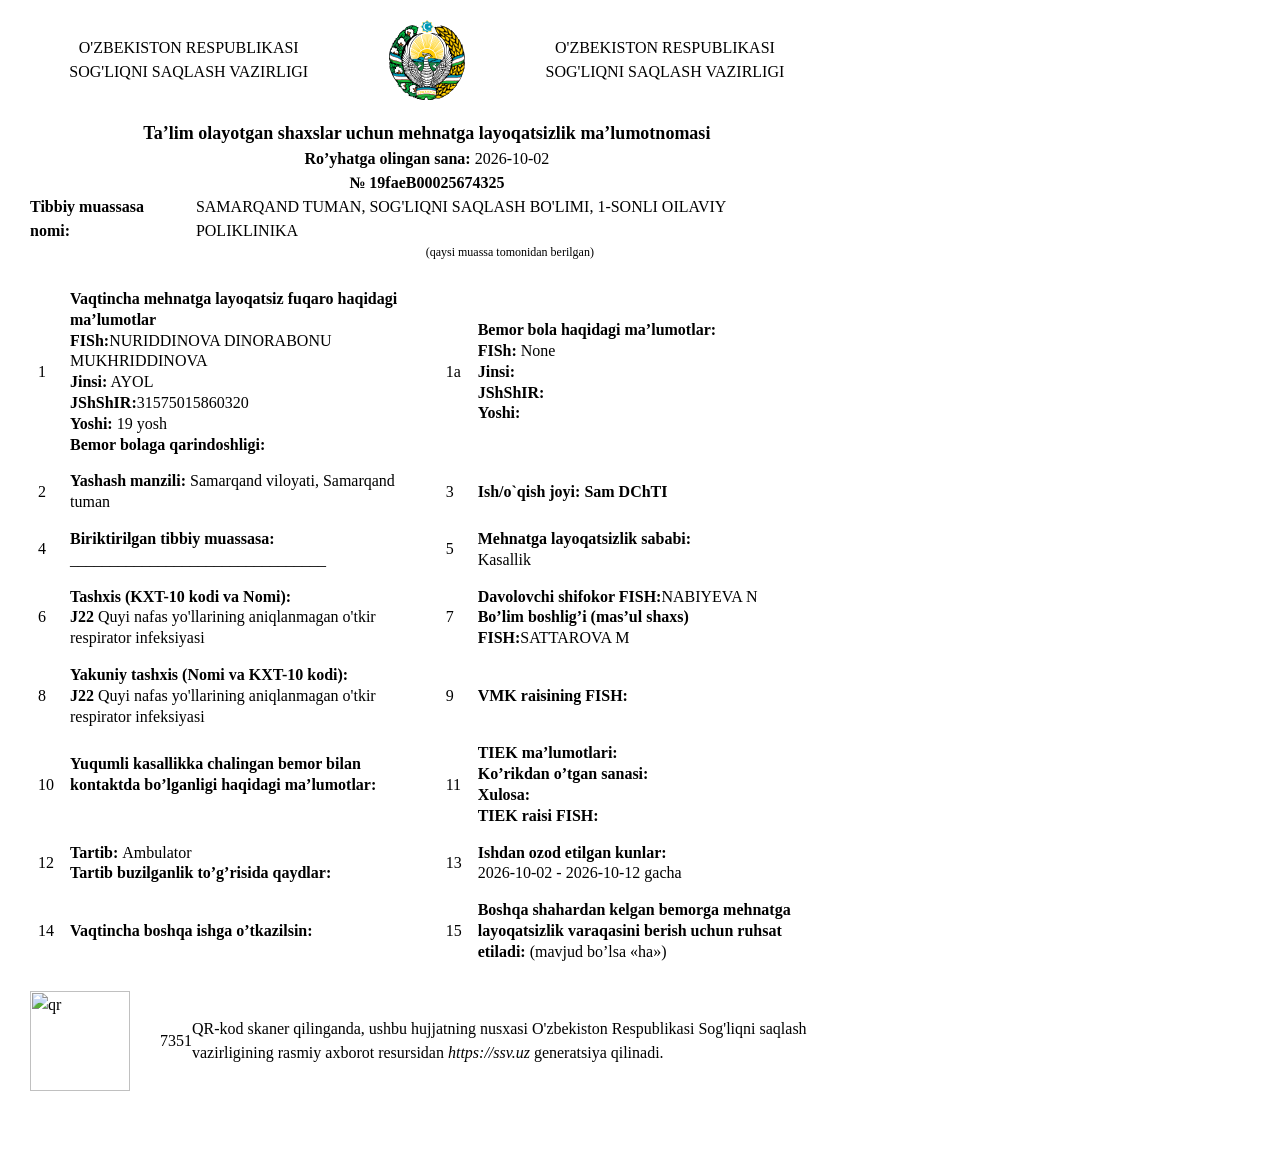
==== 7351.html @ 18641a42 "Add files via upload" ====
<html lang="en">

<head>
    <meta charset="utf-8">
    <meta name="viewport" content="width=device-width, initial-scale=1">

    <link rel="preload" as="image" href="/logo.png">
    <link rel="stylesheet" href="./709e5262e599c200.css" data-precedence="next">
    <title>68d38516ae95999d026dea47</title>
    <title>Create Next App</title>
    <title>Create Next App</title>
    <meta name="description" content="Generated by create next app">
    <link rel="icon" href="/favicon.ico" type="image/x-icon" sizes="16x16">
    <meta name="next-size-adjust">
    <script src="./scripts/polyfills-c67a75d1b6f99dc8.js" nomodule></script>
    <style id="_goober">
        @keyframes go2264125279 {
            from {
                transform: scale(0) rotate(45deg);
                opacity: 0;
            }

            to {
                transform: scale(1) rotate(45deg);
                opacity: 1;
            }
        }

        @keyframes go3020080000 {
            from {
                transform: scale(0);
                opacity: 0;
            }

            to {
                transform: scale(1);
                opacity: 1;
            }
        }

        @keyframes go463499852 {
            from {
                transform: scale(0) rotate(90deg);
                opacity: 0;
            }

            to {
                transform: scale(1) rotate(90deg);
                opacity: 1;
            }
        }

        @keyframes go1268368563 {
            from {
                transform: rotate(0deg);
            }

            to {
                transform: rotate(360deg);
            }
        }

        @keyframes go1310225428 {
            from {
                transform: scale(0) rotate(45deg);
                opacity: 0;
            }

            to {
                transform: scale(1) rotate(45deg);
                opacity: 1;
            }
        }

        @keyframes go651618207 {
            0% {
                height: 0;
                width: 0;
                opacity: 0;
            }

            40% {
                height: 0;
                width: 6px;
                opacity: 1;
            }

            100% {
                opacity: 1;
                height: 10px;
            }
        }

        @keyframes go901347462 {
            from {
                transform: scale(0.6);
                opacity: 0.4;
            }

            to {
                transform: scale(1);
                opacity: 1;
            }
        }

        .go4109123758 {
            z-index: 9999;
        }

        .go4109123758>* {
            pointer-events: auto;
        }

        .go2072408551 {
            display: flex;
            align-items: center;
            background: #fff;
            color: #363636;
            line-height: 1.3;
            will-change: transform;
            box-shadow: 0 3px 10px rgba(0, 0, 0, 0.1), 0 3px 3px rgba(0, 0, 0, 0.05);
            max-width: 350px;
            pointer-events: auto;
            padding: 8px 10px;
            border-radius: 8px;
        }

        .go685806154 {
            position: relative;
            display: flex;
            justify-content: center;
            align-items: center;
            min-width: 20px;
            min-height: 20px;
        }

        .go1858758034 {
            width: 12px;
            height: 12px;
            box-sizing: border-box;
            border: 2px solid;
            border-radius: 100%;
            border-color: #e0e0e0;
            border-right-color: #616161;
            animation: go1268368563 1s linear infinite;
        }

        .go1579819456 {
            position: absolute;
        }

        .go2534082608 {
            width: 20px;
            opacity: 0;
            height: 20px;
            border-radius: 10px;
            background: #ff4b4b;
            position: relative;
            transform: rotate(45deg);
            animation: go2264125279 0.3s cubic-bezier(0.175, 0.885, 0.32, 1.275) forwards;
            animation-delay: 100ms;
        }

        .go2534082608:after,
        .go2534082608:before {
            content: '';
            animation: go3020080000 0.15s ease-out forwards;
            animation-delay: 150ms;
            position: absolute;
            border-radius: 3px;
            opacity: 0;
            background: #fff;
            bottom: 9px;
            left: 4px;
            height: 2px;
            width: 12px;
        }

        .go2534082608:before {
            animation: go463499852 0.15s ease-out forwards;
            animation-delay: 180ms;
            transform: rotate(90deg);
        }

        .go3958317564 {
            display: flex;
            justify-content: center;
            margin: 4px 10px;
            color: inherit;
            flex: 1 1 auto;
            white-space: pre-line;
        }

        @keyframes go3223188581 {
            0% {
                transform: translate3d(0, -200%, 0) scale(.6);
                opacity: .5;
            }

            100% {
                transform: translate3d(0, 0, 0) scale(1);
                opacity: 1;
            }
        }

        @keyframes go502128938 {
            0% {
                transform: translate3d(0, 0, -1px) scale(1);
                opacity: 1;
            }

            100% {
                transform: translate3d(0, -150%, -1px) scale(.6);
                opacity: 0;
            }
        }
    </style>
</head>

<body class="__className_e66fe9">
    <div style="position:fixed;z-index:9999;top:16px;left:16px;right:16px;bottom:16px;pointer-events:none"></div>
    <script src="./scripts/webpack-5db911d6df171f3d.js" async></script>
    <script>(self.__next_f = self.__next_f || []).push([0]); self.__next_f.push([2, null])</script>
    <script>self.__next_f.push([1, "1:HL[\"/_next/static/media/c9a5bc6a7c948fb0-s.p.woff2\",\"font\",{\"crossOrigin\":\"\",\"type\":\"font/woff2\"}]\n2:HL[\"/_next/static/css/709e5262e599c200.css\",\"style\"]\n0:\"$L3\"\n"])</script>
    <script>self.__next_f.push([1, "4:I[7690,[],\"\"]\n6:I[7831,[],\"\"]\n7:I[9686,[\"908\",\"static/chunks/908-9b6334e5feede93b.js\",\"817\",\"static/chunks/app/form/%5Bslug%5D/%5Buuid%5D/page-984154831272da61.js\"],\"\"]\n8:I[5613,[],\"\"]\nb:I[1778,[],\"\"]\nc:I[5925,[\"185\",\"static/chunks/app/layout-3837bdb9ded5b0fb.js\"],\"Toaster\"]\ne:I[8955,[],\"\"]\n9:[\"slug\",\"sick-leave\",\"d\"]\na:[\"uuid\",\"68d38516ae95999d026dea47\",\"d\"]\n"])</script>
    <script>self.__next_f.push([1, "3:[[[\"$\",\"link\",\"0\",{\"rel\":\"stylesheet\",\"href\":\"/_next/static/css/709e5262e599c200.css\",\"precedence\":\"next\",\"crossOrigin\":\"$undefined\"}]],[\"$\",\"$L4\",null,{\"buildId\":\"8PKDjyq0dZRsoKAOoljlO\",\"assetPrefix\":\"\",\"initialCanonicalUrl\":\"/form/sick-leave/68d38516ae95999d026dea47\",\"initialTree\":[\"\",{\"children\":[\"form\",{\"children\":[[\"slug\",\"sick-leave\",\"d\"],{\"children\":[[\"uuid\",\"68d38516ae95999d026dea47\",\"d\"],{\"children\":[\"__PAGE__\",{}]}]}]}]},\"$undefined\",\"$undefined\",true],\"initialSeedData\":[\"\",{\"children\":[\"form\",{\"children\":[[\"slug\",\"sick-leave\",\"d\"],{\"children\":[[\"uuid\",\"68d38516ae95999d026dea47\",\"d\"],{\"children\":[\"__PAGE__\",{},[\"$L5\",[\"$\",\"$L6\",null,{\"propsForComponent\":{\"params\":{\"slug\":\"sick-leave\",\"uuid\":\"68d38516ae95999d026dea47\"},\"searchParams\":{}},\"Component\":\"$7\",\"isStaticGeneration\":false}],null]]},[\"$\",\"$L8\",null,{\"parallelRouterKey\":\"children\",\"segmentPath\":[\"children\",\"form\",\"children\",\"$9\",\"children\",\"$a\",\"children\"],\"loading\":\"$undefined\",\"loadingStyles\":\"$undefined\",\"loadingScripts\":\"$undefined\",\"hasLoading\":false,\"error\":\"$undefined\",\"errorStyles\":\"$undefined\",\"errorScripts\":\"$undefined\",\"template\":[\"$\",\"$Lb\",null,{}],\"templateStyles\":\"$undefined\",\"templateScripts\":\"$undefined\",\"notFound\":\"$undefined\",\"notFoundStyles\":\"$undefined\",\"styles\":null}]]},[\"$\",\"$L8\",null,{\"parallelRouterKey\":\"children\",\"segmentPath\":[\"children\",\"form\",\"children\",\"$9\",\"children\"],\"loading\":\"$undefined\",\"loadingStyles\":\"$undefined\",\"loadingScripts\":\"$undefined\",\"hasLoading\":false,\"error\":\"$undefined\",\"errorStyles\":\"$undefined\",\"errorScripts\":\"$undefined\",\"template\":[\"$\",\"$Lb\",null,{}],\"templateStyles\":\"$undefined\",\"templateScripts\":\"$undefined\",\"notFound\":\"$undefined\",\"notFoundStyles\":\"$undefined\",\"styles\":null}]]},[\"$\",\"$L8\",null,{\"parallelRouterKey\":\"children\",\"segmentPath\":[\"children\",\"form\",\"children\"],\"loading\":\"$undefined\",\"loadingStyles\":\"$undefined\",\"loadingScripts\":\"$undefined\",\"hasLoading\":false,\"error\":\"$undefined\",\"errorStyles\":\"$undefined\",\"errorScripts\":\"$undefined\",\"template\":[\"$\",\"$Lb\",null,{}],\"templateStyles\":\"$undefined\",\"templateScripts\":\"$undefined\",\"notFound\":\"$undefined\",\"notFoundStyles\":\"$undefined\",\"styles\":null}]]},[null,[\"$\",\"html\",null,{\"lang\":\"en\",\"children\":[\"$\",\"body\",null,{\"className\":\"__className_e66fe9\",\"children\":[[\"$\",\"$Lc\",null,{\"position\":\"top-right\"}],[\"$\",\"$L8\",null,{\"parallelRouterKey\":\"children\",\"segmentPath\":[\"children\"],\"loading\":\"$undefined\",\"loadingStyles\":\"$undefined\",\"loadingScripts\":\"$undefined\",\"hasLoading\":false,\"error\":\"$undefined\",\"errorStyles\":\"$undefined\",\"errorScripts\":\"$undefined\",\"template\":[\"$\",\"$Lb\",null,{}],\"templateStyles\":\"$undefined\",\"templateScripts\":\"$undefined\",\"notFound\":[[\"$\",\"title\",null,{\"children\":\"404: This page could not be found.\"}],[\"$\",\"div\",null,{\"style\":{\"fontFamily\":\"system-ui,\\\"Segoe UI\\\",Roboto,Helvetica,Arial,sans-serif,\\\"Apple Color Emoji\\\",\\\"Segoe UI Emoji\\\"\",\"height\":\"100vh\",\"textAlign\":\"center\",\"display\":\"flex\",\"flexDirection\":\"column\",\"alignItems\":\"center\",\"justifyContent\":\"center\"},\"children\":[\"$\",\"div\",null,{\"children\":[[\"$\",\"style\",null,{\"dangerouslySetInnerHTML\":{\"__html\":\"body{color:#000;background:#fff;margin:0}.next-error-h1{border-right:1px solid rgba(0,0,0,.3)}@media (prefers-color-scheme:dark){body{color:#fff;background:#000}.next-error-h1{border-right:1px solid rgba(255,255,255,.3)}}\"}}],[\"$\",\"h1\",null,{\"className\":\"next-error-h1\",\"style\":{\"display\":\"inline-block\",\"margin\":\"0 20px 0 0\",\"padding\":\"0 23px 0 0\",\"fontSize\":24,\"fontWeight\":500,\"verticalAlign\":\"top\",\"lineHeight\":\"49px\"},\"children\":\"404\"}],[\"$\",\"div\",null,{\"style\":{\"display\":\"inline-block\"},\"children\":[\"$\",\"h2\",null,{\"style\":{\"fontSize\":14,\"fontWeight\":400,\"lineHeight\":\"49px\",\"margin\":0},\"children\":\"This page could not be found.\"}]}]]}]}]],\"notFoundStyles\":[],\"styles\":null}]]}]}],null]],\"initialHead\":[false,\"$Ld\"],\"globalErrorComponent\":\"$e\"}]]\n"])</script>
    <script>self.__next_f.push([1, "d:[[\"$\",\"meta\",\"0\",{\"name\":\"viewport\",\"content\":\"width=device-width, initial-scale=1\"}],[\"$\",\"meta\",\"1\",{\"charSet\":\"utf-8\"}],[\"$\",\"title\",\"2\",{\"children\":\"Create Next App\"}],[\"$\",\"meta\",\"3\",{\"name\":\"description\",\"content\":\"Generated by create next app\"}],[\"$\",\"link\",\"4\",{\"rel\":\"icon\",\"href\":\"/favicon.ico\",\"type\":\"image/x-icon\",\"sizes\":\"16x16\"}],[\"$\",\"meta\",\"5\",{\"name\":\"next-size-adjust\"}]]\n5:null\n"])</script>
    <script>self.__next_f.push([1, ""])</script><next-route-announcer style="position: absolute;"></next-route-announcer>
    <div id="pdf">


        <meta charset="UTF-8">
        <title>Vaqtincha mehnatga layoqatsizlik varaqasi</title>

        <style>
            * {
                box-sizing: border-box;
                -moz-box-sizing: border-box;
            }

            .content_pdf {
                margin: 0;
                padding: 0;
                height: 297mm;
                width: 210mm;
            }


            table.mytable {
                width: 100%;
                margin-bottom: 20px;
            }

            table.mytable tbody tr td {
                /*padding: 2mm;*/
                border-collapse: collapse;
                padding: 8px;
                /*border: 1px solid #000;*/
                line-height: 1.3;
            }

            body {
                padding: 20px 10px 30px 30px;
            }


            .header {
                display: flex;
                align-items: center;
                justify-content: space-around;
                margin-bottom: 20px;
                text-align: center;
            }

            .bottom-header {
                display: flex;
                flex-direction: column;
                align-items: center;
                margin-bottom: 20px;
            }

            .flex {
                display: flex;
            }

            .inner-block {
                display: flex;
                flex-direction: column;
                align-items: center;
                margin-left: 10px;
            }

            .inner-block span {
                font-size: 12px;
            }

            .footer {
                display: flex;
                align-items: center;
            }

            .footer .code-container {
                display: flex;
                align-items: center;
                margin-right: 20px;
            }

            .code {
                margin-left: 10px;
                font-size: 30px;
                color: #9c9ea3;
                font-weight: 400;
            }
        </style>


        <div class="content_pdf">
            <div class="header">
                O'ZBEKISTON RESPUBLIKASI <br>
                SOG'LIQNI SAQLASH VAZIRLIGI

                <svg xmlns="http://www.w3.org/2000/svg" width="80" height="80" viewBox="0 0 191.453 201.48">
                    <path fill="#fc0"
                        d="M95.89 35.175c.148 0 .294.005.44.007v35.68c-.146-.003-.292-.006-.44-.006-.146 0-.293.003-.44.006v-35.68c.147-.002.294-.007.44-.007zm2.08.06c.293.018.585.04.876.064l-1.48 35.607a23.116 23.116 0 0 0-.878-.042zm2.506.238c.292.038.584.078.874.123l-2.951 35.399c-.29-.032-.583-.058-.877-.079zm2.487.41c.288.058.576.12.862.186l-4.398 35.063a23.572 23.572 0 0 0-.87-.118zm2.447.586c.285.079.57.16.852.245l-5.812 34.603a23.385 23.385 0 0 0-.867-.16zm2.403.754c.28.098.557.2.834.305l-7.185 34.02c-.283-.072-.57-.139-.857-.2zm5.06 2.22c.265.14.53.284.791.43L103.651 72.22c-.276-.1-.555-.195-.836-.285zm2.178 1.247c.257.158.511.32.765.484l-11.193 31.421a23.112 23.112 0 0 0-.822-.32zm2.09 1.379c.248.175.495.352.739.533l-12.301 30.417a22.505 22.505 0 0 0-.809-.36zm1.994 1.504c.238.192.475.386.71.583l-13.329 29.33a23.844 23.844 0 0 0-.793-.4zm1.894 1.613c.23.206.455.417.68.629l-14.277 28.18a23 23 0 0 0-.776-.436zm1.79 1.72c.217.22.431.441.644.666l-15.137 26.972c-.248-.161-.5-.317-.755-.468zm1.68 1.805c.205.234.408.47.609.708l-15.91 25.714a24.668 24.668 0 0 0-.736-.501zm1.57 1.883c.194.245.385.494.573.744l-16.599 24.426a22.19 22.19 0 0 0-.715-.536zm1.456 1.956c.18.256.36.514.536.775l-17.2 23.106a24.301 24.301 0 0 0-.69-.567zm2.335 3.656c.158.274.314.549.467.827l-18.064 20.691a23.252 23.252 0 0 0-.647-.62zm1.137 2.09c.146.283.289.568.43.855l-18.428 19.342a25.06 25.06 0 0 0-.622-.653zm1.027 2.124c.132.29.26.582.388.875L113.7 79.291a24.27 24.27 0 0 0-.59-.679zm.915 2.145c.12.297.236.597.35.897l-18.918 16.66a25.937 25.937 0 0 0-.565-.706zm.808 2.161c.106.303.207.608.308.914l-19.05 15.343a23.99 23.99 0 0 0-.536-.73zm.701 2.17c.092.308.181.617.267.928L115.603 81.87a25.953 25.953 0 0 0-.505-.752zm.599 2.172c.078.312.154.626.227.94l-19.11 12.778c-.153-.262-.31-.52-.472-.775zm.75 3.46c.059.318.112.636.165.955L116.98 84.301a25.206 25.206 0 0 0-.419-.81zm.345 2.147c.045.32.086.642.126.964l-18.83 9.639a25.11 25.11 0 0 0-.385-.83zm.256 2.131c.032.32.061.642.088.965l-18.63 8.503a24.79 24.79 0 0 0-.35-.845zm.17 2.108c.02.32.038.642.052.964l-18.39 7.409a23.807 23.807 0 0 0-.314-.858zm.089 2.079c.008.321.01.644.011.967l-18.105 6.359a25.958 25.958 0 0 0-.28-.874zm.006 2.05c-.005.324-.012.646-.023.968l-17.788 5.354a25.986 25.986 0 0 0-.242-.888zm-.065 2.022c-.017.32-.034.64-.056.96l-17.446 4.396c-.063-.3-.13-.599-.202-.895zm-.297 3.547a56.42 56.42 0 0 1-.118.952l-16.759 2.786c-.04-.305-.084-.609-.135-.91zm-.258 1.918c-.048.317-.1.632-.155.947l-16.344 1.954a26.15 26.15 0 0 0-.098-.917zm-.325 1.88c-.06.314-.122.627-.188.939l-15.91 1.167a26.328 26.328 0 0 0-.062-.92zm-.384 1.841c-.07.31-.142.62-.218.927l-15.468.425c-.003-.308-.01-.615-.022-.92zm-.442 1.799c-.081.307-.166.612-.253.916l-15.005-.275c.01-.297.017-.595.017-.895v-.025zm-77.752.916c-.087-.304-.171-.61-.253-.916l15.241-.28v.026c0 .3.007.597.017.895zm-.477-1.788a52.309 52.309 0 0 1-.219-.927l15.71.432a23.39 23.39 0 0 0-.023.92zm-.415-1.83a53.274 53.274 0 0 1-.187-.938l16.16 1.187c-.025.305-.047.611-.062.92zm-.357-1.871c-.054-.315-.107-.63-.155-.947l16.597 1.985c-.038.303-.07.61-.098.917zm-.295-1.913a56.088 56.088 0 0 1-.118-.952L72.49 91.44c-.05.302-.094.605-.134.91zm-.359-3.54c-.022-.32-.04-.64-.056-.96l17.705 4.461c-.073.296-.14.595-.203.896zm-.099-2.013a54.284 54.284 0 0 1-.022-.967l18.053 5.433c-.085.294-.166.59-.241.888zm-.027-2.05c.001-.324.004-.647.011-.968l18.373 6.453c-.098.289-.191.58-.28.873zm.048-2.083c.014-.322.033-.644.052-.964l18.653 7.515c-.11.284-.216.57-.316.858zm.134-2.107c.026-.323.056-.644.088-.965l18.893 8.623c-.121.279-.238.56-.35.845zm.218-2.132c.039-.322.08-.643.126-.963l19.089 9.772c-.133.274-.261.551-.385.83zm.306-2.156c.053-.319.107-.637.165-.954l19.237 10.963a25.22 25.22 0 0 0-.42.81zm.688-3.476c.074-.314.149-.628.228-.94L76.088 82.01a27.63 27.63 0 0 0-.472.776zm.559-2.184c.086-.31.175-.62.267-.927l19.35 14.222a24.64 24.64 0 0 0-.505.752zm.66-2.183c.1-.306.203-.611.308-.914L77.31 80.252c-.183.24-.36.484-.535.73zm.767-2.179c.114-.3.23-.6.349-.897l19.134 16.852c-.192.232-.38.468-.565.707zm.877-2.167c.126-.293.256-.585.387-.875l18.916 18.193c-.201.222-.398.45-.591.679zm.985-2.144c.14-.286.284-.572.43-.855l18.62 19.544c-.211.214-.418.432-.622.653zm1.1-2.119c.153-.277.309-.553.467-.826l18.244 20.898c-.219.203-.435.41-.646.62zm2.265-3.706c.177-.261.356-.519.536-.775l17.354 23.314c-.233.185-.463.374-.69.568zm1.42-1.986c.188-.25.378-.5.572-.745l16.74 24.634c-.24.175-.479.353-.714.536zm1.533-1.92c.2-.238.404-.474.609-.708l16.038 25.922c-.249.162-.495.328-.737.5zm1.646-1.847c.212-.225.427-.447.644-.667l15.247 27.171c-.254.151-.506.307-.755.468L68.307 47.591zm1.754-1.757c.224-.212.45-.422.678-.629L85.123 73.56c-.262.14-.52.285-.777.435zm1.863-1.66c.235-.196.472-.39.71-.582l13.412 29.514c-.267.128-.531.261-.793.4zm1.965-1.553c.245-.181.491-.358.739-.533l12.371 30.59c-.272.115-.542.235-.809.36zm2.064-1.428c.253-.164.508-.326.765-.484l11.25 31.585c-.276.102-.55.208-.822.32zm2.152-1.3c.262-.147.526-.29.791-.43l10.058 32.49c-.28.09-.56.185-.836.285zm5.018-2.346c.277-.104.554-.207.833-.306l7.208 34.126c-.287.061-.572.128-.856.2l-7.197-34zm2.384-.814c.282-.086.567-.166.852-.245l5.827 34.688c-.29.048-.58.101-.866.16zm2.437-.645c.287-.065.574-.128.862-.186l4.407 35.13c-.292.035-.582.073-.87.119zm2.475-.473c.29-.045.581-.085.873-.123l2.954 35.443c-.293.022-.586.047-.877.079zm2.504-.297c.291-.024.583-.046.876-.064l1.481 35.63a23.19 23.19 0 0 0-.877.04zm2.971 80.56c12.23 0 22.161-9.59 22.161-21.398 0-11.824-9.931-21.399-22.161-21.399-12.246 0-22.161 9.575-22.161 21.399 0 11.809 9.915 21.399 22.161 21.399" />
                    <path fill="#128c49"
                        d="M60.799 105.608c1.916-.087-1.113-1.675 0 0 2.002 2.901 8.316 8.946 10.319 11.64 1.437 1.9 1.437 4.473 2.224 6.493 1.438 4.37 7.53 4.024 11.757 4.145 10.37.276 20.517 4.024 30.272.449v-.45c3.559-2.123 4.107-6.268 5.664-9.636 2.327-4.8 6.982-7.823 10.199-12.089-6.76-.328-13.536-.673-20.415 0-3.32.346-6.76.45-10.2-.103-8.213-1.572-16.085-2.349-24.18-1.572-5.202.57-10.421.898-15.64 1.123" />
                    <path fill="#165016"
                        d="M70.178 113.46c.495-1.237 2.229-1.362 3.22-.99.37.247.99.867.99 1.61.124-.372-.124-.62-.373-.62-1.361-.37-2.972-.866-3.837.372m.333-6.195c.494-1.238 2.228-1.361 3.22-.989.37.247.99.865.99 1.609.123-.373-.124-.62-.371-.62-1.363-.37-2.974-.865-3.839.373m11.811 7.78c.497-1.238 2.229-1.363 3.22-.99.372.247.99.867.99 1.61.124-.373-.123-.62-.37-.62-1.362-.37-2.972-.867-3.84.37m.168-5.196c.494-1.237 2.228-1.361 3.219-.988.37.247.99.865.99 1.608.124-.372-.123-.62-.372-.62-1.362-.37-2.972-.865-3.837.373m-1.997-2.036c.495-1.238 2.229-1.362 3.22-.989.37.247.99.865.99 1.609.124-.373-.124-.62-.373-.62-1.361-.371-2.972-.865-3.837.372m-1.996 16.307c.494-1.238 2.228-1.362 3.219-.99.37.246.99.866.99 1.61.124-.371-.123-.62-.372-.62-1.362-.371-2.972-.867-3.837.372m-3.993-3.865c.494-1.24 2.228-1.363 3.219-.99.37.246.99.866.99 1.608.124-.371-.123-.618-.372-.618-1.361-.373-2.972-.867-3.837.37m7.153-2.367c.496-1.24 2.228-1.363 3.219-.99.373.247.99.867.99 1.608.124-.37-.123-.618-.37-.618-1.361-.372-2.972-.867-3.839.371m29.281 5.077c.497-1.238 2.229-1.362 3.22-.989.372.247.99.865.99 1.609.124-.373-.123-.62-.37-.62-1.362-.37-2.973-.865-3.84.373m-6.154-11.354c.494-1.238 2.228-1.361 3.219-.988.37.247.99.865.99 1.608.124-.373-.123-.62-.372-.62-1.362-.37-2.972-.865-3.837.373m-1.997-2.37c.495-1.237 2.229-1.36 3.22-.988.37.247.99.865.99 1.609.123-.373-.124-.62-.373-.62-1.361-.37-2.972-.865-3.837.373m2.495-2.202c.496-1.238 2.228-1.364 3.219-.99.373.246.99.866.99 1.61.124-.373-.123-.62-.37-.62-1.362-.371-2.972-.867-3.84.37m13.478 1.293c.494-1.237 2.228-1.363 3.219-.99.37.247.99.867.99 1.61.124-.372-.123-.62-.372-.62-1.361-.37-2.972-.867-3.837.371m1.33-2.202c.495-1.237 2.23-1.361 3.22-.988.37.247.99.865.99 1.608.124-.372-.123-.62-.372-.62-1.362-.37-2.972-.865-3.837.373m-15.365 7.164c.665-1.663 2.994-1.83 4.325-1.33.5.332 1.331 1.163 1.331 2.161.168-.498-.165-.83-.498-.83-1.83-.5-3.993-1.166-5.158.498m2.164 2.329c.665-1.664 2.994-1.83 4.325-1.331.498.333 1.331 1.165 1.331 2.164.166-.5-.167-.833-.5-.833-1.829-.498-3.993-1.164-5.156.5m-31.446 2.662c.666-1.664 2.995-1.831 4.326-1.331.5.333 1.33 1.164 1.33 2.162.168-.498-.165-.831-.497-.831-1.831-.5-3.993-1.166-5.159.498m3-1.785c.666-1.664 2.996-2.204 4.327-1.706.498.333 1.33 1.166 1.33 2.164.166-.5-.167-.833-.5-.833-1.829-.498-3.992-1.163-5.156.5m-2.168-2.166c.666-1.663 2.995-1.83 4.326-1.33.498.332 1.33 1.163 1.33 2.161.166-.498-.167-.83-.5-.83-1.829-.5-3.992-1.166-5.156.498m2.827-2.828c.666-1.663 2.995-1.83 4.326-1.33.5.332 1.331 1.163 1.331 2.161.167-.498-.165-.83-.498-.83-1.831-.5-3.993-1.166-5.159.497m-11.811-7.985c.665-1.664 2.995-1.83 4.326-1.331.498.332 1.33 1.165 1.33 2.163.166-.5-.167-.832-.5-.832-1.829-.499-3.992-1.164-5.156.5m-1.664-2.537c.666-1.664 2.995-1.83 4.326-1.33.498.332 1.33 1.163 1.33 2.161.166-.498-.166-.83-.5-.83-1.828-.5-3.992-1.166-5.156.497m14.696 2.649c.496-1.232 2.225-1.352 3.217-.993.377.257.993.873.993 1.626.12-.376-.12-.633-.377-.633-1.352-.36-2.96-.856-3.833.376v-.376m4.004 4.911c.497-1.232 2.225-1.352 3.218-.992.376.256.992.873.992 1.608.12-.359-.12-.616-.376-.616-1.352-.376-2.96-.872-3.834.377v-.377m-.342 4.655c.496-1.232 2.242-1.352 3.234-.993.36.257.993.873.993 1.626.12-.376-.137-.633-.376-.633-1.37-.36-2.978-.856-3.85.376v-.376m-1.66 2.96c.496-1.232 2.241-1.369 3.216-.992.377.257.993.873.993 1.608.137-.376-.12-.616-.36-.616-1.368-.376-2.977-.872-3.85.377v-.377m32.155-.838c.496-1.232 2.224-1.352 3.217-.993.376.257.992.873.992 1.626.12-.376-.12-.633-.376-.633-1.352-.36-2.96-.856-3.833.376v-.376m-6.76 2.79c.497-1.25 2.225-1.37 3.217-.993.377.24.993.855.993 1.608.12-.376-.12-.616-.376-.616-1.352-.376-2.96-.873-3.834.36v-.36m-2.105-4.107c.497-1.249 2.225-1.369 3.218-.992.376.24.992.855.992 1.608.12-.376-.12-.616-.376-.616-1.352-.376-2.96-.873-3.834.36v-.36m3.269 1.66c.667-1.66 2.995-1.83 4.33-1.335.496.343 1.334 1.164 1.334 2.174.154-.497-.17-.839-.513-.839-1.831-.496-3.987-1.164-5.151.496v-.496m3.166-2.156c.667-1.66 2.994-1.831 4.312-1.335.514.325 1.335 1.164 1.335 2.156.171-.496-.154-.821-.496-.821-1.831-.496-3.988-1.164-5.151.496v-.496" />
                    <path fill="#0099b5" stroke="#000" stroke-width=".695"
                        d="M56.589 99.383c2.875 0 5.544-.548 8.436-1.112.942-.223 1.9-.103 2.841.017 1.027.137 2.037.274 3.03-.017 4.106-1.335 7.546-6.88 11.088-5.545 7.102 2.67 15.64 7.872 23.068 2.67 1.677-1.113 3.217.445 4.552 1.317.838.548 2.07.462 3.337.394 1.06-.068 2.122-.137 2.994.171 2.208.77 4.432.89 6.64.993.342.12.667.342 1.01.445 2.772.342 5.322.547 7.871 1.78.993.547 2.225.547 3.32.547v.445c-.222.222-.445.445-.65.667-1.01 1.66-1.112 3.987-2.79 4.33-2.07.547-4.175.376-6.314.188-1.609-.137-3.251-.291-4.877-.086-4.21.445-8.54.788-12.766.223-3.166-.445-6.297-.428-9.429-.394-3.132.034-6.263.069-9.412-.376-2.995-.445-5.887-.445-8.881-.343-3.32 0-6.76.89-9.977.12-1.352-.342-2.858-.154-4.364.034-1.848.24-3.713.48-5.287-.256-2.003-.993-2.773-6.212-3.44-6.212" />
                    <path fill="#fff"
                        d="M111.115 107.238c2.94 1.06 9.91 3.843 7.25 5.561-3.32 2.174-4.654 1.01 2.328 4.997l-2.328 4.655s-14.306-7.65-7.153-8.642c6.797-.96 4.432-3.402-1.384-6.505zm-30.3-1.377c-2.864 1.026-10.052 3.862-7.37 5.603 3.337 2.174 4.654 1.01-2.327 4.997l2.327 4.655s14.306-7.65 7.153-8.642c-6.735-.95-4.474-3.357 1.226-6.42z" />
                    <path fill-rule="evenodd"
                        d="M124.729 37.836c-1.823-2.606-6.288-9.326-7.852-14.707 0 0-.282-1.13-1.198-2.395a8.108 8.108 0 0 0-.377-.48 7.97 7.97 0 0 0-2.036-1.728s7.849-1.22 13.903-1.22c2.118 0 4.015.15 5.28.553 1.428.456 2.029.616 2.168.616.332 0-2.048-.941-2.048-.941l-3.44-4.227s12.646 3.217 15.196 5.664l-.342-1.557a105.464 105.464 0 0 0 5.06 3.32c2.848 1.99 6.01 4.449 6.919 6.109l-.445-2.772s10.883 9.754 12.2 14.425l.566-1.899s4.774 7.547 6.982 12.544l.667-2.003s6.879 13.536 7.204 15.761l1.233-1.557s.402 1.682.94 4.124l.105.48c.833 3.808 1.933 9.194 2.394 13.022 0 0 2.105 1.335 2.875 13.433 0 0-.445 13.297-.223 15.196l.993-1.112s-1.215 10.421-1.985 13.193l1.334-.667s-3.884 14.426-5.664 17.421c0 0-4.33 15.298-15.298 26.61l2.207.342s-6.537 8.197-10.866 10.644h2.224s-6.287 5.19-10.273 8.214l-.636.48c-.966.718-1.744 1.264-2.182 1.506l1.986 1.01s-6.093 2.43-8.865 4.312c0 0-3.764 2.224-6.76 3.114l1.54 1.335s-5.201 1.317-9.428 2.772c0 0-1.622 1.217-5.413 1.219-1.45 0-3.217-.179-5.334-.671 0 0-6.331 2.892-7.444 3.217 0 0-8.28.945-11.748.945-.464 0-.843-.018-1.104-.056 0 0 .651-5.544-4.02-6.332-4.21.667-3.749 6.211-3.749 6.211v.002c-8.881 0-20.192-3.098-20.192-3.098l-.445-2.995s-2.407 1.728-3.84 1.728c-.655 0-1.108-.359-1.037-1.403.07-1.059-.196-1.42-.594-1.42-.846 0-2.281 1.643-2.281 1.643-1.78-1.985-.668-3.097-.668-3.097-.696.051-1.393.077-2.09.078-7.426 0-9.666-3.193-9.666-3.193l1.112-1.095-4.226-5.117c-.785.076-1.503.107-2.151.107-3.192 0-4.728-.757-4.728-.757l.445-1.78c-1.284 0-2.518-.625-3.452-1.27a11.13 11.13 0 0 1-1.648-1.4l.667-1.54c-2.002-1.78-5.767-7.102-5.767-7.102-5.322-1.557-6.657-3.114-5.767-3.56.89-.444 2.225-.221 0-1.984-2.224-1.78-2.224-3.56-2.224-3.56l1.557-.222C7.236 142.302 3.232 125.223 3.232 125.223c-.656-.745-1.099-2.287-1.395-3.928a20.33 20.33 0 0 1-.08-.468c-.432-2.636-.51-5.358-.51-5.358l1.113-.445c-1.318-1.977-1.985-9.775-.504-9.775l.34.027c1.171 0 .59-1.34.59-1.34-6.16-6.796-.313-27.53.562-30.484-.257-.228-.43-.263.329-1.021 1.112-1.113 3.337-4.21 3.337-4.21-.667-3.114.445-4.004.445-4.004l1.763.667c-1.096-5.322.667-7.546.667-7.546l1.557.89c.445-3.098 3.542-7.753 3.542-7.753l1.558.223c-.445-2.224.89-5.117.89-5.117s1.011.337 1.684.337c.422 0 .711-.131.54-.559-.445-1.095 2.875-3.097 3.097-4.655.223-1.54.223-3.097.223-3.097l1.557 1.335c-.223-3.115 4.655-9.549 4.655-9.549s-.131 2.626.213 2.626c.103 0 .249-.236.454-.846.89-2.67 8.437-7.325 8.437-7.325l1.318 1.558c-.445-2.447 6.211-8.882 6.211-8.882l.445 1.113c.445-1.113 7.102-3.988 7.102-3.988v1.112c1.557-1.334 7.991-1.557 7.991-1.557l.223 1.112 1.985-1.112c.89.668.89 2.653.89 2.653.97-.323 2.635-1.46 3.645-1.46.378 0 .665.161.787.587.445 1.54.89 2.43.89 2.43l4.654.89c-1.317 5.544-2.874 6.657-2.874 6.657l1.112.89c-1.335 3.987-2.892 3.987-2.892 3.987l1.335 2.225c-.445.89-2.003 2.207-2.003 2.207l1.335 1.78v.363c.099-.044 3.057-1.192 3.109-1.21 6.079-2.123 10.912-2.41 13.078-2.41.798 0 1.234.04 1.234.04C54.929 43.475 52.6 75.1 52.6 75.1c-.923 9.908 1.298 17.925 4.313 23.992l.143.285a44.444 44.444 0 0 0 6.067 9.024 41.148 41.148 0 0 0 1.795 1.938c1.759 1.782 2.981 2.682 2.981 2.682 1.13.116 2.293 1.373 3.34 2.984 1.687-.953 2.846-1.606 3.591-2.059.41-.24.684-.428.838-.565l.137-.154.004-.008c-.062-.076-.35-.258-.757-.454-.462-.24-1.078-.548-1.797-1.01-.462-.291-.735-.702-.735-1.147.034-.787.702-1.386 1.557-2.002 1.742-1.188 4.56-2.308 6.277-2.932.352-.01.701-.017 1.053-.023-1.479.51-5.692 2.045-7.596 3.57 1.904-1.525 6.117-3.059 7.596-3.57.38-.005.76-.009 1.139-.009h.055c.247 0 .492.002.74.006l-.263.135-.165.087c.17.008.338.013.51.02-.057.04-.11.084-.16.132l-.435-.108c-1.803.927-3.326 1.806-4.387 2.59-1.113.821-1.677 1.574-1.643 1.985 0 .274.17.565.787.873.597.298 1.563.564 2.928.75.046.009.09.014.135.02.152.024.295.05.432.081.523.113.933.263 1.245.466.394.257.616.65.616 1.078-.034.822-.667 1.592-1.54 2.43-2.243 2.113-6.31 4.412-7.48 5.049.599 1.408.96 2.43.96 2.43.746 2.076 2.21 3.097 3.61 3.591-1.63-.304-3.097-.865-4.1-1.922 1.003 1.057 2.47 1.618 4.1 1.923.869.297 1.78.448 2.699.445.427 0 .689-.032.69-.032.033-.024.063-.048.095-.073 1.113-.823 1.99-1.852 2.683-2.98l.44-.77c.377-.72.688-1.464.944-2.213.09-.26.173-.52.25-.778.39-1.323.62-2.63.754-3.78.031-.271.058-.543.082-.815.158-1.843.074-3.12.074-3.12s-.196-3.278-.08-7.28c.103-3.509.444-7.574 1.366-10.48.536-1.684 1.264-2.977 2.257-3.546 0 0-10.422-1.112-6.212-12.646 0 0-.846 4.234 7.358 4.234.205 0 .416-.002.633-.007 0 0 .824-.143 2.109-.143 1.915 0 4.86.318 7.646 1.905 0 0 .186-.022.47-.022.929 0 2.916.239 3.02 2.281 0 0 4.159 1.574 4.193 6.11 0 0-2.861-1.356-4.751-1.356-.417 0-.786.064-1.067.226 0 0-.171 1.694-3.64 1.694-.334 0-.7-.017-1.1-.051 0 0-1.065.534-1.016 3.55.033 1.848.483 4.63 1.856 8.79.215.656.453 1.342.717 2.069 3.58 9.9 4.274 12.053 5.216 13.633.087.146.176.289.271.433.21.318.442.64.725 1.027.5.696 1.163 1.424 1.83 2.3.159.208.318.423.474.65l.793 1.157s.262.032.69.032c1.466 0 4.874-.39 6.22-3.842.025-.063.05-.128.072-.194 0 0 .076-.215.217-.584.047-.124.1-.264.162-.418.011-.025.02-.051.03-.076a.55.55 0 0 1 .08.248.75.75 0 0 1-.044.315v.001a.766.766 0 0 0 .045-.316.561.561 0 0 0-.08-.248c.014-.04.031-.08.047-.12l-.18-.1a57.93 57.93 0 0 1-3.922-2.399c-1.164-.77-2.31-1.625-3.2-2.446-.873-.839-1.506-1.61-1.523-2.43-.017-.429.205-.822.599-1.079.393-.274.94-.444 1.677-.547 1.437-.188 2.447-.462 3.063-.77.633-.326.804-.599.804-.873.017-.41-.547-1.164-1.66-1.985-1.112-.822-2.72-1.745-4.637-2.738-.118-.06-.232-.118-.34-.175l.061.005-.565-.283c-2.33-.5-4.659.166-7.155-.333l.167-.5c2.477-.164 5.61-.984 7.61 1.121.718.071 1.438.119 2.159.142a36 36 0 0 0 1.04.025l.073.028c5.229-1.293 11.085-1.203 16.467-1.272a4.17 4.17 0 0 0 .804-.329c.666-.498-1.33-1.163-.832-1.663.332-.499 1.83 0 2.163-.333 1.331-2.33-2.164-3.493-4.16-4.159 2.496-.332 4.493 1.83 6.987 1.83l.999-.166c.192.004.382.004.568.004-.187 0-.377 0-.569-.005.356-.633.708-1.294 1.046-1.978 3.006-6.064 5.22-14.07 4.298-23.96 0 0-2.328-31.624-35.27-42.268 0 0 .436-.04 1.235-.04 1.675 0 4.945.173 9.153 1.232a47.463 47.463 0 0 1 10.06 3.812zM83.424 105.89c.438.017.866.002 1.17-.2.04-.04.085-.075.127-.112-.477-.005-.944.061-1.297.312zm1.297-.312c1.219.012 2.493.477 2.035-.553-.313-.47-1.358-.053-2.035.553zm-5.285-12.572c-2.662.998-4.824 2.995-6.988 4.824-.83.665-2.162-.333-2.994.665 3.494.168 6.655 2.662 10.315 1.831.833-.167 1.664-.998 1.331-1.997-2.33.666-4.658.666-6.82 0-.333-.167.998-.5 1.33-1.165l.166-.665c1.663-.333 2.83.167 2.662-1.997 0-.332 1.33-.665.998-1.496zm34.545 4.192c-.785-.001-1.592.04-2.434.134l.665.165c11.64.802 12.26 2.247 10.814 1.498-3.328.998-6.655.998-9.983.333.998.998 2.83.498 3.828 1.496-2.995.666-6.655 2.662-9.317.333.666 2.662-2.662 3.327-4.658 3.827 1.663 0 3.493.499 4.991-.5.665-.332 1.496-.998 2.162-1.33 1.663-.832 3.66.332 5.158-.832 2.827-1.996 5.822-1.83 8.817-2.829v-.665c-3.65-.812-6.64-1.622-10.043-1.63zm-51.578 2.223a.912.912 0 0 0-.435.072c-1.166.666-2.662.999-3.993.999.999 1.996 1.83 4.325 3.826 4.99 1.79.651 4.215.192 6.345.172a3.553 3.553 0 0 0-.188.161c3.993-.165 7.818.333 11.81-.165-3.55.16-8.664-2.339-11.548-.06-1.161-.985-2.736-2.137-1.594-3.768-2.163.666-3.494 1.499-5.158 2.995 0-.998.833-1.83.998-2.662 0-.665-.83-1.163-.332-1.996.135-.269.38-.64.82-.688-.193-.02-.38-.045-.55-.05zm.55.05c.114.012.23.022.346.022a.959.959 0 0 0-.346-.022zm18.647 1.353c1.164 1.331 3.993 2.497 4.824.999.665-1.331-3.16-.499-4.824-.999zm49.319 5.244c-.157.208-.313.41-.469.609-3.295 4.208-6.198 6.345-6.198 6.345-1.384.143-2.822 1.994-4.033 4.116-2.185-1.238-3.443-1.93-3.975-2.337a1.29 1.29 0 0 1-.244-.252l.055-.056c.103-.068.274-.188.514-.308.479-.24 1.163-.581 1.984-1.095.463-.308.736-.701.736-1.146-.034-.788-.701-1.386-1.557-2.002-.89-.6-2.036-1.18-3.183-1.694a46.937 46.937 0 0 0-2.745-1.108c5.254-.413 11.105.12 16.525-.652.9-.044 1.77-.163 2.59-.42zm-50.093.158c-1.09.61-2.029 1.198-2.778 1.747-1.147.873-1.9 1.643-1.916 2.516 0 .633.444 1.13 1.163 1.472.719.359 1.78.633 3.269.838.684.103 1.13.257 1.386.428.257.188.308.325.325.53 0 .308-.257.822-.77 1.37-.496.564-1.198 1.18-2.002 1.78-1.592 1.214-3.508 2.378-4.792 3.13-.44.248-.804.45-1.053.587-.557-1.263-1.268-2.737-2.061-4.049 2.54-1.454 3.909-2.171 4.517-2.698.206-.188.36-.376.377-.667 0-.274-.171-.445-.325-.565-.171-.137-.377-.24-.616-.376-.496-.257-1.147-.582-1.917-1.078-.36-.24-.445-.428-.445-.582-.017-.223.223-.616.72-1.027.495-.41 1.197-.855 1.967-1.266 1.574-.822 3.491-1.558 4.757-2.02zm30.128 1.314c.47.166 1.049.379 1.678.622 1.575.633 3.492 1.488 4.724 2.327.838.547 1.3 1.147 1.266 1.455 0 .154-.085.342-.445.581-1.163.753-2.036 1.079-2.532 1.438-.154.137-.326.308-.326.582.017.29.188.479.394.667.205.188.513.394.907.633.72.436 1.785 1.03 3.276 1.875-.793 1.464-1.466 2.99-1.936 4.13-.78-.44-1.552-.896-2.315-1.367-1.609-.975-3.526-2.276-4.775-3.44-.838-.787-1.352-1.54-1.335-1.95.018-.206.069-.343.325-.531.257-.171.719-.342 1.403-.428 1.472-.205 2.533-.48 3.252-.839.719-.359 1.164-.855 1.164-1.471-.017-.873-.77-1.643-1.917-2.515-.755-.567-1.705-1.155-2.808-1.769zm7.643 5.086a1.99 1.99 0 0 1-.232.173c-.402.263-.775.478-1.107.658-.665.36-1.168.586-1.42.797.252-.21.755-.436 1.42-.797.332-.18.705-.395 1.107-.658.088-.056.165-.114.232-.173zm-43.103 1.3c-.422.286-1.057.654-1.946 1.157-.593.336-1.298.733-2.128 1.206v-.001c.83-.473 1.535-.869 2.128-1.205.889-.503 1.524-.871 1.946-1.157zm-4.547 2.244l-.274.155zm16.664 1.046c.187.05.37.102.55.152-.18-.05-.363-.103-.55-.152zm33.526.443l-2.618 5.254zm-.878.268l-2.034 4.07zm-1.663 6.338c.058.161.094.331.094.51v.002c0-.18-.036-.35-.095-.512z" />
                    <g>
                        <path fill="#fff"
                            d="M69.458 168.877c.17-5.322-7.82-5.493-11.158-4.33-1.66.497-3.32.822-4.825 2.003-2.482 1.985-1.66 5.818.17 8.145-1.83 1.49-1.163 3.491-.82 5.151.495 2.174 4.158 1.01 4.654 1.831 1.66 2.84 5.818 2.328 8.317 1.831 1.163-.17 1.83-1.985 1.66-3.49-.942 1.728-2.739 1.608-4.535 1.488-.788-.034-1.575-.085-2.276.017 1.814-.667 2.156-2.84 3.49-4.004-2.498-.496-4.158-2.995-4.5-5.322 2.327-.325 4.158.496 6.332 1.164.154-1.831-.668-4.159.821-5.494.667-.667 1.831.497 2.67 1.01m-27.29-8.99c-2.334-2.337-6.987-1.33-9.814-.332-2.33.665-4.16 3.492-2.83 5.989.5 1.164 1.832 1.164 3.163 1.164-.999 1.663-1.831 3.993-.333 5.158.665.666 1.996.666 3.16.166 0 2.496 3.66 2.329 5.491 1.996.333 0 .666-.666.498-.998-.332-.333-1.33-.166-1.496-.498-.5-1.166.333-3.162-.167-3.495-1.497-1.331-3.493-2.33-4.491-3.993 1.496-.831 3.16-.666 4.823-.666-.165-1.496-.998-3.16.168-4.158.665-.665 1.663.498 2.494 1.164.168-.666-.165-.999-.665-1.497m-15.647-38.771c.343-3.987-5.15-4.484-7.478-3.32-1.831.839-1.66 3.987-.992 5.99-1.01-.343-2.328-.993-2.995-.172-1.01 1.66-1.01 4.159.821 5.322-1.163 1.677-.821 3.834 1.01 4.826 1.66.839 3.149 1.335 4.98 1.01a55.442 55.442 0 0 0-3.816-2.67c.958-1.095 2.361-.975 3.781-.855.753.068 1.506.12 2.208.017-.342-1.985-.513-4.159 0-6.144 2.156.668 3.662 2.995 3.49 5.151 1.49 0 2.996-.325 4.484-.171-.325 1.677-1.985 2.173-2.652 3.508 4.158.993 5.647-4.175 4.826-7.324-.343-1.164-1.335-1.66-2.499-1.506-.17-1.335 0-2.652-.667-3.662-.839-1.164-3.662-1.489-4.5 0M15.548 71.71c-.498-2.662-4.49-2.83-6.487-2.33-1.997.666-2.164 3.494-1.664 5.658-.833.165-1.831.332-2.164.83-3.16 3.495 2.497 6.157 5.159 7.82-.5-2.163 1.829-3.327 2.827-4.99.833 1.829 2.83 3.16 2.497 5.324 1.663-1.831 4.49-1.997 5.989-.999 1.164.831-1.331 1.997-1.996 3.328.998.165 2.329.498 2.994-.5 1.83-3.493.998-8.817-3.66-8.652.165-1.829 2.162-2.994 1.164-4.49-.999-1.332-2.995-1.499-4.659-.999m22.96-17.968c-1.831-.16 1.996-3.66-2.662-7.32-2.33-1.831-6.988-2.164-8.319.665-1.164 2.33-1.164 3.16-3.825 3.826-2.164.665-.999 3.66-1.166 5.824 0 .165-.666.665-.998.998.5.498 1.33-.167 1.83.165 1.664 1.331 1.83 3.66 3.826 2.497.333-.168 0-1.331.333-1.664.998-1.33 2.83-1.996 2.995-3.827 0 1.498.998 2.496 1.498 3.827.166.666.333 1.496.166 2.162 1.996-.666 3.66.5 4.825 1.996-1.33.833-3.162 1.331-4.493 1.997-.665.333.5 1.664 1.331 2.164 1.166.83 2.164-.999 2.83-1.997.998-1.498 3.327-1.663 3.66-3.495.332.168.665-.332.665-.332 1.997-2.662 1.331-7.153-2.496-7.486m7.238-18.136c-5.407-2.494-3.495-7.485-3.495-7.485-.581-4.91 4.992-3.079 4.992-3.079 1.498-4.41 6.738-.998 6.738-.998s4.659-2.08 6.488 1.496c0 0 2.413 2.413.167 7.488 0 0 3.826 7.071-2.164 7.32 0 0-.747 6.82-5.489 2.413 0 0 1.996-2.496-.75-5.824 0 0 2.996-2.994 2.912-6.073 0 0-4.659.168-5.739 1.082 0 0 .166-3.16-1.996-4.575 0 0-2.83 2.828-1.664 7.57" />
                        <path fill="#cc6b30"
                            d="M69.621 171.45c-.749-.75-1.247-1.748-2.245-2.246-.168 1.746.665 3.826-.333 4.991-.333.415-1.498.333-2.08.082-1.248-.582-2.579-.998-3.91-1.08.582.498.499 1.331.999 1.746 1.163 1.165 2.578 2.163 4.242 2.247-.915.582-1.748 1.331-2.33 2.246-.332.498-.581.914-1.081 1.247 1.663.167 3.576.084 4.325-1.415.5-.83-.332-2.162.084-3.076.665-1.331.83-2.662 1.496-3.911.168-.333.5-.582.833-.831M43.5 163.215a.639.639 0 0 1-.415-.293c-.623-.75-1.082-1.497-1.996-1.871l-.21-.291c.043 1.331-.414 2.827.417 3.993-.79-.042-1.456-.042-2.162.207-.542.207-1.207.333-1.789.458l-.458.126c.998.54.998 1.205 1.996 1.745.417.208 1.208.999 1.622 1.25l.707.04c.251 1.247-.29 2.454-.456 3.66.54-.04 1.122-.04 1.29.582.456-.333 1.04-.499 1.288-.873.291-.415-.207-1.124-.54-1.664-.416-.624-.79-1.205-1.249-1.79-.207-.288-.456-.54-.498-.872-.125-.747-.375-1.829-1.166-1.913.542-.498 1.331-.374 1.915-.707.415-.207.666-.707 1.08-1.04.167-.207.333-.458.5-.666m-15.972-30.57a8.758 8.758 0 0 0-.581-3.451c-.417-1.082-1.915-1.457-2.08-2.706-.084 1.664.041 3.246.332 4.91.084.414.208.872.375 1.33-1.622-.872-3.579-.25-5.366-.54 1.455.333 2.495 1.664 3.784 2.495.293.167.665-.125 1.04-.125.875-.084 1.747.167 2.538-.04.25-.044.582-.333.831-.626.957-.956 1.415-2.413 2.662-3.034-.956 0-2.245-.5-2.91.249-.334.416-.25 1.082-.54 1.58m-11.607-47.25c-1.405-.842 4.577-3.37 4.658-1.664-.83 2.662-2.578 2.911-4.658 1.664m-.373-.165c.166-.833-.292-1.664-.79-2.33-.666-.665-1.332-1.747-1.499-2.745-1.33.498-1.664 2.91-.998 3.744.5.998 2.455.332 3.287 1.33m9.357-22.959c.833 1.164 1.997 1.331 3.162 1.83-.5.832-1.33.832-1.996.5-.833-.333-.666-1.499-1.166-2.33m6.322-.167c.333-1.664-.332-3.16-.998-4.658-1.164 1.165-.83 2.994-1.83 3.992-.5.666-1.996 0-2.994 0 .757 1.85 7.34 3.474 9.65 1.166.665-.665-1.997-1.331-3.828-.5m16.417-33.164s-1.997 2.219-.778 6.544l1.554.223s-.443 3.105 3.993 4.769c0 0 .222-3.438-2.107-3.883 0 0 2.995-1.331 3.66-4.546 0 0-3.993-.666-4.88.775 0 0-.111-2.439-1.442-3.882" />
                        <path fill="#184"
                            d="M67.79 34.608c-2.995 0-4.326.666-3.66 3.993 1.33-1.33 3.327-.998 2.662-3.327.665 0 .333-.999.998-.666m5.74 132.267c.25-1.747-2.161-1.831-3.16-2.83 0 .75.082 1.332.415 2.08.5.999.333 2.163 0 3.328.584-1.165 1.414-2.745 2.745-2.83m-5.074-3.243c-2.636-2.637-6.239-4.326-9.732-4.575.415 3.411 3.16 5.24 6.404 4.908-1.33-1.331-3.076-1.913-4.575-3.078 2.579-.082 4.575 1.914 6.823 2.994.498.251 1.08 0 1.663.168-.25 0-.416-.25-.583-.417M9.893 68.05c.2-.993-.999-1.166-1.497-1.664-.332.831 0 1.83-.167 2.662.665-.167 1.498-.167 1.664-.998m21.463-1.748s-1.082 5.324-5.159 9.068c0 0 1.25 0 1.582 1.08 0 0 2.662-1.745 4.991-1.996 0 0 .831 1.414.915 2.662 0 0 1.996-7.57 5.656-13.143 0 0-1.58 0-1.747 2.995 0 0-2.162.998-3.744 1.913-1.58.914.168-.666-2.494-2.579m-2.33-1.996s1.164-.665 1.913.166c0 0-1.082 6.987-7.902 12.562 0 0-1.831-1.082-2.246-1.082 0 0 5.657-3.078 8.235-11.646m-9.65-7.155s2.58-.914 1.748-6.404c0 0-.833-3.078-2.58 0 0 0-.498 1.746-1.746 2.162-1.249.417.748.084 2.579 4.242m3.744-13.724s2.41.998 3.16 3.16c0 0-.582.665-.417 1.498 0 0-2.994-3.327-3.993-3.494 0 0 2.662 2.661 2.83 4.409 0 0-.333.165-1.166.582 0 0-1.163-1.415-4.158-1.331 0 0-1.415.998-1.331 1.996 0 0-.5-1.996.333-3.493 0 0 1.496-.833 2.827-.083 0 0-1.164.165.167-3.411m26.844-4.425s-2.938 1.272-3.677 1.346l.401.633 3.74-1.093m-5.514-4.531s-.498 3.162-.83 3.827h.748l1.08-3.743m3.911 2.413l-.25-.915-.666-.251s-2.827 1.25-3.826 3.246l.417.414s2.078-2.41 4.325-2.494M45.747 18.47l.166 5.49s-3.577-1.164-4.491 1.247l-.168.749-.914-1.164s1.414-3.827 3.909-5.158l.249.249m14.64-4.408s-3.992 3.826-3.992 5.99l-1.164.665-2.164-.5s1.166-4.824 2.662-5.49c0 0-3.493 2.33-4.325 5.157 0 0-1.83-.498-2.828 1.166l.166-4.826s3.772-1.33 4.825-2.662l.666.666s2.33-1.331 5.822-1.331l1.166-.333m-7.661 166.21c-2.242-.496-3.149 1.986-4.894 2.738 1.163 2.088 3.405 4.33 5.989 4.655-.838.171-2.088 1.25-1.831 1.42 3.149 2.584 7.478 2.413 11.483 2.242v.342c-.668.497-.839 1.25-.753 1.985.24-.154.581-.496.821-.41 2.413.342 3.337-2.328 5.082-3.32 1.164-.667-.256-4.415-.581-6.503-1.335 1.181-1.917 2.755-2.328 4.5-.17.583-.753.993-.924 1.66-.085-1.66.428-3.165 1.164-4.654 0-.086.085-.325-.154-.257-1.592 1.01-3.508.582-5.168.514-.24 0-.496-.342-.753-.428-1.078-.496-1.9-1.574-2.653-1.917-2.087-1.078-4.654-.24-7.324.753.086-.667 1.078-1.403 1.592-1.574.65-.205 1.283-.171 1.916-.137.65.051 1.3.086 1.985-.12-1.163.171-1.916-1.335-2.67-1.489m-11.362-5.322c-.941 0-2.002-.29-2.772.103-1.164.668-1.831 2.002-2.55 3.217l.394.171c1.488 1.113 3.217 1.609 4.98 1.985l-.052.394c-.325.496-.77 1.284-.496 1.335 2.327.616 5.048.445 7.102-1.112 1.163-.89 2.207-1.78 3.37-2.653-.992-.393-2.053-.565-2.994-.838-2.259-.72-3.765-1.215-6.092-.72-.941.172-2.892.326-3.44 1.113 1.934-2.276 3.44-1.506 5.374-1.9l-.052-.222c-.616-.102-2.002.12-1.83-.873h-.942m-27.346-47.59c-1.66-2.053-3.593-3.833-4.757-6.314-.086-.205-.24-.171-.428-.137a.656.656 0 0 1-.36.017v.616c-1.66 0-3.49.496-5.047-.222.12 1.66.564 3.268 2.002 4.26.222.172.12.343.051.446-.274 1.01-.445 2.276.223 3.114 2.104 2.772 5.715 3.217 8.71 4.706.393.171.89.051 1.386.051-.325 0-.103-1.095-.394-1.215-2.43-1.043-5.15-1.933-7.204-3.593.941.547 1.882 1.095 2.892 1.489 1.215.445 2.43.77 3.594.838.273 0 .273-.941-.274-1.112-3.166-1.01-5.99-2.499-8.642-4.381 2.327.719 4.261 2.43 6.76 2.652.718.12 1.386.668 2.156.839 0-.171-.052-.445.222-.445-.103-.496-.445-.89-.599-1.335l-.29-.274m1.557-5.1c-.548-.119-1.044.326-1.387.771-.393.565-.102 1.164-.273 1.78-.052.17-.223.273-.172.496-1.488-.993-2.874-3.388-1.985-4.38.942-1.045 2.995-.052 4.039 1.385l-.222-.051m6.046-10.04c.333 1.664.998 2.995.833 4.659h.665c.333-1.331.498-2.827 0-4.158 0-.168-.998.165-1.498 0m-3.327-.833c1.165 1.33 1.33 3.162 2.163 4.658h.666c.333-1.663.165-3.493-.998-4.658-.168-.333-1.166-.333-1.831 0m-2.744-58.812s4.074 3.825 3.66 7.32c0 0 .498-.998 3.742-1.247 0 0 1.165.998.833 7.653 0 0 2.578-.833 3.493-.666 0 0-1.164 3.993-3.66 5.739 0 0 .749-.998-.499-2.578 0 0 0 1.912-.914 2.745l-.75.084-.749-.75S21.539 67.3 21.79 66.8c.249-.498-1.664-.166-1.664-.166s-1.498 2.33-1.664 3.744l.747-3.246-1.247-.249s-.582-5.156-1.163-6.654l-.833.083s1.082 5.408 1.082 7.737h-.582L15.3 63.392h-.665s.914 1.663.416 2.91l-1.165-.167s-.166-2.245-.915-2.91l-.582.167s.666 2.743.417 4.49l-1.499-.083s-1.082-1.413-1.163-3.41c-.084-1.996.747-3.327.914-4.243l1.082.998s.582-2.744 2.662-5.822c0 0 .666-.833.333-2.33m28.032-12.394l1.498 1.663s3.079-2.245 6.739-1.414c0 0-.084 1.83-.333 2.329 0 0 2.246 1.498 2.995 1.582 0 0-9.152 7.32-11.646 12.477 0 0 .333-3.66-1.25-3.826-1.58-.167-.248 0-.248 0s2.829-2.662 4.99-2.995c0 0-2.91-.332-5.407 1.913l-.414-.332s.83-3.412 8.816-7.072c0 0-3.993-.582-9.733 5.075 0 0-1.08-3.576-2.827-4.493 0 0 3.244-1.83 4.575-4.824l.249-.998s1.33.498 1.996.915" />
                        <path fill="#00af3e"
                            d="M68.906 179.49l.778 10.219m-37.94-88.22v6.323M2.183 87.349s-.61 5.157-.277 7.596m32.055 63.001c-4.325-.112-8.54-.888-12.644-1.886.443 1.996 2.772 3.105 3.77 4.658.333.555-1.108.888-1.996.776-.11 1.776 2.107 2.552 3.55 2.995.333.112.998.555.553.888-.553.555-1.44.665-2.217.555 0 .22-.112.443 0 .553.886 1.331 2.773 2.109 3.993 1.331.554-.333-.665-.665-1.22-.886 1.108-.555.665-2.219.332-2.995-.332-.777-1.441-.888-2.219-1.22 1.887.555 2.33-.999 2.995-2.552-1.884-.443-3.548-1.552-5.324-2.33.445 0 .998-.11 1.331.113 1.776 1.108 3.773 1.884 5.436 1.441.998-.222 2.55-.665 3.66-1.441m23.07 5.767c1.441-1.109 1.331-3.883.555-4.881-1.11-1.109-2.329.222-3.55 1.443-.555.666-1.22-1.886-2.219-1.443-.665.333-.22 2.552-.998 1.886-2.44-2.329-5.544-1.996-8.429-1.996.666 1.886 2.44 3.105 2.33 5.101-.223 0-.556 0-.666.112-.776.999-1.996 1.552-3.217 1.442.112.443.665.665.778.998.886 2.329 2.217 4.215 4.435 5.213-1.44.443-2.106 2.33-3.327 3.328 1.774.22 3.327 1.108 4.991 1.774 1.109.333 2.33.333 3.438.443-.553-1.552.333-3.105 0-4.659-.666-3.66-4.326-4.213-7.32-5.323 1.886-.443 3.55.555 5.213 1.11.998.22 2.772.22 2.107-.998-1.331-2.552-3.105-4.77-5.657-5.99 2.995-.222 4.881 2.44 6.545 4.77.11.11.555.332.776 0 .665-1.332-.333-2.663-.554-3.994.886.776 2.107 1.664 2.107 2.995.776-.223 2.219.11 2.33-1.109m-22.956-46.584c-1.095-2.173-3.885-2.892-5.99-2.447-.445.12-.89.787-1.437.445-.445-.325-.89-.77-1.01-1.437-.445.89-.547 2.224-.102 2.772.77.992 1.66 2.772 2.652 2.67 1.232-.12.222-2.123 1.232-3.44.103 1.317.325 2.772 1.318 3.542 1.01.667 1.335 1.557 2.105 2.447.445-1.01.667-2.105 1.454-2.892.445 1.557-.12 3.115-1.454 4.107 3.337.548 3.337 4.877 2.789 7.427-.222.89-.667 1.882-.565 2.892.77-.12 2.105.667 1.66.89-.941.376-2.053.24-3.2.102-1.146-.136-2.344-.273-3.457.12v.873c2.67.342 5.34.342 7.992 0 .12 0 0-.77-.103-1.095-.342-.565-.89-1.113-1.01-1.557-.77-3.56.12-7.205-1.54-10.644-.667-1.455-.564-3.218-1.334-4.775m-15.643-.555c.443-1.774-.11-2.107-1.774-3.327-.222-.11-.445-.666-.555-.999a4.877 4.877 0 0 1-.666 1.774c-.443-.775-.665-1.663-1.441-2.106-1.776-.776-3.327-1.997-4.326-3.66v3.55c-2.219-1.332-3.55-3.66-5.989-4.66-.333 2.55-.666 5.102.11 7.431.223.888 1.441 1.331 2.22 1.997-1.111-.11-2.33.222-2.996.665-.555.443-.112 1.997.887 2.22 2.44.442 4.88.11 7.32.11-1.441-.11-1.884-2.107-2.44-3.218-.775-1.663-2.551-2.994-2.106-5.101.886 3.77 5.101 5.546 7.54 8.208.223-1.33-.665-2.219-.998-3.44-.11-.665 0-1.44 0-2.106.445 1.886 1.887 3.66 3.55 4.88.555-1.442.11-1.996 1.664-2.218m9.872-37.933c.333-1.553-1.22-1.886-2.219-2.662-.998 1.997-.11 4.326-.888 6.322.998-1.108 1.554-2.44 2.109-3.77.443 2.662-.666 4.991-2.33 6.875.666 0 1.442.113 2.107-.11.333-.222.556-.555.888-.665 1.552-.666 2.217-.776 3.548-1.664-1.108 2.552-2.217 4.103-4.99 4.769.554 1.22 2.661.555 3.882.998-.998 1.33-4.216-.333-3.105 1.553.553.998 2.217.998 3.438 1.441.443.223.11-.443.222-.665 0 0 1.664-11.646 2.662-12.977-.388.517-1.554-.333-1.664.555.22-.998.666-1.886.333-2.884h-.555c-1.331 0-2.995.888-3.438 2.441m12.283-50.965c.704 1.055.75 2.246.75 3.41-.666-.166-1.166.25-1.748.5-.166-1.248-.582-2.497-1.082-3.66.665.165 1.25-.25 1.415-.999.083-.167.5.498.665.75m-3.327.165s-4.742 1.247-7.404 7.155l-.915-1.997s-2.911 3.493-2.33 7.237l-1.747-.168s.333 2.746 2.995 4.826c0 0 .251-4.325 1.25-7.071 0 0-.5 3.244.747 5.407l.665-.083s-.249-5.157 5.242-8.568c0 0-3.578 4.575-3.162 8.651l.998.084s.25-1.83 4.242-3.993c0 0-2.827 2.246-2.578 4.159l.582.5s1.582.165 4.077-3.66c0 0 .249-.999.998-1.166l-1.415-.084s1.082-.333 1.582-5.822c0 0-1.747-.749-3.246.582 0 0 .999-2.827-.581-5.99m30.78-11.645s-2.414.332-3.412 1.747c0 0-.665-1.664-1.247-2.497 0 0-5.491 2.164-6.406 6.739 0 0 1.247-.25 2.662.749 0 0 1.082-1.498 2.995-1.913 0 0-1.58 1.248-1.831 2.495 0 0 1.33.582 1.33 1.247 0 0 4.077-.747 5.576-1.247 0 0-1.915 2.245-4.577 2.995 0 0 .416.832.167 1.247 0 0 3.411-.498 4.824.998 0 0-4.491.251-4.824.833 0 0 .084 2.413-.249 3.493 0 0 3.41.584 6.404-.831l-.747-2.33s1.664-.998 2.827-3.243l-1.163-1.25s1.996-3.16 2.743-5.656c0 0-1.913-.582-3.742-.915-1.83-.332-.25-.083-.25-.083s-.166-1.58-1.08-2.578" />
                    </g>
                    <g>
                        <path fill="#0099b5" fill-rule="evenodd"
                            d="M95.895 1.972l4.336 4.306 6.135.047.029 6.107 4.302 4.352-4.302 4.332-.029 6.128-6.135.028-4.336 4.304-4.339-4.304-6.107-.028-.028-6.128-4.31-4.332 4.31-4.352.028-6.107 6.107-.047z" />
                        <path fill="#fc0" fill-rule="evenodd"
                            d="M95.89-.041l-4.904 4.883-6.974.046-.022 6.94-4.92 4.951 4.918 4.94.023 6.94 6.974.046 4.906 4.883 4.94-4.883 6.963-.046.034-6.94 4.905-4.94-4.905-4.952-.037-6.94-6.96-.045zm0 1.023l4.653 4.584 6.526.034.023 6.537 4.619 4.642-4.619 4.642-.023 6.526-6.526.022-4.653 4.596-4.618-4.596-6.549-.022-.034-6.526-4.596-4.642 4.596-4.642.034-6.537 6.549-.034z" />
                        <path fill="#fff"
                            d="M96.127 7.03c-5.38 0-9.751 4.372-9.751 9.751 0 5.38 4.372 9.736 9.75 9.736a9.693 9.693 0 0 0 7.212-3.214 8.256 8.256 0 0 1-5.142 1.787c-4.595 0-8.325-3.714-8.325-8.309a8.328 8.328 0 0 1 8.325-8.324c1.946 0 3.725.668 5.142 1.787a9.693 9.693 0 0 0-7.211-3.214zm8.12 13.015l-2.365-1.618-2.3 1.707.808-2.748-2.334-1.66 2.864-.08.857-2.734.962 2.699 2.864-.03-2.27 1.749z" />
                    </g>
                    <g>
                        <path fill="#ffd033"
                            d="M105.516 89.053s-.084 1.29-.459 2.038c0 0 2.704.207 4.035 1.373 0 0-.873-2.87-3.493-3.784" />
                        <path fill="#fff200"
                            d="M86.258 86.684c-.249.249-.956.289-.581.665.207.207.581.082.914.082-.042-.25.126-.624-.167-.666m2.038 1.206c-.665.209-1.913 1.498-2.62.5.707 0 1.124-1.04 1.831-.998.165 0 .582.416.79.498m1.663.125c-.291.666-.873 1.539-1.538 1.706-.417.084-1.206 0-1.622-.291.789-.165 1.289-.915 1.954-1.247.25-.126.957-.417 1.206-.168m1.622.126c-.702 1.14-.656 2.492-2.995 2.078.915-.165 1.54-1.247 2.206-1.996.165-.208.498-.04.789-.082m2.038-.291c-.415 1.289-1.247 2.578-2.704 2.745.63-.56.932-1.526 1.664-2.454.209-.291.749.042 1.04-.291m2.08-.084c-.333-.083-.79-.209-.914.042-.582 1.067-1.29 1.955-1.706 2.62 1.205-.042 3.076-.914 2.536-2.538" />
                        <path fill="#fff" fill-rule="evenodd"
                            d="M97.287 98.747c-2.742.5-5.555.539-8.298.37l-.91 4.558.91-.993v1.032l.833-.663.142 1.094.613-1.162.367.993.542-.993.368 1.162.561-1.032.49.863.536-.863.64.8.483-1.1.348 1.032.413-1.094.49.963.368-.963.49.924.414-.993.639.732.122-.856.413.856zm-8.843 6.025c5.816 1.215 8.21-.148 10.182-.285l1.397 5.932-1.104-1.11-.2 1.286-1.046-.8-.063 1.446-.836-1.473-.338 1.331-.736-1.256-.322 1.554-.762-1.306-.496 1.17-.715-1.085-.678 1.1-.677-1.401-.312 1.381-.593-1.4-.486 1.304-.527-1.233-.49 1.252-.583-1.267-.684 1.012-.227-1.112.01-1.404zm.018 57.235c.45.586 1.274 1.069 1.997.582-.056.325.093.567.344.732.46.302 1.158.487 1.57.017.757.677 2.482 1.29 3.077.166.116.69 1.2.988 1.703.608.128-.095.234-.348.377-.525.703.68 1.975.268 2.496-.416.94.808 2.575.897 2.579-.747.249.33.865.346.914-.168-.296 1.613-.46 3.313-1.643 4.514-.675.687-1.355-.167-1.684-.853.146.967-.905 1.19-1.575 1.108-.463-.057-.589-.506-.754-.941-.109.772-.955 1.162-1.548.85-.392-.206-1.141-.428-1.03-1.017.007 1.04-1.045 1.435-1.908 1.22-.587-.144-.51-.78-.922-1.137.074.75-.63.941-1.16.882-.48-.053-.897-.58-.874-.872.062-.825-.154-1.523.038-2.506-1.042-.39-.327 1.979-.666 2.994-1.004-.583-1.211-1.64-1.538-2.563-.219-.614-.299-1.274-.291-2.011m-1.166-5.906c.133.7 1.067.905 1.499.333.194.673.92 1.08 1.578 1.051l.418-.302c.188.796.873 1.12 1.584 1.312.414.11.844-.152.994-.565 1.242 1.498 3.14 1.35 4.41.084.486.595 1.74 1.257 2.473.64.253-.21.18-.798.352-.794.972.019 1.656-.776 1.999-1.51-.056.167.313.122.167.333 1.304.215 2.316-.694 3.493-1.164.011.658-.39 1.173-.525 1.824-.067.323-.31.56-.449.85-.56 1.167-.456 3.055-1.873 3.293-.27.045-.536-.462-.562-.894-.181.83-.708 1.325-1.373 1.77-.63.42-1.447-.072-1.622-.853-.204.59-.325 1.4-1.073 1.27-.86-.15-1.321-.253-2.139.118-.758.344-.792-.683-1.032-1.307.051.379.051.803-.202 1.046-.777.751-1.846.036-2.376-.713-.46.525-1.246.103-1.447-.354-.28-.627-.152-1.365-.217-2.057-.485.504-.097 1.863-1.072 1.696-1.672-.289-1.065-1.928-1.423-3.11-.038.541.036 1.637-.55 1.465-1.387-.407-2.081-2.7-1.558-4.107l.194.229m5.824 1.33v.084c.684-1.203.496-2.656.332-3.993.227.01.453.02.666-.083.078 1.543-.434 3.274.701 4.542.485.54 1.147.734 1.674.165.258-.28.245-.728.203-1.13.65.01.614-.678.582-1.165v.084c.173-.13.498-.184.525-.135.361.673.167 1.643.842 2.076.48.31.994-.155 1.323-.496.561-.582.297-1.489.223-2.278.196.021.44.084.46.255.067.496.236.909.485 1.308.12.192.41.268.622.16.555-.281.635-.858.728-1.464.196-1.291-.012-.409.51-.131.442.234.718.897 1.182.869.667-.04 1.68-1.955 1.419-2.91.117 2.381 1.766 1.533 1.928.898.39-1.546.988-2.957.817-4.558-.517.183-.675.782-1.165.995-.213.093-.478-.154-.654.095-.27.374-.73.382-1.054.56-.247.138-.106.66-.468.816-.393.172-.762-.08-1.15-.22.078.719-.606.987-1.17 1.048-.48.05-1.41-.156-1.41-.548 0 .222.074.525-.038.622-1.122.98-2.544-.112-3.683.04-.533.07-1.204.796-1.928.638-.668-.144-1.247-.781-1.74-.733-1.5.142-2.808-.687-3.757-1.649-.666.76-1.844-.388-2.504-.42-.727-.038-1.736-.26-2.154-.91.089 1.336.108 4.019 1.724 3.823.323-.04-.076-.882-.06-1.411.186.04.43.114.454.257.17 1.015-.299 3.08 1.104 2.797.675-.134.28-1.115.27-1.723.173.182.487-.004.535.104.433.984-.512 2.853.964 3.14.157-1.13.395-2.242.749-3.328l.445.162c-.086 1.042-.247 2.036.004 3.074.133.554.848 1.143 1.38.923m-9.982-15.14c.397.482.844.957 1.576.809.258-.053.485-.2.587-.476-.013.805.734 1.172 1.347 1.464.399.19.825-.104 1.148-.382.578 1.263 2.196 1.407 3.428 1.316.403-.03 1.211.743 1.985.894a1.536 1.536 0 0 0 1.575-.713c.602.95 2.006 1.025 2.977.766.365-.097.723-.445.766-.932.668.527 1.476.822 2.318.622a1.51 1.51 0 0 0 1.175-1.205c1.008.306 2.183.302 2.497-.915.352.724 1.14.338 1.648.059.552-.302.637-.934.847-1.474.041.457.465.582.829.49.705-.174.7-1.003 1.25-1.32.265.705 1.136.066 1.499-.25.055.377-.148.734-.224 1.052-.383 1.58-.588 4.282-1.698 6.216-.278.484-1.134.406-1.49-.198-.092.353-.102.753-.43.975-.45.304-1.123.477-1.4-.142.042.587-.177 1.386-.831 1.372-.323-.008-.78-.112-.915-.542-.17.537-.017 1.115-.517 1.474-.572.413-1.386.204-1.605-.405-.156-.435-.243-.943.042-1.401-.148-.014-.245.222-.416.083.008 1.155-.067 3.174-1.64 2.742-1.193-.329-1.534-1.682-1.106-2.825-.245-.034-.41.241-.665.167-.101.863.043 2.078-.852 2.45-.88.362-2.063.043-2.5-.815-.282-.555-.147-1.245-.141-1.884-.183.059-.419-.148-.453-.065-.272.67.19 1.634-.17 2.031-.779.856-2.043-.511-2.48-1.413-.508-1.044-.067-2.268-.426-3.369-.063-.194-.299.013-.464-.013.137 1.258.663 3.219-.264 3.561-1.466.54-1.786-2.01-2.149-3.394-.21.658.143 1.407-.164 1.95-.308.547-1.02.423-1.38-.144-.437-.688-.559-1.357-.702-2.139-.462.516.168 1.972-.471 1.445-.867-.71-.91-2.044-1.11-3.26-.13-.784-.695-1.444-.831-2.261m-2.08-8.319c-.244 1.719-.185 3.512.712 5.046l.246-.222c.05-1.441-.422-2.96.207-4.326-.435.266-1.012.014-1.166-.498m1.457.956s-1.331 1.499 1.745 6.823c0 0 1.499 1.414 1.415-3.495.002.05.59.194.875.207-.166 1.489-.535 5.024.992 4.546.87-.271.22-2.082.525-3.184.034-.124.464.29.812.22a5.815 5.815 0 0 0 .053 3.227c.21.67 1.126 1.618 1.675.86.7-.969.308-2.282.668-3.4l.526.072c.229 1.477-.235 3.323 1.115 4.25.391.27.916.058 1.258-.295.569-.584.508-1.375.445-2.136h.415c-.219 1.502 1.002 3.206 2.32 2.62 1.48-.655.136-2.916.26-4.45.182.094.502.053.52.106.336.945.18 2.032.617 2.945.293.61 1.285 1.49 1.892.738.224-.282.285-.72.215-1.128-.147-.834.325-2.143.249-3.243.194 0 .487-.056.53.028.4.73.578 1.538.592 2.384.008.55.448 1.579.967 1.158 1.89-1.536.088-4.223.295-6.309l.396.014c.707 1.783.121 3.958 1.43 5.51.133.158.589.074.663-.215.464-1.84.55-3.671.017-5.5l.456-.113c.814 1.373.166 3.05.953 4.423.164.287.706.074.806-.23.592-1.816.15-3.698-.283-5.476 1.63.682.287 3.63 1.51 4.808.78.75 1.369-.7 1.437-1.485.15-1.703-.52-3.317-.785-4.987 1.253-.122.546 1.915 1.386 2.5.333.234.584-.433.622-.76.178-1.53.215-3.44-.76-4.65.113.638-.128 1.313-.832 1.414 0-.029-.338.388-.623-.042.296.445.456 1.051-.128 1.065-.369.008-.817-.016-1.162-.276.173.679-.169 1.247-.838 1.384-.335.069-.662-.074-.993-.135.288.643.166 1.34-.445 1.594-.612.252-1.007-.518-1.551-.763.188 1.063-1.038 1.325-1.827 1.287-.447-.02-1.01-.13-1.251-.621-.253.654-.8 1.165-1.425 1.253-.317.043-.851.036-.986-.42-1.677 2.384-1.97.522-3.244.946-2.837.947-2.512-.137-3.525-.422-.168-.047-1.194.441-1.605.177-.782-.502-.776-.255-1.504-.728-.631-.409-2.272.059-2.934-.972-.774.679-1.75-.059-2.521-.449-.54-.273-1.308-.24-1.472-.965m17.386 1.33l-.16.145a1.079 1.079 0 0 1-.554-.416c-.645-1.027.386-2.801-1.033-3.223.207 1.393.268 2.878-.226 4.103-.276.68-1.633.2-1.873-.546-.268-.842-.397-1.732-.434-2.639l-.294-.253c-.327 1.196.235 2.444-.128 3.537-.194.585-1.433.643-1.817-.07-.618-1.147-.225-2.451-.379-3.706l-.599-.137c-.54 1.044-.095 2.441-.96 3.318-.365.372-1.07.127-1.15-.45-.187-1.368.464-2.638.443-3.988-.004-.283-.304-.295-.485-.416-.342 1.072.163 2.439-.742 3.148-.462.361-.308.95-.846 1.16-.985.384-2.177-.384-1.778-1.462.472-1.276 1.242-2.4 1.312-3.763l-.391-.215c-.434.664-.21 1.506-.652 2.202-.497.778-.575 1.603-.938 2.405-.2.443-.715.797-1.188.563-.422-.207-.628-.506-.523-.941.39-1.61.576-3.34 1.67-4.594-.138-.114-.33-.158-.417-.333-1.29 1.482-.87 3.78-2.33 5.073-.91-1.741.864-3.637 1.007-5.411.003-.053-.236-.297-.423-.41-.511 1.762-.834 3.562-1.698 5.224l-.193-.152c-.09-2.23 2.382-6.071 2.348-6.113.448.536 1.026 1.303 1.705.707-.12.495.232.885.668 1.075.73.317 1.806.665 2.41.008-.045.23.023.525.126.62.618.578 1.401.167 1.704-.538.631 1.005 1.88 1.454 2.898 1.355.482-.045-.046-1.188.54-.905.365.177.741.69 1.218.664.17-.012.331-.276.335-.53.616.838 2.204.735 2.746-.084.488.328 1.026.75 1.658.562.709-.209 1.473-.538 1.669-1.312.683.72 1.89.565 2.52-.058l.37-.048c.137-.124.205-.342.188-.559.01.268.318.281.451.356.413.235.916-.168 1.116-.61l-.07-.328-.105.021c.69.183 1.263-.336 1.415-.998.58.097-.466-2.445 1.926 2.527.215.445.728.757.738 1.259.004.161-.242.313-.457.24l-.106-.138a43.24 43.24 0 0 0-1.83-1.996c.756 1.112 2.239 2.903 1.227 3.523-1.236.757-1.39-2.238-2.5-3.244l-.474-.03c.384 1.023.537 2.027 1.134 3.014.418.69.043 1.87-.715 1.285-.905-.7-.865-2.08-1.62-3.021-.061-.08-.297 0-.379-.196.45 1.007.154 2.243.784 3.192.323.487-.223 1.149-.757.763-.77-.556-.466-1.738-1.358-2.124-.346 1.354 1.067 3.572-.36 3.704-1.13.102-1.235-2.086-1.85-3.265l-.322-.1c-.154 1.22.937 3.675-.962 3.654m-12.038-13.58c-.247.427.558.834 1.074.946.372.082.845.105 1.07-.281.15.622.836.861 1.401.907a.697.697 0 0 0 .743-.574c.322.397.612.865 1.121 1.005.396.109.894-.152 1.063-.549.347.785 1.368.684 2.058.656.37-.013 1.01-.416.786-.905.552.517 1.57.759 1.98-.084l.42.361c.297.162.599.04.959.17.41.148 1.242.2 1.258-.489.65.492 1.474-.011 1.996-.485l-.058-.471c.52.121 1.135.462 1.587.059l-.06-.35c.34.793.735 1.572 1.194 2.287.12.184-.045.207.225.481.51.515.362 1.875-.679 1.786l-.201.123a.732.732 0 0 1-.54-.352c-.167.782-.998 1.339-1.731.873-.044.278-.264.477-.54.532-.467.094-.778-.254-1.004-.589-.232-.346-.273-.728-.345-1.143l-.032-.35c-.137-.197-.186-.294-.294-.47l-.228.111c-.09 1.05.44 2.308-.394 3.124-.401.392-1.293.45-1.56-.18-.078-.18.026-.295-.21-.617-.147-.197-.186-.538-.216-.832.053.213-.213.235-.258.344-.359.89-.5 2.184-2.057 1.595-.162-.06.051-.64-.243-.941-.141.268-.088.606-.416.688-1.448.36-1.516-1.268-1.642-2.306l-.331-.006c-.068.793-.147 1.682-.867 2.164l-.368.12c-.418-.206-.776-.524-.827-.993-.373.53-1.308.998-1.61.506-.413-.674-.058-1.657.125-2.503-.89.466-.794 1.898-1.465 2.685l-.305.01c-.196-.055-.226-.325-.579-.2-.011-.378-.36-.26-.503-.443-.367-.467-.115-1.083.113-1.519.115-.22.25-.523.349-.783-.571.63-1.383 2.099-1.919 1.253-.878-1.384 1.16-2.985 1.96-4.371m.703-5.2c.2.368.641.387.993.275l.006-.15c-.018.23.218.118.311.17.196.105.523.06.696.17.588.378 1.124.082 1.487-.382.59.574 1.548.73 2.365.587l.048-.296c.563.391 1.32.289 1.706-.208.338.539 1.005.417 1.494.24.266-.097.396-.56.502-.5.776.445 1.542.542 2.36.37.342-.072.462-.51.51-.859.385.63 1.186.1 1.54-.29.364.64.674 1.315.994 1.956.245.49.63.941.707 1.502.055.39.363.713.33 1.07-.037.455-.613.687-1.022.582-.348-.087-.599-.374-.844-.66.059.39.207.8-.06 1.15-.271.36-.716.533-1.14.412-.403-.114-.413-.542-.755-.772.095.665-.778 1.156-1.327 1.114-.238-.017-.42-.316-.544-.572.078.382-.169.625-.538.718-.66.168-1.24-.16-1.487-.663-.083-.17.135-.495-.036-.704l-.31.023c.029.854.122 2.198-1.12 2.023-.74-.105-.796-.76-.869-1.396l-.226.04c-.006.512-.352 1.354-.918 1.033-.537-.306-.848-.976-.776-1.616l-.382.05c-.137.5-.449 1.24-1.02 1.001-.646-.272-.486-1.127-.43-1.717l-.296-.032c-.163.604-.483 1.112-.743 1.654-.993-.607-2.018.194-1.584-3.132.057-.446-.038-1.523.378-2.192m.642-4.7c.245.097.39.33.596.226.148-.076.328-.186.376-.392.442.569 1.201.52 1.814.308l.17-.35c.637.592 1.688.835 2.227-.041.05.3.313.44.566.449.378.008.674-.175.932-.45.072.157.107.358.286.402.619.148 1.283-.156 1.496-.776.15.523.692.424 1.085.34a.991.991 0 0 0 .736-.714c.193.26.38.578.661.665.383.118.79-.245.757-.705.411 1.274 1.28 2.506 1.185 3.772-.037.493-1.196.26-1.427-.405.11.713-.42 1.28-1.063 1.413-.651.135-1.195-.384-1.691-.787a.66.66 0 0 1-.534.709c-.45.08-.929-.158-1.168-.586-.03.344-.051.704-.447.774-.6.11-1.435.023-1.496-.732-.176.485-.626.764-1.085.485-.324-.198-.357-.582-.492-.901-.48.897-1.91 1.13-2.608.542-.296-.251-.08-.888-.106-1.373-.25.363-.174 1.053-.692 1.095-.368.03-.457-.38-.603-.679-.26-.527.188-1.532.459-2.283l.066-.006m10.9-19.111s2.87.915 4.576-1.582c0 0 1.206-2.33.664-3.742 0 0-.915-.916-1.704-1.04-.79-.126-.125-.042-.125-.042s.78 2.533-.25 3.244c-1.081.75-2.496 1.124-3.41-.333 0 0-1.04.915-1.331.458 0 0-1.58 1.122-2.246.208 0 0-2.329 1.456-3.576 1.373 0 0-4.077 5.158-2.331 5.823 0 0 1.042 1.206 2.08-.707 0 0-.084.666.416.791.5.124 1.373.124 1.664-.625 0 0 .542 1.872 1.705 0 0 0 1.082 1.207 1.664.79.582-.416-.665-3.743 2.204-4.616m5.907-5.698s-.25-1.164-.832-1.373c-.582-.208-1.206-.5-1.748-.333-.54.165 2.58 1.706 2.58 1.706m-19.34-2.62s2.536 2.038 5.282 1.789c2.745-.251 4.865-2.08 10.773-.251 0 0 .954 2.869-.126 3.285-1.082.417-2.329.333-2.247-.789.084-1.124 1.498-1.456 1.873-1.165.374.29.042-.708-.666-.791-.707-.082-1.33-.082-1.33-.082s.041 1.58-.915 2.62c0 0 .498-2.038.041-2.62l.54-.126s-1.289-.414-1.954-.082l.125.415.582.207s.291 1.831-1.664 2.995c0 0 1.04-2.702.208-3.284 0 0-.124-.167-1.58 0-1.457.166-7.404 1.871-8.943-2.122m15.805.624s-1.706-1.496-7.195-1.83c0 0-7.904 1.455-10.19-2.58 0 0-1.456 3.37.957 7.156 0 0-.5-2.662.456-3.953 0 0 3.702 2.829 6.49 1.663 2.785-1.163 7.944-.914 9.898 0m6.868 63.84c.137.718.12 1.334 0 2.036-.051.342-.496.667-.753.428-.924-1.01.086-2.379.12-3.542.137.427.547.667.633 1.078m-.548 3.508c-.17.787.582 1.198.993 1.745l.051.41c-.29.583-.872.96-1.506.703-.41-.154-.735-.788-.616-1.164.206-.616.616-1.198 1.078-1.694m5.326 11.638c.624-.54 1.373-1.705 1.955-1.163.624.581-.915 1.703-1.83 1.58 0 0 0 .041-.332-.333m-.624-1.208c.748-.54 1.539-1.37 2.495-1.247v.293c-.582.705-1.29 1.538-2.33 1.37 0 0-.208.085-.29-.29m-.582-.915c.042-.749.707-1.207 1.29-1.622a1.677 1.677 0 0 1 1.414-.167l-.417.582c-.79.626-1.123 1.375-2.163 1.415m-1.206-1.622c.873-.915 2.371-2.246 3.079-1.497.789.915-1.499 1.331-2.497 1.955-.333.207-.29-.125-.5-.333m-.955-1.082c.373-1.33 2.204-2.287 3.286-1.996.624.209-.5.956-1.082 1.247-.54.293-1.124.5-1.705.875h-.375m-1.415-1.624c-.161-1.253 2.29-1.996 3.786-1.664.25.044.167.584-.165.75-1.166.541-3.453 2.205-3.62.914m-1.039-1.413c.79-1.414 2.828-2.496 4.159-1.954.5.207-.624 1.163-1.29 1.496-.665.333-1.456.5-2.163.707-.208.084-.54.166-.624-.123m7.944 8.927c.665.445 2.109.998 1.553 1.664-.555.777-1.886-.443-1.553-1.664m-.776 2.884c.998-.775 2.552-.888 3.66-.11.666.443 1.554.776 1.442 1.774-1.664-.222-3.105-1.441-4.88-.998 0-.223 0-.443-.222-.666m-2.44-1.108c.777.11 3.113.426 1.997.665-1.553.333-1.553.554-2.329.22 0 0-.445-.691.333-.885m-7.874-6.87c-.12-.787.223-2.447.993-1.9.564.565.222 2.225-.89 2.328l-.103-.428m9.374 6.026s-1.89-.33-3.506.865c0 0-.536.568.23.532.766-.034 1.397-1.356 3.101-.867.384.11.175-.53.175-.53m-2.983-1.748s-1.601 1.057-1.957 3.035c0 0 0 .781.534.23.533-.552.086-1.945 1.66-2.76.356-.184-.237-.505-.237-.505m-1.2-.083s-1.601 1.059-1.955 3.034c0 0 0 .782.533.23.534-.551.085-1.945 1.66-2.757.355-.184-.238-.507-.238-.507m-.947-1.356s-2.171 1.435-2.654 4.118c0 0 0 1.061.724.312.724-.747.116-2.639 2.251-3.744.483-.249-.321-.686-.321-.686m-1.069-1.803s-2.58 2.107-3.154 6.045c0 0 0 1.557.861.458.86-1.1.14-3.875 2.676-5.495.574-.367-.383-1.008-.383-1.008m-1.07-1.703s-2.995 2.55-3.662 7.307c0 0 0 1.9.992.564 1.01-1.334.171-4.688 3.115-6.656.667-.445-.445-1.215-.445-1.215m-.633-4.159l7.427 9.43s1.437 2.772-2.328-1.455c-3.764-4.21-5.322-7.307-5.322-7.307s-.222-.787.223-.668m4.072-13.04c.445.77 1.438 1.438.548 2.105-.222.223-1.095.565-1.318.223-.444-.445-.24-1.01.206-1.557.102-.12.376-.48.376-.702l.188-.068m11.757-22.515c.11.36.152.567.152.567.07.555-.042.874-.042 1.317 1.22-.11 2.552.223 3.773-.553.775-.555.886-1.996.553-2.219-1.219-.888-2.55.998-4.103.998m-10.426 17.303s8.762-5.546 8.984-15.416c0 0 1.22 9.65-8.873 16.304m-.542 1.595c.787 1.147 2.703 1.951 1.043 2.91-.427.239-1.437-.189-1.83-.754-.445-.701-.65-1.762.342-2.275l.445.12m2.11-1.645c.799 1.255 2.72 2.152 1.046 3.215-.42.266-1.428-.21-1.825-.839-.438-.78-.647-1.94.344-2.51m2.243-1.494c.942 1.152 2.955 1.814 1.419 3.069-.384.314-1.441-.04-1.911-.616-.529-.723-.873-1.85.042-2.533m2.367-1.686c.941 1.152 2.955 1.814 1.418 3.068-.384.314-1.44-.04-1.91-.616-.529-.722-.873-1.85.041-2.532m1.81-1.862c1.193.892 3.305 1.048 2.119 2.638-.299.397-1.411.308-2.006-.137-.685-.575-1.291-1.586-.569-2.47m1.839-2.141c1.224.848 3.34.926 2.211 2.557-.281.407-1.395.361-2.008-.063-.705-.55-1.348-1.538-.658-2.447m1.736-2.091c1.331.665 3.438.443 2.552 2.219-.222.443-1.33.553-1.996.22-.778-.443-1.554-1.33-.999-2.329m.554-2.662c1.33 0 2.329.112 3.66.112 0 .776.222 1.664-.443 2.107-.666.443-1.441.555-2.22.333-.997-.443-1.44-.888-1.218-2.107m.443-3.772c1.441.222 3.438-.886 3.993-.11 1.886 2.551-2.33 3.437-4.326 2.551-.443-.222.556-1.22.333-1.996m.776-4.438c.998-1.664 2.953-4.957 4.105-3.548.998 1.219-1.776 4.103-4.105 3.548M111.16 146.63c.548.667.548 1.66.103 2.105-.668.667-1.763-.103-1.66-1.215.667.102.701-.822 1.369-.822l.188-.068m2.382-1.384c1.109.11.499 1.829.166 2.384-.22.665-1.664-.333-1.441-1.11.11-.444.775-.666 1.108-1.109m2.219-2.219c.776.555.888 1.776.555 2.441-.665 1.109-1.886-.222-1.996-.887 0-.444.998-.556 1.219-1.221m2.329-2.33c.992.25 1.443 2.11.445 2.775-1.11.775-1.664-.778-1.997-1.776.666-.22 1.109-1.109 1.552-.998m1.789-1.816c.665.776 2.453 1.247 1.095 2.704-.698.747-2.219-.443-2.107-1.554.11-.22.554-.553.776-.998m2.33-2.995c.887.666 1.773 1.886 1.108 2.774-.553.666-2.217.666-2.44-.445-.222-.998 1.109-1.44 1.331-2.329m1.887-1.664c0 1.023 1.44.556 1.884 1.221.112.333.112.666-.11.998-.999 1.221-3.105.333-2.773-.998 0-.222.666-.776.666-1.33l.333.11m1.44-2.995c.889-.11 1.887.222 2.44.665.556.445.556 1.776-.22 2.22-1.11.665-3.107.554-3.107-.666 0-.333.665-1.109.888-1.886m1.33-3.881c1.332.11 3.438-.112 3.106 1.774-.11.443-.666 1.108-.998 1.33-.887.223-2.995.556-2.883-.555.11-.665.553-1.33.553-2.106m.888-4.103c1.554.665 4.326-1.664 3.993.332-.222 2.107-1.33 3.328-4.658 2.44-.607-.162.665-1.441.776-2.33m.332-4.215c1.664-.11 3.773-1.996 4.216-1.219 1.33 2.107-1.664 4.214-4.326 3.548.443-.553.443-1.44.443-2.106m-.333-3.328c1.11-1.664 3.217-3.55 4.326-2.329 1.33 1.441-1.552 4.436-3.88 3.883-.223-.113-.666-.666-.446-1.221M110.716 149.3c.103.873.89 1.985 0 2.55-.993.667-1.215-1.454-.993-2.327 0-.103.12-.069.274-.052.223.035.514.069.719-.17m2.827-.687c.22.778.943 1.234.499 2.122-.221.333-.886.222-1.331 0-.554-.223-1.109-1.109-.666-1.554.223-.22.778-.443 1.22-.553m2.885-2.108c.443.777.443 1.553.22 2.329-.11.445-.885.332-1.33.112-.443-.223-1.109-.998-.554-1.331.443-.223 1.122-.445 1.455-.998m2.649-1.886c.665 0 1.44 1.44.555 2.106-.998.888-2.552.112-2.662-1.219.886 0 1.551-.887 2.107-.887m2.551-2.885c.776 1.22 1.885 2.662.22 3.44-1.33.665-2.106-.666-2.439-1.887.999.11 1.554-.887 2.22-1.553m2.216-2.882c.445.553 1.444.775 1.664 1.33.223.666.445 1.664-.22 2.218-.556.332-1.331.555-1.664.222-.666-.555-1.997-1.553-1.443-2.107.445-.332.998-.888 1.33-1.443m-12.275 12.907s.206 1.66.668 1.643c0 0-1.592 1.78-2.225.325l-.222-1.095s1.54-.12 1.78-.873m2.667-.557s.194 1.656.67 1.639c0 0-1.6 1.789-2.237.338l-.226-1.107s1.544-.112 1.793-.87m1.968-1.206s.534 1.58.996 1.464c0 0-1.192 2.082-2.116.795l-.45-1.034s1.484-.432 1.57-1.225m1.983-1.816s1.08 1.925 1.648 1.78c0 0-1.022 2.548-2.534.983l-.84-1.262s1.812-.533 1.726-1.5m2.552-1.775s1.08 1.925 1.646 1.78c0 0-1.02 2.548-2.534.981l-.839-1.26s1.81-.533 1.727-1.5m2.692-1.482s1.082 1.922 1.649 1.78c0 0-1.023 2.548-2.535.981l-.84-1.263s1.812-.53 1.726-1.498m2.164-1.804s1.578 1.825 2.266 1.738c0 0-.97 2.232-3.04.7l-1.198-1.206s2.194-.348 1.972-1.232m1.799-2.383s1.694 2.002 2.135 1.702c0 0-.247 2.742-1.886 1.666l-1.004-.976s.863-2.065.755-2.392m2.217-2.949s2.007 1.985 2.65 1.569c0 0-.344 3.643-2.753 2.29l-1.478-1.25s2.027-1.42 1.58-2.609m2.482-2.759s2.61 1.295 3.217.846c0 0 .426 3.046-2.481 2.337l-1.873-.78s1.884-1.501 1.137-2.403m1.83-3.525s2.612 1.06 3.218.692c0 0 .426 2.493-2.481 1.911l-1.873-.637s1.884-1.228 1.137-1.966m.956-2.981s2.877.916 3.73.186c0 0 .934 2.712-2.427 2.594l-2.215-.37s1.886-1.722.912-2.41m1.499-3.619s2.994.375 3.702-.5c0 0 1.414 2.497-1.913 2.995l-2.248.042s1.54-2.038.459-2.537m-2.718-9.162s2.383.188 2.847-.396c.464-.582 1.076 2.18-1.086 3.052-2.162.873-2.863-.375-2.863-.375s2.059-1.53 1.102-2.281m-6.156 20.67s.738 1.327 1.35 1.118c.612-.21-1.474 3.072-2.405 2.171-2.202-2.126-.62-2.43-.62-2.43s1.07.447 1.675-.86m1.608-3.272s1.563.744 2.044.141c.48-.603.447 3.848-1.045 3.632-3.522-.514-2.136-1.854-2.136-1.854s1.348-.297 1.137-1.919m1.913-3.867s1.563.743 2.044.14c.481-.604.447 3.847-1.046 3.63-3.521-.513-2.133-1.852-2.133-1.852s1.346-.296 1.135-1.918m1.582-4.729s1.561.745 2.042.14c.481-.602.426 3.298-1.044 3.633-4.88 1.108-2.135-1.852-2.135-1.852s1.346-.299 1.137-1.92m.75-4.214s2.382.19 2.846-.394c.464-.584 1.076 2.18-1.086 3.052-2.162.873-2.863-.375-2.863-.375s2.057-1.53 1.102-2.283m4.185-.251s3.12-.333 3.579-1.206c.456-.873 1.912 2.578-.666 4.242-2.58 1.664-3.785.21-3.785.21s2.287-2.497.872-3.246m-24.033 34.4s3.707 7.407 4.12 7.495c0 0 .86.865 1.14 1.639 0 0-1.412-.207-2.452-2.162l-3.327-6.697s.507.32.519-.275m1.249-.692s3.708 7.407 4.118 7.495c0 0 .314.679.597 1.45 0 0-.391 1.238-2.44-2.059 0 0-1.86-3.711-2.661-5.998 0 0 .373-.295.386-.888m1.344-.818s3.75 7.531 4.16 7.619c0 0 .316.679.597 1.453 0 0-.391 1.235-2.44-2.06 0 0-1.902-3.837-2.7-6.126 0 0 .37-.293.383-.886m1.498-.846s4.474 7.324 4.986 7.411c0 0 .392.68.741 1.453 0 0-.484 1.236-3.03-2.06 0 0-2.181-3.629-3.176-5.916 0 0 .462-.295.48-.888m1.842-.725s4.392 7.117 4.904 7.203c0 0 .391.68.741 1.453 0 0-.485 1.235-3.033-2.06 0 0-2.097-3.42-3.09-5.708 0 0 .463-.294.478-.888m1.724-1.21s4.904 7.042 5.478 7.13c0 0 .44.68.833 1.456 0 0-.546 1.238-3.405-2.063 0 0-2.326-3.343-3.444-5.636 0 0 .52-.295.538-.888m1.955-1.15s5.075 7.252 5.676 7.34c0 0 .458.69.87 1.475 0 0-.57 1.253-3.56-2.09 0 0-2.38-3.504-3.547-5.826 0 0 .542-.298.561-.9m1.58-.942s4.868 6.67 5.469 6.757c0 0 .458.69.869 1.474 0 0-.569 1.255-3.56-2.09 0 0-2.171-2.92-3.339-5.242 0 0 .544-.296.561-.9m1.53-.319s5.178 5.667 5.82 5.74c0 0 .486.586.925 1.254 0 0-.607 1.063-3.79-1.776 0 0-2.308-2.482-3.551-4.453 0 0 .578-.253.597-.765m3.052-1.466s5.15 5.182 5.785 5.25c0 0 .487.536.92 1.145 0 0-.602.973-3.766-1.622 0 0-2.763-2.982-3.999-4.784 0 0 1.02 1.006 1.06.011m-1.347.468s4.503 5.586 5.817 5.74c0 0 .488.586.928 1.253 0 0-.609 1.063-3.79-1.775 0 0-2.308-2.482-3.552-4.454 0 0 .578-.252.597-.764m2.269-1.821s6.128 5.014 5.79 4.977c0 0 .484.508.92 1.086 0 0-.603.924-3.77-1.538 0 0-2.298-2.152-3.534-3.862 0 0 .666-2.325.594-.663m.825-1.478s6.297 4.98 7.075 5.047c0 0 .593.515 1.126 1.1 0 0-.736.936-4.607-1.56 0 0-2.809-2.182-4.32-3.914 0 0 .703-.222.726-.673m.998-1.412s6.746 4.671 7.58 4.732c0 0 .634.483 1.205 1.033 0 0-.79.878-4.936-1.465 0 0-3.008-2.045-4.627-3.671 0 0 .753-.21.778-.63m1.22-1.431s6.747 4.671 7.58 4.732c0 0 .637.483 1.207 1.033 0 0-.79.878-4.936-1.462 0 0-3.008-2.046-4.626-3.674 0 0 .753-.207.776-.63m1.17-1.21s6.838 4.19 7.685 4.245c0 0 .644.434 1.222.926 0 0-.8.788-5.004-1.312 0 0-3.052-1.834-4.693-3.293 0 0 .764-.188.79-.566m.956-1.164s7.32 3.729 8.223 3.778c0 0 .692.384 1.31.823 0 0-.857.702-5.356-1.167 0 0-3.265-1.633-5.02-2.932 0 0 .816-.166.843-.502m1.013-1.83s8.17 3.476 9.129 3.43c0 0 .775.368 1.48.805 0 0-.815.905-5.785-.741 0 0-3.64-1.518-5.651-2.816 0 0 .84-.286.827-.677m1.164-1.664s8.172 3.476 9.13 3.43c0 0 .776.367 1.481.804 0 0-.815.905-5.786-.741 0 0-3.64-1.517-5.65-2.816 0 0 .838-.285.825-.677m.78-1.5s8.926 3.002 9.917 2.842c0 0 .852.327 1.64.74 0 0-.737 1.116-6.108-.183 0 0-3.974-1.3-6.226-2.542 0 0 .839-.416.776-.857m.791-1.415s10.56 1.74 11.677 1.45c0 0 1.011.203 1.96.503 0 0-.713 1.198-7.009.65 0 0-4.696-.741-7.417-1.654 0 0 .91-.523.79-.949m1.04-1.789s10.712 1.194 11.788.734c0 0 1.032.162 2.012.447 0 0-.578 1.54-6.91 1.431 0 0-4.76-.488-7.57-1.37 0 0 .847-.729.68-1.242m.332-1.997s10.771.375 11.812-.165c0 0 1.04.084 2.038.291 0 0-.458 1.58-6.78 1.955 0 0-4.783-.124-7.654-.79 0 0 .791-.79.584-1.29m.705-1.83s11.44-.749 13.228-1.747c1.788-.998.708.126.708.126s-.998 2.412-5.99 2.494l-8.318.042s.456-.333.372-.915m14.85-4.076s-2.122-.666-7.196.623c0 0-7.444 1.25-7.903 1.415 0 0 .25.417-.165.791 0 0 13.475.042 15.264-2.83m1.455-5.032s-1.122-.333-14.599 4.284c0 0-.29 1.249-1.122 1.54-.833.29 11.45-2.006 13.059-3.244 2.164-1.664 2.787-2.622 2.787-2.622m-14.931 1.33s.79.876.165 1.874c0 0 12.605-3.037 14.766-6.115 0 0-4.784-.582-14.931 4.242m1.441-3.577l9.43-5.211s2.271-1.554 5.433-.723c0 0-.72 3.717-5.879 4.881-5.156 1.166-8.206 1.886-9.262 2.607 0 0 .723-1.386.278-1.554m-6.322.833s3.883-1.276 4.27-2.274c.388-.998 1.522 2.713-1.829 4.159-2.829 1.22-2.884 1.553-2.884 1.553s1.276-2.827.443-3.438m5.436-2.717s8.526-6.725 10.648-7.93c2.44-1.387 3.327-2.442 5.434-2.052 0 0-.333 1.829-4.16 4.601l-10.258 6.102-1.721.165s.555-.83.057-.886m.72-3.882s11.591-12.7 15.472-12.202c0 0 .555 2.83-3.382 5.047 0 0-11.48 8.153-12.145 8.873 0 0 .333-1.608.056-1.718m-16.25 6.044l3.826-3.66s2.329-.943 1.22 1.165c-1.108 2.107-3.77 2.717-4.49 2.995-.723.276-.556-.5-.556-.5m6.045-3.217s2.94-1.441 2.94-2.55c0 0 2.59.626-.056 3.993-1.83 2.33-3.217 1.053-3.217 1.053s1.166-2.274.333-2.496m4.658-2.052s3.383-1.996 3.55-2.882c0 0 2.607 1.163-.5 5.6 0 0-2.33 1.996-3.715 1.775 0 0 2.44-4.325.665-4.493m-6.1.223s2.385-2.83 2.995-4.436c0 0 2.607-1.499 1.109 2.605-1.497 4.105-3.716 1.72-4.103 1.83m4.99-4.16s2.663-2.272 3.438-3.603c.776-1.33 2.22 1.164.056 4.104-2.162 2.94-3.328 2.661-3.328 2.661s.666-2.829-.165-3.162m5.295-.22s7.404-7.239 10.15-10.648c0 0 3.16-3.411 5.738-4.742 0 0 1.331 2.995-5.324 8.651-6.655 5.657-8.9 8.235-8.9 8.235s-.75-1.747-1.664-1.496m-.084-3.246s4.326-5.99 5.99-8.318c1.664-2.33 3.911-8.152 8.902-9.399 0 0-.665 6.238-5.075 9.899 0 0-8.153 7.57-8.735 9.067 0 0-.165-1.33-1.082-1.249m-6.044 1.692l3.715-7.598s1.25.333.998 3.328c0 0-2.036 5.366-4.713 4.27m5.546-5.02s8.652-13.974 9.482-18.133c0 0 .666-2.329 2.497-3.91 0 0 .998 6.572-2.08 10.814 0 0-7.737 9.982-9.65 13.226m3.993-33.523s.666-3.577 1.58-4.824c.917-1.25 1.25-.333 3.328 5.738 2.08 6.073-2.246 18.385-5.073 22.129-2.83 3.744-4.077 6.406-4.077 6.406l-.665-.5s3.609-7.503 4.325-14.974c.999-10.399.582-13.975.582-13.975m-4.907 12.644s.987 12.855-7.237 23.709c-8.07 10.647-9.568 10.564-9.568 10.564s-3.993 3.576-3.909 7.986c0 0-.83 6.57-7.986 6.904 0 0 2.246 3.494.833 6.573-1.415 3.076 8.568-6.157 7.986-13.31 0 0 .912-4.761 5.49-8.153 4.825-3.577 8.152-10.315 8.152-10.315s8.319-13.476 6.322-24.207M113.71 35.717s34.134 14.724 26.593 59.755c0 0 20.436-44.67-26.148-60.42 0 0-1.596-.512-2.51-.512M83.096 149.814c-.137.718-.12 1.334 0 2.036.035.342.497.667.753.428.907-1.01-.085-2.379-.12-3.542-.136.427-.547.667-.633 1.078m.548 3.508c.154.787-.582 1.198-1.01 1.745l-.034.41c.291.583.873.96 1.489.703.428-.154.753-.788.633-1.164-.205-.616-.633-1.198-1.078-1.694m-5.33 11.638c-.623-.54-1.372-1.705-1.956-1.163-.622.581.916 1.703 1.83 1.58 0 0 0 .041.334-.333m.623-1.208c-.747-.54-1.538-1.37-2.494-1.247v.293c.581.705 1.289 1.538 2.329 1.37 0 0 .207.085.29-.29m.583-.915c-.042-.749-.708-1.207-1.29-1.622a1.677 1.677 0 0 0-1.414-.167l.416.582c.79.626 1.124 1.375 2.164 1.415m1.205-1.622c-.872-.915-2.37-2.246-3.078-1.497-.789.915 1.498 1.331 2.497 1.955.332.207.29-.125.498-.333m.956-1.082c-.374-1.33-2.204-2.287-3.285-1.996-.624.209.5.956 1.081 1.247.54.293 1.124.5 1.706.875h.373m1.414-1.624c.162-1.253-2.287-1.996-3.783-1.664-.25.044-.168.584.165.75 1.166.541 3.453 2.205 3.618.914m1.04-1.413c-.79-1.414-2.827-2.496-4.158-1.954-.5.207.624 1.163 1.29 1.496.665.333 1.456.5 2.161.707.21.084.542.166.626-.123m-7.946 8.927c-.666.445-2.107.998-1.552 1.664.553.777 1.884-.443 1.552-1.664m.777 2.884c-.998-.775-2.551-.888-3.66-.11-.665.443-1.553.776-1.443 1.774 1.664-.222 3.107-1.441 4.88-.998 0-.223 0-.443.223-.666m2.44-1.108c-.776.11-3.115.426-1.997.665 1.554.333 1.554.554 2.33.22 0 0 .443-.691-.333-.885m7.877-6.87c.103-.787-.222-2.447-.992-1.9-.565.565-.223 2.225.873 2.328l.12-.428m-9.378 6.026s1.89-.33 3.504.865c0 0 .536.568-.23.532-.766-.034-1.398-1.356-3.1-.867-.385.11-.174-.53-.174-.53m2.983-1.748s1.599 1.057 1.955 3.035c0 0 0 .781-.533.23-.534-.552-.087-1.945-1.66-2.76-.355-.184.238-.505.238-.505m1.198-.083s1.6 1.059 1.956 3.034c0 0 0 .782-.532.23-.534-.551-.087-1.945-1.66-2.757-.355-.184.236-.507.236-.507m.947-1.356s2.173 1.435 2.654 4.118c0 0 0 1.061-.722.312-.725-.747-.116-2.639-2.254-3.744-.483-.249.322-.686.322-.686m1.07-1.803s2.58 2.107 3.153 6.045c0 0 0 1.557-.86.458-.861-1.1-.139-3.875-2.675-5.495-.574-.367.382-1.008.382-1.008m1.074-1.703s2.995 2.55 3.663 7.307c0 0 0 1.9-1.01.564-.993-1.334-.154-4.688-3.097-6.656-.668-.445.444-1.215.444-1.215m.634-4.159l-7.427 9.43s-1.455 2.772 2.327-1.455c3.765-4.21 5.322-7.307 5.322-7.307s.223-.787-.222-.668m-4.073-13.04c-.445.77-1.438 1.438-.565 2.105.223.223 1.113.565 1.335.223.445-.445.24-1.01-.205-1.557-.103-.12-.394-.48-.394-.702l-.171-.068m-11.76-22.515c-.112.36-.152.567-.152.567-.07.555.04.874.04 1.317-1.22-.11-2.55.223-3.77-.553-.777-.555-.889-1.996-.556-2.219 1.22-.888 2.552.998 4.105.998m10.433 17.305s-8.762-5.544-8.984-15.418c0 0-1.232 9.651 8.864 16.308l.12-.89m.428 2.481c-.787 1.147-2.721 1.951-1.044 2.91.428.239 1.437-.189 1.831-.754.428-.701.65-1.762-.342-2.276l-.445.12m-2.116-1.644c-.8 1.255-2.72 2.152-1.044 3.215.418.266 1.426-.21 1.825-.839.437-.78.646-1.94-.344-2.51m-2.246-1.494c-.94 1.152-2.954 1.814-1.418 3.069.384.314 1.441-.04 1.913-.616.526-.723.87-1.85-.044-2.533m-2.367-1.686c-.941 1.152-2.955 1.813-1.419 3.068.386.314 1.442-.04 1.913-.616.527-.722.87-1.85-.044-2.532m-1.81-1.862c-1.19.892-3.304 1.048-2.116 2.638.298.397 1.409.308 2.004-.137.686-.575 1.291-1.586.569-2.47m-1.84-2.141c-1.222.848-3.34.926-2.21 2.557.283.407 1.395.361 2.007-.063.706-.55 1.349-1.538.658-2.447m-1.734-2.091c-1.33.665-3.44.443-2.551 2.219.222.443 1.33.553 1.996.22.776-.443 1.553-1.33.998-2.329m-.555-2.662c-1.33 0-2.33.112-3.66.112 0 .776-.22 1.664.445 2.107a2.61 2.61 0 0 0 2.217.333c.998-.443 1.443-.888 1.22-2.107m-.442-3.772c-1.444.222-3.44-.886-3.993-.11-1.887 2.551 2.329 3.437 4.325 2.551.443-.222-.555-1.22-.332-1.996m-.778-4.438c-.998-1.664-2.951-4.957-4.103-3.548-.999 1.219 1.774 4.103 4.103 3.548M80.99 146.63c-.564.667-.564 1.66-.12 2.105.668.667 1.78-.103 1.678-1.215-.668.102-.702-.822-1.37-.822l-.188-.068m-2.386-1.384c-1.11.11-.5 1.829-.167 2.384.222.665 1.664-.333 1.443-1.11-.112-.444-.778-.666-1.11-1.109m-2.217-2.219c-.778.555-.888 1.776-.556 2.441.666 1.109 1.887-.222 1.997-.888 0-.443-.998-.555-1.22-1.22m-2.33-2.33c-.993.25-1.441 2.11-.443 2.775 1.108.775 1.664-.778 1.996-1.776-.665-.22-1.108-1.109-1.553-.998m-1.787-1.816c-.666.776-2.455 1.247-1.096 2.704.696.747 2.218-.444 2.107-1.554-.11-.22-.555-.553-.776-.998m-2.329-2.995c-.888.666-1.776 1.886-1.11 2.774.555.666 2.219.666 2.441-.445.22-.998-1.11-1.44-1.33-2.329m-1.887-1.664c0 1.023-1.441.556-1.886 1.221-.11.333-.11.666.112.998.998 1.221 3.105.333 2.772-.998 0-.222-.665-.776-.665-1.33l-.333.11m-1.441-2.995c-.888-.11-1.886.222-2.442.665-.553.445-.553 1.776.223 2.22 1.108.665 3.105.554 3.105-.666 0-.333-.666-1.109-.886-1.887m-1.331-3.88c-1.331.11-3.44-.112-3.107 1.774.112.443.665 1.108.998 1.33.888.223 2.995.556 2.885-.555-.11-.665-.556-1.33-.556-2.106m-.886-4.103c-1.553.665-4.325-1.664-3.993.332.221 2.107 1.331 3.328 4.659 2.44.606-.162-.666-1.441-.778-2.33m-.333-4.215c-1.663-.11-3.77-1.996-4.213-1.219-1.331 2.107 1.664 4.214 4.326 3.548-.445-.553-.445-1.44-.445-2.106m.332-3.328c-1.108-1.664-3.215-3.55-4.325-2.329-1.331 1.441 1.553 4.436 3.882 3.883.223-.113.666-.666.443-1.221M81.436 149.3c-.12.873-.89 1.985 0 2.55.993.667 1.215-1.454.993-2.327 0-.103-.137-.069-.291-.052-.222.035-.53.069-.702-.17m-2.83-.687c-.223.778-.944 1.234-.5 2.122.222.333.887.222 1.33 0 .555-.223 1.11-1.109.666-1.554-.22-.22-.776-.443-1.22-.553m-2.884-2.109c-.443.778-.443 1.554-.222 2.33.112.445.888.332 1.33.112.446-.223 1.111-.998.556-1.331-.443-.223-1.124-.445-1.456-.998m-2.647-1.887c-.666 0-1.443 1.442-.555 2.107.998.888 2.551.112 2.662-1.219-.888 0-1.554-.888-2.107-.888m-2.552-2.884c-.776 1.22-1.886 2.662-.222 3.44 1.33.665 2.108-.666 2.441-1.887-.998.11-1.553-.887-2.219-1.553m-2.219-2.882c-.443.553-1.44.775-1.663 1.33-.221.666-.443 1.664.222 2.218.555.332 1.331.555 1.664.222.665-.555 1.996-1.553 1.441-2.107-.443-.332-.998-.888-1.33-1.443m12.27 12.905s-.193 1.656-.669 1.639c0 0 1.598 1.79 2.235.338l.226-1.108s-1.542-.11-1.791-.87m-2.662-.554s-.194 1.656-.67 1.639c0 0 1.598 1.789 2.235.338l.226-1.107s-1.542-.112-1.791-.87m-1.97-1.206s-.532 1.58-.995 1.464c0 0 1.19 2.082 2.117.795l.45-1.034s-1.485-.432-1.572-1.225m-1.981-1.816s-1.082 1.925-1.649 1.78c0 0 1.023 2.548 2.535.983l.84-1.262s-1.812-.533-1.726-1.5m-2.552-1.775s-1.082 1.925-1.649 1.78c0 0 1.023 2.548 2.535.981l.84-1.26s-1.812-.533-1.726-1.5m-2.694-1.482s-1.08 1.922-1.647 1.78c0 0 1.021 2.548 2.535.98l.838-1.262s-1.81-.53-1.726-1.498m-2.164-1.804s-1.576 1.825-2.267 1.738c0 0 .97 2.232 3.043.7l1.196-1.206s-2.193-.348-1.972-1.232m-1.797-2.383s-1.696 2.002-2.135 1.702c0 0 .245 2.742 1.886 1.666l1.004-.976s-.865-2.065-.755-2.392m-2.217-2.949s-2.008 1.985-2.652 1.569c0 0 .344 3.643 2.755 2.29l1.477-1.25s-2.029-1.42-1.58-2.609m-2.481-2.759s-2.613 1.295-3.217.846c0 0-.428 3.046 2.479 2.337l1.875-.78s-1.884-1.501-1.137-2.403m-1.831-3.525s-2.61 1.06-3.217.692c0 0-.426 2.493 2.479 1.911l1.875-.637s-1.885-1.228-1.137-1.966m-.959-2.981s-2.875.916-3.73.186c0 0-.934 2.711 2.43 2.594l2.215-.37s-1.886-1.722-.915-2.41m-1.496-3.619s-2.995.375-3.702-.5c0 0-1.415 2.497 1.913 2.995l2.245.042s-1.538-2.038-.456-2.537m2.715-9.162s-2.382.188-2.846-.396c-.464-.582-1.076 2.18 1.085 3.052 2.162.873 2.864-.375 2.864-.375s-2.06-1.53-1.103-2.281m6.157 20.67s-.738 1.327-1.348 1.118c-.614-.21 1.473 3.072 2.405 2.171 2.202-2.126.62-2.43.62-2.43s-1.07.447-1.677-.86m-1.609-3.272s-1.56.744-2.042.141c-.48-.603-.447 3.848 1.044 3.632 3.523-.514 2.135-1.854 2.135-1.854s-1.346-.297-1.137-1.919m-1.912-3.867s-1.562.743-2.043.14c-.48-.604-.446 3.847 1.044 3.63 3.522-.513 2.136-1.852 2.136-1.852s-1.349-.296-1.137-1.918m-1.58-4.729s-1.563.745-2.043.14c-.48-.602-.426 3.298 1.044 3.632 4.881 1.109 2.135-1.851 2.135-1.851s-1.348-.299-1.137-1.92m-.75-4.214s-2.383.19-2.845-.394c-.464-.584-1.076 2.179 1.086 3.052 2.16.873 2.863-.375 2.863-.375s-2.06-1.53-1.105-2.283m-4.183-.248s-3.114-.342-3.576-1.215c-.462-.872-1.917 2.584.667 4.244 2.567 1.66 3.782.206 3.782.206s-2.293-2.482-.873-3.235m24.032 34.397s-3.708 7.407-4.118 7.495c0 0-.862.865-1.143 1.639 0 0 1.415-.207 2.455-2.162l3.327-6.697s-.508.32-.52-.275m-1.248-.692s-3.708 7.407-4.12 7.495c0 0-.314.679-.596 1.45 0 0 .39 1.238 2.44-2.059 0 0 1.861-3.711 2.66-5.999 0 0-.373-.294-.384-.887m-1.346-.818s-3.748 7.531-4.16 7.619c0 0-.314.679-.596 1.452 0 0 .39 1.236 2.438-2.059 0 0 1.903-3.837 2.704-6.126 0 0-.373-.293-.386-.886m-1.497-.846s-4.476 7.324-4.987 7.411c0 0-.39.68-.742 1.453 0 0 .487 1.236 3.033-2.06 0 0 2.179-3.629 3.173-5.916 0 0-.462-.295-.477-.888m-1.842-.725s-4.392 7.117-4.906 7.203c0 0-.39.68-.74 1.453 0 0 .485 1.235 3.031-2.06 0 0 2.098-3.42 3.092-5.708 0 0-.462-.294-.477-.888m-1.725-1.21s-4.905 7.042-5.48 7.13c0 0-.439.68-.832 1.456 0 0 .545 1.238 3.407-2.063 0 0 2.325-3.343 3.441-5.636 0 0-.519-.295-.536-.888m-1.954-1.15s-5.075 7.252-5.676 7.34c0 0-.46.69-.871 1.475 0 0 .57 1.253 3.561-2.09 0 0 2.379-3.504 3.546-5.826 0 0-.543-.298-.56-.9m-1.582-.942s-4.866 6.67-5.467 6.757c0 0-.46.69-.87 1.474 0 0 .57 1.255 3.56-2.09 0 0 2.172-2.92 3.34-5.242 0 0-.544-.296-.563-.9m-1.531-.319s-5.178 5.667-5.816 5.74c0 0-.49.586-.926 1.254 0 0 .606 1.063 3.79-1.776 0 0 2.307-2.482 3.549-4.453 0 0-.578-.253-.597-.765m-3.052-1.466s-5.149 5.182-5.786 5.25c0 0-.485.536-.92 1.145 0 0 .603.973 3.769-1.622 0 0 2.76-2.982 3.996-4.784 0 0-1.019 1.006-1.059.011m1.346.468s-4.5 5.586-5.816 5.74c0 0-.489.586-.926 1.253 0 0 .607 1.063 3.788-1.775 0 0 2.31-2.482 3.551-4.454 0 0-.578-.252-.597-.764m-2.266-1.821s-6.13 5.014-5.79 4.977c0 0-.487.508-.922 1.086 0 0 .605.924 3.77-1.538 0 0 2.3-2.152 3.535-3.862 0 0-.665-2.325-.593-.663m-.827-1.478s-6.298 4.98-7.075 5.046c0 0-.594.516-1.126 1.101 0 0 .738.936 4.61-1.56 0 0 2.806-2.182 4.317-3.914 0 0-.703-.222-.726-.673m-.998-1.413s-6.745 4.672-7.577 4.733c0 0-.637.483-1.208 1.033 0 0 .791.878 4.936-1.465 0 0 3.008-2.045 4.626-3.671 0 0-.753-.21-.777-.63m-1.221-1.431s-6.746 4.671-7.579 4.732c0 0-.635.483-1.206 1.033 0 0 .79.878 4.936-1.462 0 0 3.008-2.046 4.627-3.674 0 0-.753-.207-.778-.63m-1.17-1.21s-6.839 4.19-7.683 4.245c0 0-.646.434-1.225.926 0 0 .803.787 5.007-1.312 0 0 3.05-1.834 4.69-3.293 0 0-.762-.188-.788-.566m-.957-1.164s-7.32 3.729-8.223 3.778c0 0-.69.384-1.31.823 0 0 .857.702 5.358-1.167 0 0 3.262-1.633 5.02-2.932 0 0-.818-.166-.845-.502m-1.011-1.83s-8.173 3.476-9.13 3.43c0 0-.777.368-1.482.805 0 0 .816.905 5.786-.741 0 0 3.641-1.518 5.65-2.816 0 0-.838-.286-.824-.677m-1.166-1.664s-8.172 3.476-9.129 3.43c0 0-.775.367-1.48.804 0 0 .815.905 5.785-.741 0 0 3.64-1.517 5.651-2.816 0 0-.84-.285-.827-.677m-.78-1.5s-8.927 3.002-9.917 2.842c0 0-.852.327-1.64.74 0 0 .737 1.116 6.11-.183 0 0 3.974-1.3 6.225-2.542 0 0-.838-.416-.778-.857m-.789-1.415s-10.562 1.74-11.676 1.45c0 0-1.012.203-1.962.503 0 0 .713 1.198 7.01.65 0 0 4.697-.741 7.416-1.654 0 0-.91-.523-.788-.949m-1.04-1.79s-10.712 1.195-11.79.735c0 0-1.03.162-2.01.447 0 0 .576 1.54 6.908 1.431 0 0 4.759-.488 7.571-1.37 0 0-.848-.729-.679-1.242m-.332-1.997s-10.774.375-11.814-.165c0 0-1.038.084-2.036.29 0 0 .456 1.581 6.778 1.956 0 0 4.784-.124 7.653-.79 0 0-.789-.79-.581-1.29m-.708-1.83s-11.439-.749-13.226-1.747c-1.79-.998-.707.125-.707.125s.998 2.413 5.99 2.495l8.318.042s-.458-.333-.375-.915m-14.853-4.082s2.122-.667 7.204.633c0 0 7.444 1.25 7.906 1.403 0 0-.257.428.154.805 0 0-13.468.034-15.264-2.841m-1.455-5.031s1.13-.325 14.597 4.295c0 0 .29 1.25 1.13 1.54.838.291-11.449-2.019-13.057-3.251-2.174-1.66-2.79-2.618-2.79-2.618l.12.034m14.82 1.3s-.805.873-.172 1.866c0 0-12.612-3.03-14.768-6.11 0 0 4.775-.581 14.94 4.245m-1.451-3.585l-9.427-5.211s-2.274-1.554-5.435-.723c0 0 .721 3.717 5.878 4.881 5.158 1.166 8.208 1.886 9.261 2.607 0 0-.72-1.386-.277-1.554m6.322.833s-3.88-1.276-4.27-2.274c-.389-.998-1.52 2.713 1.83 4.158 2.828 1.221 2.885 1.554 2.885 1.554s-1.276-2.827-.445-3.438m-5.434-2.717s-8.526-6.725-10.648-7.93c-2.44-1.387-3.328-2.442-5.434-2.052 0 0 .332 1.829 4.158 4.601l10.26 6.102 1.719.165s-.555-.83-.055-.886m-.721-3.883s-11.59-12.699-15.474-12.2c0 0-.553 2.829 3.383 5.046 0 0 11.48 8.153 12.146 8.873 0 0-.333-1.608-.055-1.719m16.25 6.045l-3.828-3.66s-2.33-.943-1.22 1.165c1.11 2.107 3.772 2.717 4.492 2.995.72.276.555-.5.555-.5m-6.046-3.217s-2.938-1.441-2.938-2.55c0 0-2.591.626.055 3.993 1.83 2.33 3.216 1.053 3.216 1.053s-1.164-2.274-.333-2.496m-4.658-2.052s-3.383-1.996-3.548-2.882c0 0-2.607 1.163.498 5.6 0 0 2.329 1.996 3.715 1.775 0 0-2.44-4.325-.665-4.493m6.101.223s-2.384-2.83-2.995-4.436c0 0-2.606-1.499-1.11 2.605 1.498 4.105 3.717 1.72 4.105 1.83m-4.991-4.16s-2.662-2.272-3.44-3.603c-.775-1.33-2.217 1.164-.055 4.104 2.164 2.94 3.328 2.661 3.328 2.661s-.666-2.829.167-3.162m-5.297-.22S42.946 98.799 40.2 95.39c0 0-3.162-3.411-5.74-4.742 0 0-1.331 2.995 5.323 8.651 6.655 5.657 8.9 8.235 8.9 8.235s.75-1.747 1.665-1.496m.083-3.246s-4.325-5.99-5.99-8.318c-1.663-2.33-3.908-8.152-8.9-9.399 0 0 .666 6.238 5.075 9.899 0 0 8.152 7.57 8.733 9.067 0 0 .168-1.33 1.082-1.249m6.045 1.692l-3.716-7.598s-1.247.333-.998 3.328c0 0 2.039 5.366 4.714 4.27m-5.545-5.02s-8.651-13.975-9.484-18.133c0 0-.665-2.33-2.494-3.91 0 0-.999 6.572 2.078 10.814 0 0 7.737 9.982 9.65 13.226m-3.994-33.523s-.665-3.577-1.58-4.824c-.914-1.25-1.247-.333-3.327 5.738-2.08 6.073 2.245 18.385 5.075 22.129 2.827 3.744 4.076 6.406 4.076 6.406l.666-.5s-3.609-7.503-4.326-14.974c-.998-10.399-.584-13.975-.584-13.975m4.904 12.638s-.975 12.869 7.239 23.718c8.077 10.644 9.566 10.559 9.566 10.559s4.004 3.576 3.918 7.991c0 0 .822 6.572 7.975 6.897 0 0-2.242 3.49-.822 6.57 1.404 3.081-8.573-6.143-7.991-13.296 0 0-.907-4.774-5.493-8.162-4.826-3.577-8.146-10.32-8.146-10.32s-8.316-13.467-6.331-24.196l.085.24m26.846-44.86S44.304 50.44 51.847 95.472c0 0-20.436-44.67 26.148-60.42 0 0 1.593-.512 2.51-.512" />
                    </g>
                    <g>
                        <path fill="#1eb53a"
                            d="M94.451 193.624s4.988 2.118 4.533 6.442c0 0 14.645-1.411 17.42-2.624 0 0-8.21.758-10.871.975 0 0 8.986-1.534 9.986-1.753 0 0-7.212.76-10.317.2l8.876-.759-8.874.093 6.324-.652s-12.75-2.246-17.077-1.922m-1.26-.074s-4.991 2.106-4.548 6.432c0 0-14.641-1.441-17.413-2.662 0 0 8.206.776 10.868.998 0 0-8.984-1.553-9.982-1.774 0 0 7.21.776 10.315.22l-8.872-.775 8.872.11-6.322-.665s12.756-2.217 17.082-1.884m.54-7.35s-19.617.674-24.047 3.509l.215 1.4s3.548-1.22 4.991-1.11c0 0-4.119.708-4.894 1.706l.123 1.206s3.05-1.58 4.936-1.58l-4.852 1.912.126.459s4.228-1.483 5.892-1.483c0 0-5.214 1.663-5.769 2.106l.223 1.664s9.828-3.092 23.056-3.327c12.851.4 22.862 3.327 22.862 3.327l.223-1.664c-.556-.443-5.769-2.106-5.769-2.106 1.664 0 5.892 1.483 5.892 1.483l.126-.459-4.853-1.913c1.885 0 4.936 1.58 4.936 1.58l.124-1.205c-.776-.998-4.894-1.705-4.894-1.705 1.443-.11 4.991 1.108 4.991 1.108l.378-1.7c-9.252-3.084-24.016-3.207-24.016-3.207zm77.61-27.828c-5.747 1.732-21.46 1.557-21.46 1.557-4.755-.582-21.176-.61-21.176-.61 2.36-1.042 3.058-2.132 3.058-2.132 2.308.732 4.884-.082 4.884-.082-1.895.28-4.09-.56-4.09-.56l.793-.533c1.33.038 5.68-.724 5.68-.724-1.335.074-5.111.186-5.111.186.675-.314 1.369-1.293 1.369-1.293 3.816-1.443 23.005-1.18 23.005-1.18 8.512 1.022 17.437-.605 17.437-.605-.863 2.97-4.717 1.971-6.964 2.905 1.555-.067 3.099.312 4.67-.308.1.335-.023.776-.244.768-.785.312-1.673.285-2.457.485-1.004.192-1.903.61-2.901.582 1.441.042 2.995.085 4.438.017-1.13.743-2.56.259-3.687.892l2.995.087c-.008.22.097.447-.24.548m-150.577-3.2c5.695 1.9 16.747 1.553 16.747 1.553 4.771-.443 21.186 0 21.186 0-2.33-1.108-2.995-2.219-2.995-2.219-2.33.666-4.88-.22-4.88-.22 1.885.333 4.104-.445 4.104-.445l-.777-.553c-1.331 0-5.657-.888-5.657-.888 1.33.11 5.103.332 5.103.332-.665-.332-1.33-1.33-1.33-1.33-3.773-1.554-18.302-1.221-18.302-1.221-8.54.777-17.414-1.109-17.414-1.109.777 2.995 4.658 2.107 6.877 3.105-1.554-.11-3.105.223-4.659-.443-.11.333 0 .776.223.776.776.333 1.664.333 2.44.555.998.223 1.886.666 2.884.666-1.443 0-2.995 0-4.438-.11 1.11.775 2.552.332 3.66.998H20.54c0 .22-.11.443.223.553m153.45-42.647l-10.26 2.718c-1.829.458-3.867 2.15-5.49 2.94 0-.25.221-1.22.347-1.345 1.289-1.082 2.87-1.582 4.118-2.704-.5.124-1.04.25-1.456.416-.831.333-1.871 1.122-2.746 1.415.21-.458.21-1.456.5-1.707 1.206-1.122 2.579-1.871 4.2-2.37-1.954.166-2.952.915-4.325 1.58.042-.914-.33-2.034.194-2.494 2.774-2.441 15.306-4.881 15.306-4.881 13.422-3.77 14.53-7.986 14.53-7.986.055.72.11 1.441-.277 2.107-.831 1.33-1.942 2.33-3.328 3.05-1.22.61-3.105.943-3.55 2.274 2.497-.553 4.493-2.162 6.655-3.438-.332 1.941-2.44 3.16-4.048 3.938-.553.278-1.219.333-1.774.553 1.942.223 3.716-.72 5.324-1.719-.11 1.166-.998 1.831-2.051 2.22-1.831.665-5.047.554-5.824 2.328 1.22-.555 2.496-.832 3.882-1.165.943-.165 1.942-.333 2.828-.666l.277-.332c-2.827 3.494-8.484 3.717-11.866 4.936m-158.554-2.828l10.26 2.717c1.83.457 3.867 2.149 5.49 2.94 0-.251-.221-1.22-.347-1.346-1.289-1.082-2.869-1.58-4.116-2.702.498.123 1.04.249 1.454.414.833.333 1.873 1.124 2.746 1.415-.207-.458-.207-1.456-.498-1.706-1.208-1.121-2.58-1.87-4.202-2.37 1.954.167 2.953.916 4.325 1.581-.041-.916.33-2.034-.194-2.496-2.772-2.44-15.306-4.881-15.306-4.881-13.42-3.77-14.53-7.986-14.53-7.986-.055.723-.11 1.443.277 2.109.833 1.33 1.942 2.329 3.328 3.05 1.22.61 3.105.943 3.55 2.274-2.497-.556-4.493-2.164-6.655-3.44.333 1.941 2.44 3.162 4.048 3.938.555.277 1.22.333 1.774.555-1.941.223-3.715-.72-5.324-1.719.112 1.164.998 1.83 2.052 2.217 1.83.666 5.048.555 5.824 2.33-1.221-.554-2.497-.831-3.883-1.164-.943-.168-1.941-.333-2.827-.666l-.278-.332c2.827 3.492 8.484 3.715 11.868 4.936" />
                        <path fill="#0099b5"
                            d="M91.091 169.832c-12.924.03-21.637 3.198-21.637 3.198l-.22 1.719c1.774-1.61 3.602-1.054 3.602-1.054-1.44-.165-3.603 1.609-3.603 1.609l-.167 1.941c.943-1.22 3.495-1.276 3.495-1.276-4.383.998-3.655 3.522-3.655 3.522 3.773-4.16 24.825-4.39 24.825-4.39s21.115.258 24.886 4.418c0 0 .722-2.552-3.66-3.55 0 0 2.55.055 3.494 1.276l-.167-1.941s-2.162-1.774-3.604-1.609c0 0 1.83-.555 3.604 1.054l-.22-1.72s-9.97-3.604-24.333-3.16a79.404 79.404 0 0 0-2.64-.037zm51.77-23.338s-.639-.934 3.957-1.55c-.831-.025-1.746-.05-2.579-.074.177-.327.52-.65.769-.645 1.584-.12 3.013-.578 4.595-.616-1.245-.12-2.586.175-3.818-.359.257-.241.601-.648.767-.645 1.504-.205 2.844-.5 4.264-.707-1.158-.201-2.418.179-3.569-.27.26-.325.596-.743.944-.971 2.798-1.833 19.919-1.048 19.919-1.048 11.157-.177 17.002-3.754 17.002-3.754-.65 2.313-3.579 2.893-5.444 4.088 1.327.122 2.514-.593 3.77-.89-.311 2.155-2.749 3-4.506 3.282 1.077.198 2.075.227 3.166-.076.122 1.502-2.042 1.523-3.05 1.828 0 0-7.951 1.6-18.19 1.72-10.241.12-16.734.225-17.997.687m-97.947-2.995s.666-.914-3.909-1.664h2.578c-.165-.332-.498-.665-.749-.665-1.58-.167-2.994-.666-4.574-.75 1.247-.083 2.578.25 3.827-.248-.25-.25-.584-.666-.75-.666-1.497-.249-2.828-.582-4.241-.833 1.164-.165 2.41.251 3.576-.165-.249-.333-.574-.76-.914-.998-2.746-1.913-15.225-.998-15.225-.998-11.146-.5-16.886-4.243-16.886-4.243.582 2.33 3.495 2.995 5.324 4.243-1.331.083-2.495-.666-3.744-.999.251 2.162 2.662 3.079 4.41 3.411-1.082.166-2.08.166-3.16-.167-.168 1.498 1.996 1.58 2.994 1.913 0 0 7.902 1.83 18.134 2.247 10.231.415 12.062.082 13.31.582M159.6 104.608c-.512.492-.126-1.455.29-2.12.124-.21.417-.333.583-.542.914-.998 1.87-1.787 2.787-2.702-.956.373-1.54.498-2.287 1.122-.042-1.455 1.87-2.662 3.576-3.535-1.247.208-2.205 1.166-3.453 1.415.25-.5-.207-1.331.417-1.58 0 0 5.793-4.36 15.306-6.655 0 0 8.651-1.996 10.98-7.986-.176.453.25 1.206-.041 1.62-1.04 1.498-1.997 2.788-3.16 4.119-.293.374-.666.623-.959.956.417.084.75-.124 1.04-.333.21-.123.333-.372.542-.456 1.04-.458 1.746-1.247 2.453-2.08.542 1.122-.747 1.663-1.538 2.245-1.166.833-1.997 1.871-3.244 2.537 1.955-.29 4.103-1.788 5.683-2.951.168.954.278 1.87.278 2.827 0 0-8.319 5.602-14.918 6.322 0 0-8.43 2.08-14.335 7.777m-128.162-3.16c.51.492.124-1.455-.29-2.12-.126-.21-.417-.333-.584-.542-.915-.998-1.871-1.787-2.786-2.704.956.375 1.538.5 2.287 1.124.042-1.457-1.872-2.662-3.576-3.535 1.247.207 2.204 1.164 3.45 1.413-.248-.498.21-1.331-.415-1.58 0 0-5.794-4.358-15.307-6.655 0 0-8.651-1.996-10.98-7.986.177.455-.25 1.206.042 1.622 1.04 1.496 1.996 2.787 3.162 4.118.29.373.665.624.956.957-.416.082-.75-.126-1.04-.333-.207-.125-.333-.374-.54-.458-1.04-.458-1.747-1.247-2.455-2.078-.54 1.121.75 1.663 1.538 2.245 1.166.831 1.997 1.871 3.246 2.537-1.954-.291-4.105-1.788-5.685-2.953-.167.956-.278 1.87-.278 2.83 0 0 8.319 5.599 14.919 6.321 0 0 8.429 2.078 14.336 7.777" />
                        <path fill="#fff"
                            d="M93.73 175.1s-21.051.23-24.824 4.39l.778 10.219c4.486-2.883 24.047-3.508 24.047-3.508v-.006c.04 0 14.637.09 24.018 3.217l.856-9.942c-3.76-4.155-24.833-4.363-24.874-4.364zm49.468-28.707s-3.718 4.803-7.574 7.687c3.814-1.443 23.003-1.18 23.003-1.18 8.515 1.023 17.438-.605 17.438-.605 1.706-1.394 5.588-9.049 5.588-9.049l-2.268.738s-7.954 1.601-18.193 1.723c-10.239.12-16.734.224-17.994.686m-98.616-3.006s3.576 4.91 7.349 7.904c-3.773-1.553-18.301-1.22-18.301-1.22-8.541.775-17.415-1.11-17.415-1.11-1.664-1.442-5.324-9.206-5.324-9.206l2.247.805s7.903 1.829 18.134 2.245c10.231.417 12.062.084 13.31.582m114.713-38.735v6.322c2.774-2.442 15.306-4.881 15.306-4.881 13.422-3.77 14.53-7.986 14.53-7.986.333-2.44-.277-7.598-.277-7.598s-8.319 5.602-14.919 6.322c0 0-8.428 2.08-14.334 7.777M31.743 101.49v6.322c-2.772-2.44-15.306-4.881-15.306-4.881-13.42-3.77-14.53-7.986-14.53-7.986-.333-2.44.277-7.596.277-7.596s8.319 5.6 14.919 6.322c0 0 8.429 2.078 14.336 7.777" />
                        <path fill="#fc0"
                            d="M71.162 183.834q-.107-.565-.044-1.08.07-.518.306-.931.243-.415.647-.71.405-.294.98-.416.576-.122 1.063-.016.487.105.855.39.375.284.62.735.254.449.36 1.014.107.564.037 1.082-.063.516-.306.93-.236.414-.647.71-.411.296-.987.418-.576.122-1.056.015-.48-.107-.855-.391-.368-.286-.62-.735-.247-.45-.353-1.015zm3.653-.797q-.069-.364-.2-.715-.133-.351-.335-.61-.204-.266-.483-.392-.274-.135-.639-.058-.358.076-.569.314-.205.229-.296.557-.092.321-.087.699.013.376.082.74.071.38.2.747.133.358.336.624.202.259.476.394.281.134.64.058.364-.078.568-.314.209-.245.3-.574.091-.328.086-.706-.007-.385-.076-.75zm2.128-1.69q.01.036-.001.072-.005.034-.04.07-.029.025-.088.053-.053.026-.134.054-.089.03-.152.044-.066.006-.105.004-.04-.01-.067-.025-.023-.024-.034-.06l-.555-1.555q-.016-.026-.004-.062.012-.036.053-.074.041-.038.114-.07.073-.033.182-.07.109-.038.179-.054.077-.018.131-.013.053-.002.082.02.029.022.033.06zm1.144 3.506q-.12.024-.182-.013-.057-.046-.08-.119-.018-.082 0-.176.016-.101.041-.189.087-.287.216-.65l.282-.757q.153-.396.312-.8.166-.405.31-.77l.26-.686q.12-.314.18-.53.027-.08.005-.137-.022-.066-.148-.087l-.844.117q-.206.029-.376.236-.092.128-.187.24l-.18.232q-.17.023-.193-.157-.036-.293.089-.624.148-.38.41-.416l2.563-.356q.084-.02.204.017.12.037.134.15.018.028-.075.324-.094.288-.256.731-.163.435-.371.969-.201.533-.4 1.034-.19.493-.356.906l-.235.613q-.027.073-.014.117.012.044.128.044l1.178-.164q.284-.04.448-.345.17-.314.249-.325.192-.027.215.161.039.316-.076.615-.142.363-.412.4zm5.89-.781q-.478.04-1.071-.024-.833-.09-.854-.37-.003-.045.151-.187.155-.142.14-.346l-.247-3.287q-.01-.136-.23-.186-.213-.066-.224-.21-.008-.105.114-.2.13-.094.325-.171.202-.086.441-.151.247-.067.466-.108.226-.05.404-.08.177-.03.248-.036.3-.025.618.01.318.026.593.147.275.121.457.342.189.22.215.575.014.181-.044.361-.052.172-.155.325-.097.152-.238.278-.142.119-.302.193l.007.09q.207.075.401.18.202.097.356.244.155.146.256.343.108.196.127.453.034.454-.085.783-.112.321-.361.54-.25.211-.629.334-.379.116-.878.158zm-.402-2.879q-.004-.053.117-.154.122-.11.327-.24.219-.148.304-.353.092-.213.073-.462-.01-.136-.056-.27-.047-.14-.126-.247-.073-.108-.192-.167-.113-.066-.263-.054-.228.02-.39.162-.162.136-.145.362l.251 3.348q.01.121.072.2.063.07.153.116.096.037.205.05.109.015.208.006.2-.017.337-.104.137-.096.22-.24.082-.143.111-.328.029-.193.013-.404-.027-.363-.195-.585-.16-.222-.419-.322-.303-.119-.452-.182-.149-.071-.153-.132zm6.128 2.232q-.017.092-.115.136-.099.036-.156.039l-3.081.173q-.18.01-.19-.187-.005-.121.213-.21.218-.088.206-.315l-.192-3.853q-.011-.212-.236-.275-.226-.063-.233-.2-.01-.196.17-.206l2.923-.164q.179-.01.27.098.091.102.18.286.055.104.089.208.034.104.038.188-.02.024-.032.07-.006.038-.025.077-.013.039-.04.055-.028.017-.08-.018-.067-.042-.155-.09-.082-.056-.163-.105-.082-.048-.148-.09-.067-.042-.097-.063-.096-.055-.326-.073-.223-.018-.552 0-.257.015-.353.096-.097.074-.09.21l.028.568.014.273.005.098v.023q.004.076.035.12.03.036.075.056.05.012.101.017l.093-.005.107-.006.135-.023q.071-.011.136-.015.07-.012.114-.014.193-.01.318.058.132.061.142.25.01.19-.116.265-.118.075-.34.087-.1.006-.23-.002-.129-.008-.236-.002-.1.006-.198.057-.09.05-.084.194l.083 1.658q.01.174.061.217.053.042.225.04.086.003.25-.006l.33-.018.307-.017q.142-.016.185-.018.06.034.17-.055.11-.09.225-.21.123-.129.218-.233.102-.112.138-.114.079-.005.13.038.06.035.064.118.003.053-.034.177-.037.116-.088.248-.051.124-.103.24-.052.11-.085.15zm.873.109q-.18.005-.184-.2-.003-.129.217-.21.22-.083.215-.295l-.095-3.857q-.005-.212-.229-.282-.223-.07-.227-.206-.005-.197.174-.202l1.668-.045q.179-.005.184.192.003.128-.217.21-.22.082-.215.302l.094 3.857q.006.212.23.282.223.07.226.199.005.204-.174.209zm3.45-.095q-.15.004-.26-.084-.11-.088-.555-.713l-.312-.438q-.193-.283-.386-.581-.194-.298-.343-.544-.142-.247-.144-.338-.001-.045.088-.184.097-.147.236-.34l.304-.418q.167-.225.305-.418.146-.201.235-.348.09-.146.089-.192-.011-.143-.206-.214-.202-.07-.206-.207-.004-.197.182-.202l1.367-.037q.178-.005.183.192-.076.1-.235.317-.16.217-.341.412-.335.373-.564.675-.229.302-.408.58.379.566.624.938.253.372.424.633.178.253.305.447l.274.386q.074.105.35.226.217.1.22.206.002.106-.061.161-.063.055-.17.058zm1.816-.123q-.179 0-.179-.205 0-.129.222-.204.222-.076.222-.289v-3.858q0-.212-.222-.288-.222-.076-.222-.212 0-.197.18-.197h1.682q.179 0 .179.197 0 .129-.23.212-.222.076-.222.288v3.858q0 .213.222.289.23.083.23.204 0 .205-.18.205zm4.185.236q-.078-.012-.214-.072-.138-.053-.281-.114-.143-.061-.275-.105-.13-.051-.19-.038-.104.022-.187.093-.075.072-.153.06-.106-.017-.169-.188-.054-.177-.081-.396-.027-.22-.027-.426 0-.207.014-.297.007-.052.042-.093.042-.04.087-.055.047-.023.09-.016.043-.001.054.024.185.382.497.63.312.25.612.328.307.08.547-.028.247-.106.294-.436.033-.233-.022-.41-.047-.176-.163-.332-.108-.156-.269-.296-.153-.147-.326-.305-.327-.297-.548-.524-.22-.235-.343-.438-.124-.204-.167-.41-.036-.205-.002-.445.04-.277.179-.493.14-.215.355-.357.222-.141.498-.197.276-.055.58-.007.078.013.188.053.119.034.236.076.124.043.24.092.124.043.208.064.042.014.073-.004.039-.017.071-.043.041-.032.075-.064.033-.033.07-.043.1.008.162.187.07.172.104.392.041.221.049.422.016.194.008.246-.031.218-.222.187-.129-.166-.26-.31-.124-.15-.25-.277-.128-.12-.324-.22-.189-.099-.375-.113-.179-.013-.33.085-.144.092-.181.355-.017.12.065.255.082.136.22.28.147.147.32.305.174.15.34.307.197.192.382.42.185.222.322.481.138.252.2.53.07.272.03.55-.097.69-.593.97-.496.282-1.26.16zm6.655-3.324q-.127-.128-.195-.208-.067-.088-.146-.239-.12-.219-.694-.311-.234-.038-.265.18l-.54 3.746q-.03.21.178.32.209.11.19.246-.029.194-.213.165l-1.642-.266q-.177-.028-.149-.223.022-.15.16-.158.31-.042.354-.342l.523-3.673q.015-.105-.02-.164-.027-.066-.14-.084l-.262-.042q-.112-.026-.214-.02-.102 0-.203.052-.101.045-.22.164-.262.264-.368.247-.184-.03-.158-.21.021-.15.22-.424.073-.104.128-.187.063-.081.115-.142.06-.06.128-.087.07-.027.169-.01l1.26.203.827.134.482.077.247.04.1.017.07.011q.21.05.341.347.131.297.159.708.003.03-.024.065-.026.026-.065.05-.04.025-.078.034-.036.002-.055-.016zm.337 1.513q.1-.566.339-1.02.246-.453.61-.744.371-.29.85-.404.479-.114 1.056-.001.577.113.993.403.415.29.656.699.249.41.32.926.076.516-.023 1.082-.099.567-.345 1.02-.24.454-.611.743-.364.291-.85.404-.485.113-1.063 0-.577-.113-.985-.401-.409-.288-.657-.7-.242-.41-.319-.925-.07-.515.03-1.082zm3.672.697q.064-.365.064-.743t-.096-.697q-.096-.328-.311-.555-.207-.233-.573-.305-.359-.07-.638.068-.27.132-.47.401-.2.262-.326.615-.12.354-.184.719-.067.38-.077.771-.002.385.094.713.097.32.304.553.213.234.572.305.366.071.638-.068.28-.146.48-.415.2-.269.328-.622.128-.36.192-.725zm6.022-.406q-.069.333-.155.787l-.177.928q-.092.483-.19.957-.09.469-.175.845-.084.376-.156.615-.063.234-.1.24-.052.035-.126.041-.07.015-.146-.003-.072-.009-.137-.047-.059-.037-.088-.106l-.41-.963q-.203-.505-.435-1.017-.224-.51-.471-1.017-.246-.514-.505-1l-.584 2.797q-.042.2.16.324.201.124.174.258-.041.2-.216.16l-1.12-.26q-.174-.04-.133-.24.026-.126.258-.15.232-.024.275-.231l.778-3.77q.043-.207-.159-.331-.201-.125-.174-.258.042-.2.217-.16l.965.224q.063.015.18.228.126.207.279.53.155.315.33.713.18.398.35.787l.334.721q.158.34.282.554l.005-.022q.011-.02.018-.089l.043-.207q.029-.141.074-.394l.131-.637q.087-.384.203-.947.04-.192-.224-.37-.128-.091-.103-.21.04-.2.216-.16l1.105.257q.182.042.14.242-.026.125-.258.15-.232.023-.275.23z"
                            font-family="AR JULIAN" font-weight="400" letter-spacing="0" word-spacing="0" />
                        <path fill="#ce1126" stroke="#ce1126" stroke-width=".21"
                            d="M94.46 185.864a10.87 10.87 0 0 0-.737.004c-.007 0-4.577.11-9.874.595-5.303.49-11.136 1.313-14.115 2.849l.053.682c2.067-1.079 6.063-1.924 10.098-2.434 4.037-.511 8.22-.78 10.918-.912a126.48 126.48 0 0 1 2.93-.115h.005a140.458 140.458 0 0 1 8.883.468c4.961.422 10.953 1.227 15.012 2.72l.048-.702c-7.297-2.672-20.032-3.118-23.22-3.155zm-.733-11.096c-.013.001-11.851.125-19.428 1.958-2.53.62-4.294 1.176-5.344 2.317l.083.862c1.259-1.424 5.204-2.671 9.43-3.302 4.233-.649 8.888-.94 11.928-1.069 2.02-.087 3.316-.1 3.331-.1h.008c.029 0 2.965.029 6.849.282 3.9.253 8.736.736 12.463 1.634 2.483.591 4.637 1.444 5.471 2.381l.088-.725c-1.051-1.141-2.869-1.687-5.403-2.303-2.533-.61-5.535-1.027-8.418-1.314a139.447 139.447 0 0 0-11.05-.621l-.004.332zm41.838-20.844c1.451-.545 4.906-.836 8.745-1.007 3.833-.168 8.026-.204 10.878-.204 2.076 0 3.441.02 3.441.02h.01l.008.001c2.029.244 4.08.337 6.031.337a72.21 72.21 0 0 0 8.007-.47c2.065-.235 3.347-.47 3.35-.47l.061.328c-.008 0-5.181.945-11.418.945-1.96 0-4.027-.094-6.07-.339l.02-.165-.002.165c-.004 0-1.363-.019-3.438-.019-2.848 0-7.039.036-10.864.204-3.818.165-7.294.473-8.64.987l-.118-.312m46.138-10.52l-2.277.74-.01.003c-.006 0-7.97 1.603-18.223 1.724-5.12.061-9.304.116-12.361.215-3.052.097-5.009.247-5.579.462l-.114-.312c.69-.249 2.61-.38 5.681-.483 3.065-.098 7.248-.154 12.369-.214 5.11-.061 9.653-.49 12.916-.905 3.263-.415 5.24-.814 5.246-.814l.032.163-.051-.158 2.268-.737.103.315m-129.836 8.041c-2.567-1.066-10.504-1.243-14.998-1.238-1.932 0-3.233.029-3.237.029l-.003-.165.015.165a48.5 48.5 0 0 1-4.373.188c-6.975 0-13.086-1.298-13.092-1.3l.069-.325c.004.002 1.52.323 3.91.646 2.387.323 5.646.646 9.113.646 1.428 0 2.89-.055 4.342-.186l.006-.002h.006s1.308-.028 3.243-.028c4.522.004 12.409.152 15.124 1.262l-.125.308m-40.922-11.847l2.247.804-.055.158.038-.162c.004 0 1.968.455 5.218.964a114.72 114.72 0 0 0 12.883 1.276c10.236.422 12.029.074 13.365.595l-.123.308c-1.158-.475-3.025-.158-13.255-.57-10.246-.417-18.156-2.248-18.164-2.25l-.01-.002-2.256-.808.112-.314m178.001-48.95c-.011.003-8.326 5.616-14.994 6.35l-.018-.166.04.162c-.002 0-.52.127-1.4.41-2.632.847-8.462 3.08-12.858 7.325l-.04.036-.36.051-.045-.329.304-.043.025.165-.116-.12c5.95-5.734 14.397-7.813 14.41-7.818l.012-.004h.01c3.263-.356 6.982-1.928 9.878-3.415a57.546 57.546 0 0 0 3.57-1.999c.88-.534 1.394-.88 1.396-.882l.186.276m-29.763 20.202c1.451-1.266 5.271-2.47 8.762-3.392 3.485-.916 6.62-1.527 6.623-1.527l.032.164-.046-.16c6.697-1.882 10.31-3.87 12.242-5.379.965-.753 1.511-1.386 1.813-1.825.153-.219.244-.39.297-.504l.051-.125.01-.03.003-.005.32.084c-.022.082-1.199 4.33-14.644 8.104l-.008.002-.006.002c-.008 0-3.13.608-6.603 1.52-3.468.91-7.302 2.148-8.625 3.32l-.22-.248M2.277 87.21a35 35 0 0 0 1.395.883c2.64 1.604 8.55 4.88 13.447 5.413h.011l.012.004c.013.006 8.46 2.082 14.412 7.818l-.116.12.023-.165.304.041-.045.33-.305-.042-.053-.006-.04-.038c-2.932-2.83-6.5-4.767-9.334-5.994a39.041 39.041 0 0 0-3.529-1.33 22.23 22.23 0 0 0-1.397-.411l.04-.162-.02.166c-6.667-.736-14.98-6.347-14.992-6.351l.187-.276m29.355 20.725c-1.321-1.173-5.156-2.41-8.625-3.317a115.368 115.368 0 0 0-6.603-1.523l-.008-.003-.005-.002C2.949 99.316 1.768 95.07 1.745 94.987l.321-.086.065.162c.365.793 2.63 4.415 14.352 7.708l-.046.16.033-.164c.001 0 3.137.61 6.622 1.53 3.491.921 7.311 2.125 8.762 3.39l-.22.248" />
                    </g>
                    <g>
                        <path fill="#fc0"
                            d="M118.417 19.895s22.417-1.78 20.689 7.376c0 0-1.113 4.26-6.315 1.437 0 0-13.142-8.642-14.374-8.813m16.308-3.234s13.262 2.31 12.766 12.287c0 0-.958 3.217-5.493-2.499 0 0-6.058-8.402-7.273-9.788m12.154 5.615s12.594 4.725 10.25 14.439c0 0-2.578 2.438-5.986-4.02 0 0-3.325-8.83-4.264-10.42m11.889 8.015s11.397 8.817 7.82 17.468c0 0-4.567 1.286-6.238-5.822 0 0-1.07-9.872-1.582-11.646m10.979 11.43s9.079 11.191 3.616 18.795c0 0-4.194-.131-4.196-7.433 0 0 .67-9.518.58-11.363m-18.048 3.961s20.13.998 13.642 10.148c0 0-3.22 1.392-8.153-3.993 0 0-4.177-4.856-5.49-6.155m9.02 11.024s15.933 2.79 12.27 11.774c0 0-3.37.975-7.58-4.98 0 0-3.56-5.34-4.69-6.794m5.986 11.544s15.607 4.27 11.114 12.868c0 0-3.445.66-7.09-5.668 0 0-3.023-5.647-4.024-7.2m10.392-15.839s8.402 17.13 1.83 21.048c0 0-3.833.497-3.61-7.512 0 0 1.865-11.688 1.78-13.536m6.656 14.975s5.292 16.674-1.897 19.277c0 0-4.813 2.03-3.094-5.801 0 0 4.733-11.648 4.991-13.476m-34.715-33.85s1.496-2.662-8.984-2.662c0 0-5.657-.165-7.82-.831 0 0 14.64 11.313 16.804 3.493m8.816 8.819s2.448-3.813-7.985-4.826c0 0-5.486.007-7.574-.863 0 0 12.652 13.262 15.56 5.689m-7.144 9.777s4.075-2.982-3.67-9.75c0 0-4.228-1.682-5.377-3.549 0 0 2.18 17.44 9.047 13.299m-8.988-2.93s2.83-3.562-5.565-7.804c0 0-4.094-.532-5.549-1.926 0 0 4.611 10.657 11.114 9.73m9.05 11.9s2.86-3.609-5.626-7.908c0 0-4.137-.54-5.609-1.952 0 0 4.663 10.8 11.236 9.86m7.124 11.192s2.784-2.94-4.291-7.326c0 0-3.573-.782-4.746-2.126 0 0 3.22 9.779 9.037 9.452m5.02 14.585s3.362-2.253-2.573-8.092c0 0-4.192-2.79-5.042-4.358 0 0 1.869 11.488 7.615 12.45m-35.841-51.683s2.72-3.525-4.826-10.815c0 0-2.738-1.335-3.833-3.303 0 0 1.454 13.074 8.659 14.118m12.473 5.847s2.262-3.932-7.04-8.762c0 0-3.213-2.073-4.825-3.66 0 0 4.326 12.146 11.865 12.422m19.346 23.35s3.98-1.935-1.222-9.531c0 0-3.223-2.32-3.831-4.229 0 0-1.484 16.22 5.053 13.76m5.703 14.873s4.997-1.15.863-10.782c0 0-3.373-5.414-3.615-7.663 0 0-5.285 19.542 2.752 18.445m3.738 12.002s4.997-1.152.863-10.783c0 0-.456-2.94-.698-5.189 0 0-8.204 17.067-.165 15.972m6.265-2.586s6.49-.167.167-7.32c0 0-3.751-1.911-3.993-4.16 0 0-1.33 10.647 3.826 11.48m-15.527-1.165s4.546 4.215 3.548 5.656l-2.662 1.664s-2.329-7.764-.886-7.32m22.404 25.38c-.165-.75-1.082-.584-1.663-.584-.25 0-.166.332-.333.416-.582.333-1.164.25-1.748.5-1.163.415-2.578-.167-3.658.333-.25.082.166.83.582 1.08 1.664 1.165 2.246 2.995 3.742 4.244 1.415 1.163 2.58-.417 2.913-1.499.333-1.496.498-2.994.414-4.574l-.249.083m6.1-3.835c-.25-.082-.498.084-.75.251-.665.25-1.08.998-1.745 1.164-1.582.416-2.994 1.747-1.747 2.83 1.664 1.495 3.411-.585 4.491-2.081.416-.5.5-1.58 0-1.996m2.137 1.17c-.333 1.083-2.08 3.412-2.745 4.326-2.413 3.66-8.568 5.99-7.404 9.734 1.33 4.409 5.24-.168 7.653-2.579.582-.583 1.747-2.662 1.498-3.66-.5-2.08.665-5.824.998-7.82m-1.582 12.728c-2.66 3.243-5.656 6.155-9.482 7.986-.582.332-1.082.83-1.331 1.33-.5.999-.333 1.997-.75 2.995-.665 1.913 2.165 1.664 3.245 1.082.916-.5 2.247-.749 3.078-1.25 1.996-.997 2.911-2.661 3.327-4.99.5-2.995 1.415-4.326 1.997-7.402m-14.974-6.49c.915 4.493-3.16 14.557 3.744 13.477 2.579-.416 2.162-4.576 1.082-6.738-1.165-2.497-2.662-4.991-4.826-6.739m-2.412-1.664c-.748-.749-3.91.833-4.575 1.664-1.331 1.498-1.331 3.244-.166 5.075.666 1.164 2.495-.167 3.077-1.331.749-1.747 2.913-4.16 1.664-5.408m.5 5.075c-2.212 2.95-6.684 4.105-8.235 6.82-.666 1.166-.5.833-1.331 2.08-.666.999-.333 1.832.582 2.08 3.41.832 4.99-1.58 6.987-4.16.166-.249.166-.665.333-.914 1.247-1.83 1.415-3.826 1.664-5.906m-26.588 47.077c-1.694 3.286-6.879 7.307-7.957 10.25-.445 1.25-.342.907-.958 2.276-.48 1.096-.017 1.848.924 1.951 3.508.24 4.654-2.396 6.195-5.27.12-.274.05-.685.17-.959.925-2.02 1.73-6.16 1.626-8.248m-9.189 7.53c-2.14 2.994-7.872 6.228-9.36 8.966-.65 1.181-.48.839-1.301 2.105-.633 1.01-.291 1.831.633 2.07 3.423.77 4.963-1.676 6.896-4.294.172-.257.154-.668.326-.925 1.197-1.848 2.6-5.835 2.806-7.923m22.452 1.849c-1.643.77-3.92.65-6.092.547-2.276-.102-4.45-.222-5.784.65.53-.342-5.973 2.927-3.252 5.46 2.635 2.327 5.151.923 8.129-.428.256-.154.445-.514.718-.65 1.951-1.045 5.1-3.868 6.28-5.58m-23.303 16.79c-3.643.572-7.877-3.653-11.87-2.82.625-.131-7.838 3.196-4.53 4.915 3.033 1.573 4.629 1.698 7.857 1.24.295-.063 1.137-.046 1.43-.108 2.171-.442 5.484-1.911 7.113-3.227m34.216-28.074c-3.185 1.857-9.252.293-11.738 2.192.508-.388-6.502 4.157-3.568 6.46 2.82 2.09 6.006-.254 8.849-1.853.249-.165.412-.55.661-.715 1.862-1.2 4.758-4.265 5.796-6.084M149.535 185.1c-3.493 1.18-9.954-2.569-12.77-1.208.574-.277-7.204 2.767-4.793 5.611 2.342 2.615 5.936.959 9.04-.038.278-.112.514-.456.792-.566 2.065-.804 6.349-2.227 7.73-3.8m24.902-47.838c-1.415.414-3.66.998-3.993.249-1.748-3.162-.999-7.237.414-10.815.5 1.663.917 3.245 1.831 4.742 1.082 1.913 2.413 3.744 2.162 5.905h-.665m-5.516-7.978c-1.582 2.413-4.826 2.413-6.988 4.077-1.331.998-3.327 3.078-2.413 3.744 1.415 1.08 4.158 1.412 5.99.747 1.247-.498 1.33-2.495 1.747-4.075.416-1.414 1.745-2.496 1.496-4.076m-11.23-8.07c0 .5.084.998-.083 1.498-1.164 4.075-4.158 9.15-1.331 12.477 1.166 1.415 3.246-.665 3.495-2.578.582-4.077-.25-7.902-2.08-11.397M153.14 134.1c-.5 1.663-1.831 2.91-2.497 4.493.833.165 1.831.498 2.497-.168 1.33-1.247.915-3.16.414-4.742m9.207-15.964c-.831 0-2.162.084-2.662.75-1.247 1.996-1.413 5.323.75 6.654 2.163 1.331 2.245-1.747 2.577-3.41.084-.25.333-.417.417-.666.25-1.331.333-3.328-1.082-3.328m-8.733 44.09c-.998.165-2.497-.5-2.995 0-3.162 3.16-5.99 9.482-3.162 11.646 4.659 3.327 5.824-7.155 6.157-11.646m2.772-.424c1.057-.755 2.827-.333 4.326-.333-.333 2.496-3.162 5.99-4.991 4.658-.833-.665-.5-3.493.665-4.325m13.2-.742c-2.33.833-4.826-.165-6.823.833-.498.165-.998 2.162-.332 2.495 2.829 1.498 6.322 0 7.155-3.328m-22.019.909c-2.662.666-8.65-1.831-6.82 1.331.831 1.496 5.657 1.664 6.82-1.331m-12.311-.998c1.093-.438 2.33.332 3.495.165-.333 1.997-2.497 1.831-3.993 1.831.165-.665-.333-1.664.498-1.996m-5.49.165c-2.378 1.981-6.156 5.657-3.992 8.153 1.663 1.664 4.325-1.498 5.822-3.827.167-.333.5-.498.833-.831.83-.998.665-2.497 1.33-3.66-1.33-.168-2.994-.666-3.992.165m-4.493 1.997c-2.495.5-6.988 1.33-6.488 4.325.165 1.166 1.664 3.328 2.662 2.83 2.162-1.499 3.16-4.326 3.826-7.155m9.817 10.15c-3.495-1.332-6.988-1.997-10.648-1.166-1.499.5-1.997 2.829-.999 4.16.999 1.664 3.328 1.664 4.659.998 2.495-.998 5.657-1.996 6.988-3.993m8.65-7.487c-4.16.5-14.307-1.164-11.48 3.827 2.164 3.826 8.153-1.165 11.48-3.827m-18.467 13.144c-.499.165-.999 0-1.331-.167-1.164-.831-2.162-1.83-3.66-1.997.167.998-.499 2.662 0 2.83 1.33.83 4.16 1.33 4.99-.666m.174 1.496c-1.506 1.506-3.663 2.156-4.997 3.662-1.506 1.66-1.164 4.33-.993 6.657.496-1.01 1.831-1.66 2.156-2.67.993-2.823 2.67-4.98 3.834-7.649"
                            font-family="AR JULIAN" font-weight="400" letter-spacing="0" word-spacing="0" />
                        <path fill="#540"
                            d="M125.86 180.017l.223.24c-1.574 1.557-3.73 2.225-4.963 3.645h-.017c-.821.924-1.06 2.224-1.06 3.68 0 .889.085 1.83.153 2.72l-.325.034-.308-.154c.291-.582.787-1.01 1.215-1.42.445-.41.804-.804.941-1.198 1.01-2.892 2.687-5.065 3.834-7.684l.308.137.222.24-.222-.24.29.137c-1.18 2.704-2.84 4.86-3.816 7.632l-.308-.12.308.103c-.205.616-.667 1.044-1.095 1.472-.445.41-.873.821-1.078 1.232l-.547 1.095-.086-1.215c-.051-.89-.154-1.83-.154-2.772 0-1.506.24-2.995 1.25-4.124h-.018c1.437-1.592 3.594-2.242 5.014-3.68l.53.377-.29-.137m-.173-1.496l.104.316a1.7 1.7 0 0 1-.538.085 2.367 2.367 0 0 1-1.048-.272l-.022-.011-.021-.015c-1.194-.862-2.145-1.791-3.505-1.936l.038-.33.327-.056.033.428c-.004.736-.22 1.578-.215 2.004l.019.179v.002l-.091.055.032-.1.059.045-.092.055.033-.1.038.012.032.021c.586.369 1.546.68 2.42.679.944-.01 1.721-.318 2.088-1.19l.308.129.105.316-.105-.316.306.127c-.488 1.185-1.623 1.609-2.701 1.6-1.027-.005-2.065-.34-2.773-.78l.177-.282-.106.316a.58.58 0 0 1-.352-.352l-.063-.416c.004-.582.219-1.388.215-2.004l-.023-.318-.072-.435.437.05c1.64.188 2.685 1.254 3.818 2.055l-.194.272.15-.299c.206.107.482.202.748.202l.329-.052.692-.23-.281.673-.307-.127m18.469-13.144l.04.329c-.803.097-1.793.114-2.866.114-.68 0-1.392-.008-2.105-.008-1.736 0-3.483.047-4.755.332-.635.143-1.146.346-1.472.601-.323.26-.475.533-.48.941-.003.339.127.79.446 1.352.521.9 1.183 1.213 2.056 1.225 1.243.008 2.886-.77 4.493-1.818 1.612-1.044 3.202-2.342 4.436-3.33l.207.261.04.33-.04-.33.207.259c-1.23.985-2.835 2.297-4.487 3.369-1.658 1.069-3.352 1.917-4.856 1.924-1.056.012-2.031-.473-2.634-1.56-.355-.628-.532-1.18-.534-1.682-.006-.61.287-1.121.738-1.466 1.348-1.015 4.006-1.059 6.635-1.074.717 0 1.43.008 2.105.008 1.063 0 2.039-.019 2.786-.108l1.16-.14-.913.73-.207-.26m-8.651 7.488l-.118.31c-2.413-.918-4.807-1.51-7.243-1.51-1.06 0-2.13.113-3.213.358l-.074-.323.104.315c-.781.25-1.29 1.194-1.289 2.18-.002.536.15 1.062.453 1.465l.01.014.01.015c.532.89 1.51 1.249 2.511 1.25.628.003 1.251-.147 1.714-.38l.01-.005.014-.006c2.514-.993 5.625-2.02 6.834-3.868l.277.185-.117.31.117-.31.276.184c-1.45 2.145-4.664 3.115-7.14 4.117l-.123-.308.148.296c-.568.285-1.278.45-2.01.45-1.148.005-2.392-.425-3.082-1.574l.285-.17-.266.199c-.405-.542-.585-1.207-.585-1.865.002-1.189.59-2.415 1.743-2.81l.017-.007.015-.004a15.181 15.181 0 0 1 3.362-.374c2.544 0 5.02.618 7.478 1.553l.39.149-.232.348-.276-.185m-9.817-10.148l.064.325c-1.182.237-2.795.547-4.082 1.108-.643.28-1.2.62-1.58 1.023-.382.405-.593.852-.595 1.419l.032.395.002.006v.002c.057.432.382 1.14.802 1.692.411.567.945.947 1.215.925l.168-.038.148.298-.19-.274c2.038-1.403 3.035-4.147 3.69-6.957l.326.076.064.325-.064-.325.323.076c-.673 2.847-1.673 5.758-3.959 7.353l-.02.013-.022.01-.464.109c-.7-.023-1.264-.569-1.747-1.19-.473-.638-.837-1.381-.928-1.999l.33-.046-.33.055a3.112 3.112 0 0 1-.042-.505c-.004-.748.305-1.383.778-1.877 1.422-1.472 4.24-1.958 6.014-2.325l.51-.101-.12.504-.323-.076m4.493-1.998l.213.255c-.932.776-2.079 1.814-2.98 2.922-.907 1.107-1.546 2.288-1.538 3.282.002.527.161 1.008.563 1.476l-.251.218.235-.235c.272.268.533.365.833.367.62.013 1.474-.525 2.284-1.345.814-.814 1.597-1.87 2.19-2.795l.28.18-.299-.15c.245-.456.614-.621.896-.916l.236.236-.257-.213c.355-.424.517-.989.66-1.63.144-.635.27-1.336.639-1.983l.289.166-.042.329c-.79-.101-1.653-.3-2.392-.299-.55.002-1.008.107-1.346.39l-.213-.255-.213-.257c.51-.424 1.144-.543 1.772-.543.85.002 1.736.213 2.475.304l.495.063-.247.433c-.299.515-.423 1.147-.569 1.799-.148.65-.32 1.335-.797 1.909l-.01.011-.01.012c-.384.369-.68.536-.772.743l-.008.017-.01.014c-.612.952-1.412 2.04-2.277 2.905-.87.857-1.79 1.529-2.756 1.54a1.81 1.81 0 0 1-1.304-.56l-.008-.01-.008-.01a2.836 2.836 0 0 1-.726-1.912c.006-1.272.745-2.538 1.686-3.702.947-1.164 2.12-2.22 3.071-3.014l.213.257m5.492-.164l-.124-.31c.295-.118.595-.16.886-.16.864.008 1.674.335 2.377.327l.308-.02.45-.067-.075.45c-.149.962-.748 1.55-1.447 1.814-.698.272-1.491.297-2.202.299-.236 0-.462-.004-.671-.004h-.426l.102-.413.027-.276c.002-.216-.036-.486-.038-.768.002-.21.02-.437.127-.66.105-.222.31-.416.582-.522l.124.31.123.308-.23.195-.059.37c-.002.218.037.486.037.767l-.046.436-.323-.08v-.333c.215 0 .44.004.67.004.693 0 1.417-.036 1.96-.253.537-.224.899-.553 1.034-1.304l.329.055.047.329-.403.028c-.88-.01-1.696-.334-2.377-.327a1.7 1.7 0 0 0-.639.113l-.123-.308m12.311.998l.08.323c-.38.093-.8.128-1.243.128-1.588-.002-3.537-.436-4.725-.432-.36-.002-.64.046-.782.114l-.16.238c-.003.139.075.412.297.793l.002.004.002.002c.225.458 1.246.89 2.417.876 1.54-.002 3.223-.652 3.803-2.167l.31.121.08.324-.08-.324.31.12c-.74 1.879-2.727 2.592-4.423 2.592-1.303-.015-2.502-.38-2.999-1.22l.291-.16-.289.165c-.249-.434-.384-.787-.386-1.126a.898.898 0 0 1 .54-.838c.305-.141.66-.177 1.067-.18 1.316.005 3.242.436 4.725.432.409 0 .78-.032 1.082-.108l.624-.156-.232.6-.31-.12m21.795-1.167l.112.314c-.924.33-1.855.384-2.747.384-.51 0-1.008-.017-1.489-.017-.94-.002-1.797.072-2.55.449l-.02.011-.023.008-.016-.043.025.04-.01.003-.015-.043.025.04c-.023-.002-.183.21-.272.488-.1.278-.164.62-.164.898l.053.378.084.12.004.002.004.002a4.6 4.6 0 0 0 2.158.544c2.023-.004 3.938-1.352 4.518-3.659l.323.082.112.314-.112-.314.323.08c-.648 2.596-2.844 4.164-5.164 4.162a5.27 5.27 0 0 1-2.47-.621l.156-.293-.148.296c-.428-.234-.5-.684-.506-1.093.002-.4.09-.825.226-1.186.069-.183.15-.348.247-.49.101-.138.213-.267.41-.338l.104.316-.148-.298c.905-.453 1.878-.52 2.846-.52.496 0 .994.018 1.489.018.865.002 1.713-.057 2.523-.346l.585-.21-.15.603-.323-.08m-12.754 1.254l-.194-.272c.595-.42 1.325-.51 2.063-.511.829 0 1.696.118 2.456.118h.38l-.05.376c-.155 1.143-.769 2.415-1.573 3.432-.808 1.008-1.803 1.793-2.858 1.809a1.806 1.806 0 0 1-1.086-.358l-.008-.004-.004-.006c-.456-.384-.58-1.023-.59-1.713.014-1.143.394-2.49 1.269-3.143l.194.272.194.27c-.578.386-1.002 1.618-.99 2.601-.009.597.165 1.076.338 1.194l-.208.26.196-.27c.225.162.447.229.694.23.685.014 1.601-.617 2.337-1.555.74-.93 1.308-2.133 1.434-3.107l.33.044v.333c-.823-.002-1.69-.12-2.456-.118-.686-.002-1.272.097-1.675.388l-.194-.27m-3.217-.089l.054.327-.419.032c-.722-.004-1.508-.222-2-.216-.234-.002-.36.049-.394.09-2.194 2.18-4.242 6.01-4.228 8.667.004 1.084.317 1.932 1.032 2.482l-.201.264.194-.272c.581.417 1.074.58 1.486.58.662 0 1.234-.416 1.761-1.22 1.578-2.404 2.177-7.861 2.383-10.759l.332.025.054.327-.054-.327.331.025c-.144 1.954-.445 5.038-1.127 7.662-.343 1.312-.778 2.51-1.36 3.41-.576.891-1.344 1.523-2.32 1.523-.59 0-1.216-.234-1.874-.704l-.004-.002-.004-.004c-.924-.705-1.299-1.804-1.295-3.01.015-2.968 2.124-6.824 4.422-9.136.248-.242.565-.285.866-.287.642.006 1.409.22 2 .217l.31-.023.418-.069-.032.422-.331-.024m-4.5 23.292l.12.308c-.53.188-1.113.257-1.729.257-3.063-.017-7.033-1.763-9.583-1.746-.565 0-1.044.086-1.42.274l-.291-.599.137.24-.171-.223.034-.017.137.24-.171-.223.205.257-.24-.222.035-.035.205.257-.24-.222.24.222h-.325c0-.171.068-.188.085-.222l.24.222h-.325.325l-.24.24-.085-.24h.325l-.24.24.24-.24v.342l-.24-.102.24-.24v.342-.308l.086.291-.086.017v-.308l.086.291-.018-.051.018.051-.018-.051.018.051c-.154.051-1.472.6-2.704 1.403-1.25.788-2.379 1.883-2.345 2.755 0 .291.103.6.394.942l-.257.205.257-.222c.856.975 1.865 1.3 3.012 1.3 1.745 0 3.782-.821 5.664-1.42l.103.308-.12-.308.308-.223a1.5 1.5 0 0 1 .48-.342c1.043-.41 2.634-.958 4.123-1.609 1.489-.633 2.875-1.403 3.491-2.104l.24.222.12.308-.12-.308.256.223c-.77.855-2.207 1.608-3.73 2.276-1.506.65-3.097 1.215-4.124 1.608l-.308.223a1.5 1.5 0 0 1-.48.342h-.017l-.017.017c-1.848.582-3.918 1.437-5.87 1.455-1.266 0-2.515-.411-3.507-1.524h-.017c-.36-.427-.548-.906-.548-1.369.051-1.42 1.455-2.532 2.772-3.388.668-.428 1.335-.77 1.848-1.01.257-.136.48-.222.634-.29l.188-.069.051-.034.137-.017.103.017.137.086.085.222c0 .188-.068.205-.085.24l-.086.068-.034.017-.291-.599c.496-.24 1.078-.342 1.711-.342 2.79.017 6.742 1.763 9.583 1.745.565 0 1.061-.068 1.506-.205l1.18-.41-.82.94-.257-.222m19.64-20.132l.167.287c-1.712.989-4.062 1.042-6.288 1.126-2.225.068-4.322.188-5.415 1.044l-.405-.529.004-.002.176.202-.197-.183.02-.019.177.202-.197-.183.235.217-.266-.177.03-.04.236.217-.266-.177.276.185h-.33l.054-.185.276.185h-.331.33l-.147.296-.183-.296h.33l-.147.296.148-.296v.33l-.148-.034.148-.296v.33-.317l.139.289-.14.028v-.317l.14.289c-.171.1-1.246.84-2.236 1.791-1.004.945-1.906 2.147-1.885 3.02.006.403.149.75.594 1.106l-.206.262.198-.268c.743.55 1.485.76 2.26.763 1.972.013 4.174-1.472 6.228-2.637l.163.29-.184-.277c.135-.063.298-.447.662-.715l.002-.002h.002c1.79-1.145 4.7-4.227 5.687-5.97l.289.165.167.287-.167-.287.289.163c-1.092 1.896-3.972 4.946-5.904 6.2l-.18-.279.184.278c-.135.06-.299.445-.662.713l-.011.008-.01.006c-2.027 1.131-4.261 2.71-6.555 2.723a4.338 4.338 0 0 1-2.656-.894l-.004-.002-.004-.004c-.578-.445-.854-1.036-.848-1.63.023-1.334 1.156-2.618 2.242-3.644.548-.51 1.093-.943 1.508-1.253.209-.154.382-.278.51-.363l.153-.103.054-.032.032-.016.148-.034.15.034.185.299-.057.186-.069.076-.032.025-.403-.529c1.392-1.044 3.569-1.093 5.795-1.18 2.227-.073 4.503-.166 5.976-1.035l1.07-.625-.613 1.076-.29-.164m-33.992 28.33l.051.33a5.054 5.054 0 0 1-.756.057c-1.677-.004-3.373-.778-5.073-1.52-1.7-.747-3.4-1.465-5.007-1.463-.342 0-.682.032-1.017.102l-.137-.652.095-.009.132.025.207.31c-.023.21-.093.216-.109.249l-.16.102c-.372.194-1.661.77-2.867 1.495-.598.361-1.173.757-1.58 1.14-.416.383-.627.754-.616.974.002.185.097.396.59.66 2.051 1.061 3.37 1.432 5.021 1.436.77 0 1.617-.084 2.636-.23l.047.33-.07-.325c.207-.042.483-.05.772-.062.28-.01.57-.025.658-.046 2.105-.422 5.419-1.896 6.974-3.16l.21.258.05.33-.05-.33.208.259c-1.703 1.367-5.014 2.833-7.255 3.293-.204.042-.48.048-.769.061-.279.01-.57.027-.66.048l-.01.002-.012.002c-1.033.146-1.91.235-2.729.235-1.76.002-3.24-.424-5.327-1.51-.595-.3-.953-.74-.95-1.25.014-.605.425-1.098.946-1.57.793-.699 1.932-1.347 2.879-1.84.473-.245.899-.45 1.203-.597l.356-.173.08-.042.002-.002.116.18-.141-.16.025-.02.116.18-.141-.16.215.243h-.323c.03-.228.1-.215.108-.244l.215.244h-.323.33l-.125.306-.205-.306h.33l-.125.306.122-.295v.32l-.122-.025.122-.295v.32-.206l.041.202-.041.004v-.205l.041.201-.137-.652c.385-.08.77-.116 1.155-.116 1.802.004 3.57.776 5.272 1.52 1.702.748 3.343 1.467 4.807 1.463.222 0 .44-.015.654-.05l1.226-.193-.966.781-.209-.258m23.081-17.047l.137.29c-1.146.548-2.533.668-3.97.685-1.523-.017-3.097-.154-4.5-.154-1.387 0-2.585.154-3.372.65l-.36-.564.172.222-.188-.188.017-.034.17.222-.187-.188.222.223-.274-.172.052-.05.222.222-.274-.172.274.172h-.325l.051-.172.274.172h-.325.342l-.154.308-.188-.308h.342l-.154.308.154-.308v.342l-.154-.034.154-.308v.342-.291l.103.274-.103.017v-.291l.103.274c-.034 0-.325.154-.702.376-.564.342-1.335.89-1.968 1.506-.616.633-1.06 1.318-1.06 1.917 0 .376.153.736.564 1.13l-.222.239.222-.24c.975.856 1.882 1.147 2.824 1.147 1.488.017 3.114-.805 4.945-1.643l.137.308-.171-.291.274-.257c.12-.137.24-.29.445-.41 1.882-.993 5.048-3.816 6.177-5.46l.274.189.137.29-.137-.29.274.188c-1.25 1.797-4.364 4.586-6.4 5.682l-.274.256c-.12.12-.24.274-.445.394h-.017v.017c-1.814.821-3.491 1.694-5.22 1.694-1.095.017-2.19-.376-3.268-1.318-.53-.496-.787-1.06-.787-1.625.034-1.25 1.078-2.293 2.07-3.098a19.24 19.24 0 0 1 1.387-.958c.205-.103.36-.205.479-.274l.154-.068.051-.017.154-.034.137.034.188.29-.051.189-.086.103-.05.017-.36-.565c.992-.616 2.293-.753 3.73-.753 1.438 0 3.03.154 4.5.154 1.404 0 2.705-.137 3.697-.616l1.113-.53-.702 1.026-.274-.188m-22.229-1.592l.274.206c-1.13 1.557-3.098 3.114-4.997 4.637-1.882 1.506-3.662 3.012-4.347 4.278-.65 1.181-.513.89-1.3 2.14-.206.307-.291.581-.291.787.017.376.222.633.701.77l-.068.325.068-.325c.411.085.788.137 1.147.137 1.198 0 2.105-.497 2.96-1.284.839-.787 1.61-1.882 2.465-3.029l.256.206-.273-.189.102-.342c.052-.171.086-.376.206-.565v-.017c1.18-1.762 2.584-5.767 2.772-7.769l.325.034.274.206-.274-.206.342.035c-.24 2.173-1.625 6.143-2.875 8.077v-.017l-.12.359c-.034.171-.068.376-.188.565l-.017.017c-.855 1.146-1.625 2.259-2.55 3.131-.907.856-2.002 1.455-3.405 1.455-.41 0-.838-.051-1.283-.154h-.017c-.702-.171-1.215-.719-1.198-1.42 0-.36.12-.753.376-1.147.822-1.283.633-.924 1.284-2.088.804-1.471 2.635-2.96 4.517-4.5 1.883-1.506 3.833-3.063 4.877-4.5l.72-1.01-.12 1.232-.343-.035m9.19-7.53l.29.155c-.89 1.711-2.618 3.542-4.26 5.322-1.626 1.78-3.184 3.525-3.663 4.877-.462 1.266-.376.958-.975 2.31-.12.257-.171.496-.171.685 0 .24.085.41.205.547.137.12.325.223.616.24l-.034.342.017-.342.428.017c1.489 0 2.43-.565 3.251-1.489.822-.941 1.472-2.242 2.208-3.61l.29.153-.307-.136.068-.377c.017-.171.017-.376.103-.582.855-1.814 1.608-5.613 1.608-7.718l-.017-.376.342-.017.291.154-.29-.154.325-.017.017.41c-.017 2.242-.77 6.024-1.66 7.992l-.308-.137.308.137c-.035.051-.052.188-.069.36 0 .17-.017.376-.102.598h-.017v.017c-.736 1.37-1.387 2.704-2.276 3.731-.907 1.044-2.088 1.745-3.765 1.728l-.462-.017h-.017a1.616 1.616 0 0 1-1.01-.445c-.274-.256-.41-.616-.41-1.01 0-.307.085-.632.222-.958.633-1.386.496-.992.958-2.258.582-1.575 2.173-3.32 3.816-5.1 1.643-1.797 3.337-3.61 4.141-5.185l.582-1.112.052 1.249-.326.017m17.546-49.414v.333c-.405 0-.926.021-1.388.118-.464.093-.846.274-1.007.498l-.266-.2.28.177c-.533.852-.862 1.99-.862 3.073.004 1.297.456 2.478 1.506 3.122.334.206.587.276.758.276.207-.006.337-.078.49-.264.227-.278.402-.82.52-1.417.122-.599.201-1.251.308-1.79l.004-.02.008-.019c.154-.386.403-.555.416-.666l.316.107-.327-.063a7.67 7.67 0 0 0 .139-1.357c.002-.47-.069-.902-.217-1.172-.156-.268-.31-.391-.677-.403v-.665a1.364 1.364 0 0 1 1.264.755c.229.433.293.954.295 1.485 0 .511-.066 1.032-.15 1.48l-.004.024-.008.022c-.156.386-.405.554-.416.664l-.316-.105.325.065c-.133.666-.228 1.609-.456 2.413-.118.403-.266.776-.5 1.074-.23.3-.588.521-1.014.517-.344-.002-.707-.129-1.108-.374-1.303-.802-1.824-2.25-1.822-3.689.002-1.217.36-2.455.964-3.426l.008-.012.01-.01c.339-.442.871-.636 1.405-.752a7.738 7.738 0 0 1 1.523-.131v.333m-8.86 16.988c-.543 1.774-1.89 3.03-2.507 4.528l-.306-.13.064-.327c.472.095.96.227 1.368.225.342-.002.6-.076.829-.3l.004-.005.004-.004c.585-.551.785-1.226.789-2.002 0-.77-.217-1.618-.464-2.398l.635-.2c.253.805.492 1.706.494 2.598.004.89-.255 1.793-.998 2.487l-.228-.241.236.235c-.377.377-.858.499-1.301.495-.536-.002-1.06-.152-1.496-.238l-.402-.078.16-.376c.713-1.666 2.029-2.908 2.483-4.461l.637.192m3.37-12.996h.332c0 .232.02.481.02.75 0 .268-.022.557-.12.853l-.316-.104.319.091c-.831 2.88-2.506 6.197-2.497 8.952.002 1.2.3 2.276 1.1 3.217l.001.004.002.002c.221.259.424.34.66.344.394.01.936-.314 1.377-.85.445-.53.787-1.247.87-1.905l.003-.004c.12-.85.178-1.69.178-2.517 0-3.066-.804-5.967-2.224-8.678l.294-.154h.333-.333l.295-.154c1.462 2.79 2.3 5.804 2.3 8.986 0 .859-.06 1.73-.185 2.612l-.33-.047.33.041c-.107.816-.5 1.622-1.02 2.246-.52.618-1.17 1.08-1.888 1.09-.428.003-.857-.196-1.173-.588l.257-.211-.255.215c-.915-1.075-1.26-2.34-1.259-3.65.01-3.003 1.732-6.338 2.525-9.133l.002-.01.002-.006a2.02 2.02 0 0 0 .088-.643c0-.232-.021-.481-.021-.75l.627-.153-.294.154m11.674 7.836c-.852 1.299-2.14 1.93-3.432 2.445-1.297.515-2.617.928-3.63 1.711l-.002.002-.002.002c-.529.396-1.179.98-1.683 1.561-.51.573-.848 1.183-.829 1.447l.095.2v.002l.006.004c.83.639 2.265 1.025 3.636 1.021.732 0 1.447-.106 2.038-.323l.114.314-.123-.31c.47-.183.77-.687.99-1.419.219-.722.344-1.614.56-2.432v-.004l.001-.006c.443-1.414 1.54-2.41 1.514-3.591l-.027-.339.658-.102.034.44c-.026 1.571-1.222 2.607-1.54 3.78l-.32-.093.322.084c-.202.764-.327 1.66-.565 2.455-.237.785-.604 1.529-1.38 1.844l-.006.002-.004.002c-.687.25-1.47.363-2.267.363-1.49-.004-3.027-.391-4.038-1.158l.201-.264-.195.268a.884.884 0 0 1-.37-.738c.018-.63.455-1.247.993-1.882a12.044 12.044 0 0 1 1.786-1.658l.2.266-.204-.264c1.146-.878 2.53-1.297 3.791-1.803 1.266-.503 2.392-1.078 3.12-2.192l.557.365m6.028 8.547c-.93.27-2.204.62-3.15.623a2.144 2.144 0 0 1-.713-.102c-.213-.074-.425-.22-.527-.457l.304-.135-.29.16c-.756-1.361-1.06-2.88-1.06-4.44.002-2.22.614-4.529 1.455-6.656l.351-.892.276.916c.502 1.674.915 3.221 1.797 4.666l.004.004.002.006c.973 1.733 2.228 3.457 2.236 5.535 0 .189-.011.379-.032.573l-.035.294h-.962v-.665h.666v.333l-.331-.038.028-.497c.008-1.789-1.138-3.434-2.15-5.208l.29-.163-.282.173c-.947-1.55-1.37-3.164-1.868-4.82l.32-.095.31.121c-.822 2.079-1.41 4.317-1.41 6.414 0 1.473.288 2.873.976 4.118l.008.014.006.013.143.1c.104.039.277.063.489.063.789.002 2.055-.329 2.964-.597l.186.64m-3.395-18.296l.266.2c-1.16 1.543-2.869 2.581-4.455 3.58-1.59.992-3.046 1.948-3.757 3.205-.667 1.17-.525.87-1.344 2.1-.213.319-.295.596-.293.81.008.368.204.617.687.764l-.088.321.078-.323a5.2 5.2 0 0 0 1.226.158c1.177-.004 2.073-.474 2.927-1.244.852-.768 1.63-1.837 2.492-2.955l.265.204-.278-.185.12-.353c.044-.168.085-.365.215-.563l-.002.002.002-.004c1.19-1.742 1.36-3.664 1.608-5.757l.331.04.266.2-.266-.2.331.04c-.251 2.066-.414 4.135-1.72 6.051l.003-.004-.002.002-.12.354c-.043.166-.083.363-.21.561l-.009.009-.008.01c-.857 1.107-1.648 2.204-2.572 3.042-.919.837-2.004 1.417-3.373 1.415a5.81 5.81 0 0 1-1.384-.177l-.004-.002h-.004c-.687-.173-1.187-.719-1.177-1.407 0-.38.138-.78.405-1.179.842-1.266.656-.9 1.32-2.06.84-1.461 2.395-2.44 3.98-3.44 1.592-.997 3.225-2.01 4.277-3.415l.743-.993-.146 1.232-.33-.04m-.5-5.074l-.236.234c-.038-.044-.161-.1-.386-.097-.496-.006-1.334.272-2.074.64-.742.36-1.42.835-1.62 1.094l-.004.008-.006.006c-.643.726-.936 1.477-.937 2.276 0 .747.264 1.551.802 2.4l.006.007.004.006c.137.223.257.272.466.282.281.006.713-.187 1.1-.5.39-.31.742-.729.923-1.096l.298.149-.306-.132c.312-.726.827-1.515 1.259-2.283.433-.764.764-1.51.759-2.04-.004-.293-.08-.51-.284-.717l.472-.472c.335.331.48.763.477 1.189-.008.775-.403 1.57-.844 2.365-.445.791-.953 1.576-1.227 2.22l-.004.009-.006.01c-.24.479-.642.949-1.102 1.32-.462.363-.98.638-1.516.644-.4.01-.82-.203-1.044-.616l.29-.165-.282.178c-.588-.924-.907-1.85-.907-2.757-.002-.968.373-1.895 1.105-2.717l.249.22-.26-.208c.345-.42 1.043-.875 1.844-1.274.8-.392 1.667-.706 2.369-.71.312 0 .622.063.857.293l-.235.236m2.413 1.661l.325-.066c.109.532.148 1.124.148 1.755-.002 2.268-.519 5.084-.517 7.374-.002 1.241.158 2.315.578 3.03.426.708 1.057 1.12 2.248 1.132.274 0 .578-.025.91-.076.603-.103.98-.411 1.25-.896.268-.483.393-1.152.393-1.879.002-1.203-.344-2.563-.808-3.487l-.002-.004-.002-.004c-1.154-2.475-2.631-4.924-4.732-6.62l.209-.259.325-.066-.325.066.209-.258c2.225 1.798 3.742 4.338 4.917 6.856l-.3.14.296-.148c.515 1.035.877 2.457.879 3.784-.002.8-.132 1.57-.476 2.198a2.334 2.334 0 0 1-1.728 1.234 6.565 6.565 0 0 1-1.015.084c-1.356.011-2.305-.557-2.822-1.462-.521-.9-.668-2.073-.67-3.366.003-2.378.522-5.198.518-7.373.002-.603-.038-1.153-.135-1.622l-.185-.907.72.582-.208.258m15.146 6.95c-2.675 3.26-5.706 6.212-9.596 8.075l-.142-.3.165.289c-.53.3-.99.768-1.2 1.19-.454.877-.29 1.86-.74 2.974l-.306-.127.314.108-.082.416c.01.25.088.35.28.47.194.112.517.177.878.177.61.002 1.324-.179 1.696-.382.987-.53 2.32-.786 3.065-1.242l.012-.008.011-.006c1.888-.953 2.73-2.472 3.149-4.752l.327.06-.329-.056c.515-3.057 1.432-4.39 1.998-7.41l.654.124c-.597 3.135-1.51 4.463-1.996 7.396v.004c-.416 2.377-1.401 4.185-3.506 5.23l-.149-.297.172.285c-.917.542-2.246.787-3.09 1.255-.517.276-1.282.46-2.014.464-.431-.002-.852-.065-1.205-.263a1.161 1.161 0 0 1-.618-1.05c0-.199.04-.408.12-.634l.002-.01.004-.01c.386-.88.214-1.896.758-3.016.291-.576.831-1.105 1.464-1.47l.01-.006.012-.006c3.763-1.8 6.725-4.671 9.37-7.896l.513.422m1.547-12.68l.318.097c-.196.622-.723 1.468-1.291 2.314-.567.84-1.173 1.654-1.504 2.11l-.268-.196.277.183c-1.156 1.745-3.067 3.149-4.664 4.522-1.61 1.369-2.846 2.694-2.83 4.103 0 .266.04.538.13.827v.002c.19.631.432 1.04.679 1.278.249.237.496.327.802.329.704.015 1.727-.615 2.736-1.499 1.014-.878 2.035-1.977 2.883-2.825.217-.213.599-.776.901-1.386.308-.61.538-1.295.534-1.73l-.024-.229v-.002a5.51 5.51 0 0 1-.133-1.285c.004-2.189.86-5.05 1.125-6.668l.33.055.317.097-.318-.097.327.055c-.283 1.684-1.12 4.523-1.116 6.558 0 .422.036.806.114 1.13v-.003l.044.388c-.006.635-.276 1.361-.605 2.027-.332.665-.715 1.245-1.025 1.56-.836.836-1.865 1.946-2.918 2.859-1.06.905-2.12 1.646-3.172 1.66a1.776 1.776 0 0 1-1.266-.516c-.361-.351-.639-.865-.852-1.564l.002.006v-.002a3.432 3.432 0 0 1-.16-1.025c.016-1.814 1.451-3.22 3.062-4.61 1.625-1.387 3.489-2.777 4.542-4.382l.004-.006.004-.006c.335-.46.936-1.266 1.49-2.091.556-.818 1.07-1.676 1.208-2.138l.645.154-.327-.055m-2.27-.765l-.031-.006c-.052-.01-.225.074-.428.216l-.033.023-.036.013c-.25.092-.496.306-.768.55-.274.24-.58.513-1.013.625l-.08-.323.084.322c-.535.14-1.054.399-1.419.701-.37.306-.563.64-.557.905.002.194.08.401.361.65l.004.002.002.002c.36.32.68.43.999.432.492.004 1.045-.304 1.576-.789.528-.48 1.02-1.112 1.424-1.671l.006-.008.008-.01c.152-.175.272-.538.268-.87.002-.305-.097-.56-.224-.659l.426-.512c.35.3.462.746.463 1.172-.004.47-.136.945-.422 1.295l-.254-.213.27.194c-.415.574-.928 1.24-1.518 1.774-.587.532-1.26.956-2.023.962-.49.002-.992-.194-1.443-.603l.223-.247-.22.25c-.385-.33-.594-.739-.59-1.151.004-.565.346-1.042.798-1.417a4.41 4.41 0 0 1 1.673-.833l.004-.002h.002c.23-.055.466-.238.732-.477.267-.234.561-.517.976-.675l.118.312-.185-.278c.207-.131.441-.317.797-.329l.24.04-.208.631m-6.441 3.008l-.325.072-.208-.262c-.116-.054-.315-.078-.534-.077-.194 0-.401.016-.597.016v-.158l.112.103-.112.055v-.158l.112.102-.085-.078.1.057-.015.021-.085-.078.1.057-.01.029c-.032.053-.032.27-.302.428l-.148-.297.165.29c-.703.385-1.312.296-1.781.516l-.01.004-.01.004c-.41.145-.828.179-1.233.179-.462 0-.91-.044-1.321-.044-.409 0-.772.044-1.078.187l-.017.008-.02.006-.07-.219.2.112-.13.107-.07-.219.2.112-.144-.08h.169l-.025.08-.144-.08h.169l.004.021c.023.145.308.552.492.645l.02.011c1.766 1.257 2.351 3.105 3.764 4.261.306.251.561.331.787.333.335.002.672-.2.966-.536.291-.33.52-.774.63-1.137l.317.099-.325-.073c.27-1.218.428-2.433.428-3.69 0-.263-.008-.527-.021-.795l.333-.017.106.316-.249.083-.352.118-.08-.361.326-.072-.107-.316.25-.084.416-.139.022.438c.014.277.021.555.021.829 0 1.314-.163 2.578-.443 3.835l-.004.011-.004.014a3.89 3.89 0 0 1-.764 1.38c-.365.414-.86.76-1.466.762-.4 0-.818-.157-1.211-.484-1.584-1.345-2.16-3.155-3.723-4.23l.192-.271-.171.285a1.897 1.897 0 0 1-.557-.557c-.141-.22-.253-.42-.263-.679l.061-.247.245-.2.103.318-.14-.302c.44-.204.906-.248 1.357-.248.456 0 .905.044 1.321.044.367 0 .708-.032 1.008-.14l.112.313-.131-.306c.698-.283 1.251-.203 1.713-.483l.008-.004.01-.006.076.152-.13-.108.054-.044.076.152-.13-.108.064.055-.078-.038.013-.017.065.055-.078-.038.076-.207c.036-.124.25-.322.473-.304.16 0 .37-.016.597-.016.257 0 .534.017.803.133a1 1 0 0 1 .589.727l-.325.072-.107-.316.107.316M159.297 87.77l.226-.245c.006.006.934.867 1.87 1.955.47.545.94 1.146 1.301 1.734.358.591.62 1.16.626 1.71.002.24-.059.486-.202.691l-.04.057-3.09 1.932-.125-.418c0-.02-1.363-4.51-1.37-6.564.001-.289.022-.534.104-.753.065-.211.29-.458.588-.45l.209.032.072.023.057.05-.226.246-.097.318-.016-.004v-.082l.054.06-.054.022v-.082l.054.06-.008-.01.01.009-.002.002-.008-.01.01.008c-.023.015-.09.24-.082.56-.004.904.33 2.522.67 3.883.336 1.365.672 2.487.672 2.489l-.317.097-.177-.283 2.662-1.664.177.283-.274-.19.084-.312c.006-.317-.194-.825-.527-1.363-.498-.812-1.266-1.707-1.907-2.39-.641-.685-1.15-1.156-1.15-1.158l.226-.243-.097.317.097-.317m15.526 1.166l-.01-.333c.002 0 .16-.004.419-.044.386-.057.964-.2 1.414-.496.45-.306.772-.71.778-1.428.008-.937-.633-2.485-2.683-4.799l.25-.22-.153.296c-.011-.008-.962-.49-1.958-1.272-.99-.785-2.061-1.85-2.214-3.15l.331-.035.331.042c-.002 0-.038.299-.076.808a27.82 27.82 0 0 0-.076 2.044c-.002 1.59.144 3.57.696 5.187.559 1.626 1.472 2.824 3.004 3.07l-.053.33-.01-.333.01.333-.053.329c-1.87-.303-2.947-1.79-3.527-3.514-.59-1.736-.732-3.772-.732-5.402 0-1.68.155-2.926.155-2.936l.662.006c.088.95 1.014 1.964 1.96 2.698.47.367.936.67 1.284.879.346.209.568.321.568.323l.057.029.042.047c2.09 2.371 2.843 4.01 2.85 5.24.006 1.282-.884 1.987-1.675 2.293-.8.322-1.56.339-1.584.34h-.03l-.03-.003.053-.33m-6.71 2.073l-.074-.325.074-.023c.402-.156 2.153-.844 2.168-3.975 0-1.487-.413-3.539-1.61-6.328l-.018-.04-.006-.04c0-.004-.456-2.943-.7-5.206l.332-.034.3.144c-.002 0-.228.474-.574 1.263-1.035 2.363-3.098 7.577-3.09 11.005-.002 1.011.18 1.85.567 2.401.387.548.954.87 1.928.875a4.9 4.9 0 0 0 .657-.047l.046.33-.074-.325.074.325.046.33a5.533 5.533 0 0 1-.75.053c-1.127.008-1.973-.428-2.475-1.16-.502-.73-.683-1.696-.685-2.782.014-4.868 3.725-12.532 3.729-12.557l.506-1.053.125 1.162c.24 2.237.696 5.167.696 5.173l-.329.051.306-.13c1.221 2.846 1.664 4.98 1.664 6.59.004 1.947-.662 3.133-1.35 3.804-.688.671-1.37.835-1.409.843l-.015.004-.013.002-.046-.33m-3.738-12.001l-.074-.325.074-.023c.401-.156 2.153-.843 2.168-3.974 0-1.489-.413-3.54-1.61-6.33l.305-.131-.283.175c-.002-.004-.848-1.362-1.726-3.006-.879-1.655-1.795-3.558-1.936-4.798l.33-.034.322.086a55.85 55.85 0 0 0-.848 3.786c-.424 2.22-.848 5.093-.846 7.681-.002 1.843.219 3.54.772 4.73.567 1.191 1.371 1.862 2.723 1.874.184 0 .378-.014.584-.042l.045.33-.074-.324.074.325.046.329a4.924 4.924 0 0 1-.675.047c-1.613.012-2.721-.916-3.328-2.259-.62-1.344-.832-3.114-.832-5.01.002-5.312 1.715-11.625 1.717-11.64l.652.051c.1 1.01.992 2.94 1.86 4.554.868 1.624 1.705 2.966 1.705 2.968l.013.023.012.023c1.22 2.846 1.663 4.98 1.663 6.592.004 1.945-.661 3.133-1.35 3.803-.688.673-1.37.834-1.409.842l-.015.004-.013.002-.046-.329m-5.702-14.873l-.146-.3.038-.021c.22-.141 1.226-.805 1.23-2.626.002-1.367-.586-3.428-2.62-6.397l.275-.188-.194.27a20.153 20.153 0 0 1-1.72-1.424c-.896-.84-1.885-1.903-2.235-2.974l.318-.1.33.03c0 .004-.142 1.565-.142 3.649-.002 2.059.143 4.624.692 6.636.272 1.005.649 1.869 1.13 2.456.487.59 1.042.905 1.778.91.338 0 .718-.071 1.148-.233l.118.312-.146-.3.146.3.116.312c-.49.184-.95.274-1.382.274-.95.004-1.727-.451-2.293-1.153-1.687-2.103-1.959-6.371-1.972-9.514 0-2.115.144-3.704.146-3.71l.649-.07c.258.836 1.186 1.89 2.051 2.686.434.402.85.746 1.156.99.306.243.5.381.5.383l.048.034.032.048c2.078 3.037 2.734 5.212 2.736 6.773.004 2.401-1.587 3.23-1.643 3.245l-.013.008-.015.006-.116-.311M139.77 41.297l-.289-.165.004-.006c.027-.055.194-.407.194-.987 0-1.342-.892-4.076-7.102-7.309l-.013-.007-.013-.008c-.01-.007-3.22-2.072-4.88-3.704l.235-.235.313-.113c0 .002.265.744.782 1.875.778 1.698 2.122 4.254 3.955 6.39 1.835 2.144 4.14 3.842 6.826 3.937l-.012.332-.289-.165.29.165-.014.333c-3.959-.158-6.976-3.365-9.024-6.465-2.048-3.108-3.135-6.164-3.141-6.177l.548-.35c.78.77 1.979 1.68 2.975 2.392 1 .71 1.795 1.224 1.797 1.226l-.18.28.152-.297c6.307 3.267 7.463 6.218 7.46 7.9 0 .81-.266 1.288-.285 1.324l-.1.175-.202-.008.013-.333m-12.918-6.36l-.257-.205c.069-.103.394-.65.394-1.66 0-1.626-.838-4.5-5.202-8.71l.24-.24-.155.308c-.017-.017-2.772-1.335-3.97-3.457l.291-.154.342-.051c0 .017.086.804.326 2.036.376 1.849 1.095 4.655 2.378 7.05 1.284 2.414 3.115 4.399 5.664 4.758l-.05.325-.258-.205.257.205-.051.325c-1.9-.273-3.423-1.334-4.603-2.755-3.526-4.244-4.313-11.636-4.33-11.653l.616-.206c.514.924 1.438 1.729 2.225 2.293.41.291.77.514 1.044.65.256.155.427.24.427.24l.035.017.034.034c4.432 4.279 5.407 7.325 5.407 9.19 0 1.335-.513 2.036-.547 2.07l-.12.155-.188-.035.051-.325m36.286 52.197l-.186-.277.023-.016c.137-.11.777-.661.78-1.814.001-1.165-.672-3.042-3.423-5.747l.234-.238-.185.276a42.005 42.005 0 0 1-2.222-1.603c-1.168-.913-2.436-1.983-2.929-2.873l.293-.158.33-.053c0 .002.113.703.376 1.783.391 1.622 1.12 4.08 2.266 6.199 1.15 2.127 2.71 3.867 4.698 4.192l-.055.33-.186-.278.186.277-.055.327c-3.095-.54-5.012-3.774-6.217-6.792-1.2-3.03-1.668-5.919-1.672-5.932l.622-.213c.356.679 1.609 1.787 2.751 2.664 1.143.884 2.181 1.574 2.183 1.576l.027.017.023.023c2.812 2.769 3.616 4.792 3.62 6.223-.002 1.628-1.053 2.358-1.097 2.383l-.11.074-.13-.023.055-.327m-5.02-14.585l-.24-.23.01-.012c.073-.087.438-.563.438-1.342.002-1.118-.756-3.027-4.673-5.46l.175-.282-.072.325c-.008-.002-.911-.2-1.972-.57-1.061-.377-2.276-.9-2.953-1.663l.25-.218.317-.105c0 .002.19.576.564 1.451.563 1.314 1.54 3.286 2.883 4.907 1.344 1.63 3.025 2.877 4.989 2.874l.266-.008.02.332-.242-.23.241.23.02.333-.305.008c-3.023-.013-5.267-2.495-6.77-4.887a24.577 24.577 0 0 1-2.298-4.8l.567-.324c.496.58 1.654 1.122 2.671 1.472a18.88 18.88 0 0 0 1.894.547l.057.012.048.03c4 2.478 4.985 4.573 4.989 6.026-.002 1.137-.601 1.78-.631 1.812l-.092.097-.13.008-.02-.333m-7.57-11.705l-.26-.208.008-.013c.064-.09.384-.582.384-1.344 0-1.276-.884-3.495-5.908-6.047l.15-.296-.043.329c-.008 0-1.052-.137-2.292-.455-1.241-.321-2.671-.798-3.504-1.587l.23-.24.306-.133c0 .002.26.606.751 1.525.738 1.38 1.991 3.45 3.611 5.158 1.622 1.715 3.594 3.039 5.756 3.035.25 0 .506-.017.764-.053l.048.329-.26-.208.26.208.047.329c-.29.041-.576.06-.86.06-3.264-.013-5.918-2.59-7.782-5.093-1.863-2.514-2.94-5.012-2.947-5.026l.536-.37c.64.623 2.014 1.121 3.208 1.422a21.283 21.283 0 0 0 2.213.439l.057.007.052.027c5.114 2.584 6.27 5.008 6.272 6.64-.002 1.087-.51 1.738-.536 1.77l-.082.105-.13.019-.048-.33m-9.051-11.9l-.26-.207.007-.012c.065-.09.38-.574.378-1.325.002-1.257-.872-3.445-5.84-5.963l.15-.297-.044.33c-.008 0-1.042-.136-2.268-.447-1.229-.32-2.642-.79-3.467-1.569l.23-.24.305-.133c.002.002.258.597.745 1.504.728 1.362 1.968 3.404 3.569 5.09 1.605 1.69 3.554 2.997 5.69 2.993.25 0 .503-.017.757-.053l.048.329-.26-.207.26.207.047.329a5.91 5.91 0 0 1-.851.06c-3.23-.013-5.857-2.555-7.701-5.027-1.842-2.483-2.907-4.947-2.915-4.96l.536-.373c.63.616 1.99 1.108 3.172 1.405a21.368 21.368 0 0 0 2.188.432l.057.007.052.027c5.06 2.55 6.206 4.944 6.206 6.556-.002 1.074-.506 1.717-.53 1.751l-.082.103-.132.019-.047-.33m8.987 2.93l-.197-.267.028-.023c.166-.143.907-.835.907-2.17.004-1.448-.888-3.77-4.626-7.039l.219-.25-.124.307a22.988 22.988 0 0 1-2.293-1.089c-1.22-.671-2.593-1.553-3.244-2.594l.284-.173.329-.041c.002.002.108.86.351 2.158.365 1.945 1.04 4.867 2.101 7.274.53 1.204 1.156 2.276 1.87 3.03.716.754 1.49 1.18 2.365 1.18.555 0 1.17-.173 1.857-.587l.173.285-.197-.268.197.268.172.285c-.769.464-1.506.683-2.202.683-1.481-.002-2.666-.974-3.596-2.32-2.787-4.048-3.74-11.882-3.751-11.907l.614-.214c.498.827 1.814 1.72 2.995 2.355a23.995 23.995 0 0 0 2.22 1.058l.054.02.043.038c3.807 3.328 4.85 5.804 4.855 7.541-.002 1.831-1.168 2.702-1.208 2.729l-.011.01-.014.007-.17-.285m7.143-9.777l-.28-.18.003-.006a1.61 1.61 0 0 0 .193-.765c-.008-.49-.201-1.15-1.298-1.846-1.1-.69-3.115-1.358-6.636-1.698l.032-.33.006.332h-.011c-.095 0-1.48-.002-3.105-.112-1.63-.112-3.48-.318-4.592-.778l.13-.306.239-.23c.002.002.473.494 1.26 1.242 1.181 1.121 3.066 2.806 5.087 4.2 2.017 1.4 4.187 2.489 5.839 2.481 1.251-.019 2.196-.542 2.822-2.124l.013-.032.019-.029.28.18.31.12c-.666 1.782-1.972 2.568-3.444 2.55-2.563-.017-5.67-2.07-8.21-4.086-2.53-2.023-4.45-4.036-4.457-4.042l.369-.538c.94.397 2.783.624 4.379.728a50.16 50.16 0 0 0 3.06.11v.06-.06.06-.06h.02l.019.002c3.578.348 5.681 1.02 6.925 1.795 1.245.768 1.618 1.702 1.61 2.411-.002.662-.285 1.1-.302 1.13l-.28-.18.31.12-.31-.12m-8.817-8.818l-.29-.163.041.023-.044-.02.002-.003.042.023-.043-.02.034-.176c-.01-.196-.08-.64-1.263-1.122-1.175-.466-3.409-.873-7.463-.871h-.01c-.019-.006-5.643-.156-7.91-.846l.1-.318.203-.264c.002.002.498.386 1.329.968 2.481 1.751 7.995 5.23 11.595 5.212.825 0 1.532-.177 2.093-.565.56-.39.998-1 1.263-1.947l.01-.038.02-.036.29.163.32.088c-.29 1.063-.82 1.83-1.525 2.316-.701.486-1.555.684-2.471.684-2.653-.01-5.948-1.6-8.623-3.17a50.046 50.046 0 0 1-4.708-3.148l.3-.58c1.021.315 2.976.528 4.65.65 1.676.124 3.08.166 3.083.166l-.01.332v-.332c4.1.001 6.393.399 7.709.918 1.308.5 1.69 1.22 1.682 1.74-.002.287-.1.467-.118.5l-.289-.164.32.088-.32-.088m34.94 33.952l.324-.103c0 .017 1.883 5.938 1.883 11.345 0 1.849-.223 3.628-.822 5.117-.598 1.472-1.608 2.67-3.165 3.234l-.12-.308.137.291a3.574 3.574 0 0 1-1.37.274c-.547 0-1.214-.154-1.728-.684-.513-.548-.838-1.42-.838-2.773 0-.804.12-1.78.376-2.994l.017-.017v-.035s1.181-2.909 2.396-6.04c.616-1.575 1.232-3.2 1.711-4.535.48-1.335.822-2.43.873-2.824l.65-.051-.325.103.325.05c-.068.531-.41 1.575-.906 2.944-1.438 4.056-4.108 10.61-4.108 10.61l-.308-.12.326.069c-.257 1.163-.36 2.104-.36 2.84 0 1.25.291 1.934.65 2.31.36.36.805.48 1.25.48.29 0 .582-.052.787-.103l.24-.086.085-.017v-.017c1.352-.496 2.225-1.489 2.79-2.858.564-1.369.77-3.063.77-4.86 0-2.618-.463-5.424-.925-7.546a43.78 43.78 0 0 0-.65-2.601c-.171-.633-.29-.993-.29-.993l.324-.103.326.052-.326-.052m-6.674-14.768l.309-.136c0 .017 4.363 8.864 4.363 15.418 0 2.567-.667 4.86-2.67 6.058l-.068.034h-.051l-.188.017c-.377 0-1.37-.12-2.242-1.112-.856-1.01-1.574-2.807-1.574-6.11v-.667l.017-.017c0-.017.445-2.79.89-5.852.445-3.046.89-6.418.89-7.479v-.136l.633-.155-.308.137.342-.017v.171c0 1.181-.462 4.501-.907 7.581-.445 3.063-.89 5.853-.89 5.853l-.325-.052h.325v.634c0 3.2.702 4.842 1.42 5.664.72.821 1.472.89 1.729.89h.085l.052.325-.172-.291c1.695-1.01 2.345-2.995 2.345-5.476 0-3.132-1.061-6.93-2.14-9.942a63.49 63.49 0 0 0-2.155-5.186l.29-.154.343-.017-.342.017m-10.597 15.531l.088-.321c.015.004 3.013.823 6.035 2.48 1.511.832 3.03 1.87 4.186 3.14 1.153 1.266 1.95 2.782 1.95 4.53 0 1.003-.265 2.072-.85 3.194l-.075.142-.158.03a2.021 2.021 0 0 1-.353.025c-1.023.01-4.043-.543-7.089-5.854l-.002-.004-.002-.006c-.002-.002-.756-1.409-1.635-3.014-.878-1.603-1.888-3.407-2.375-4.162l-.471-.732.838.23-.087.321.28-.18c1.018 1.584 4.032 7.217 4.036 7.223l-.293.158.29-.167c2.984 5.164 5.722 5.514 6.51 5.521l.182-.008.046-.006.062.327-.294-.154c.544-1.042.774-2 .774-2.886 0-1.536-.694-2.89-1.776-4.082-1.62-1.784-4.104-3.155-6.178-4.064a32.382 32.382 0 0 0-2.645-1.022c-.675-.229-1.082-.339-1.082-.339l.088-.321.28-.18-.28.18m-5.986-11.542l.052-.326c.017 0 3.234.565 6.485 2.02 1.626.718 3.269 1.66 4.518 2.892 1.25 1.215 2.105 2.755 2.105 4.603 0 .839-.188 1.746-.582 2.704l-.051.154-.154.034c-.034.017-.274.086-.685.086-1.249 0-4.073-.634-7.273-5.185h-.017s-.872-1.335-1.9-2.858c-1.026-1.506-2.207-3.2-2.771-3.919l-.53-.667.855.136-.052.326.257-.206c1.164 1.49 4.689 6.811 4.706 6.811l-.274.188.257-.188c3.149 4.415 5.716 4.877 6.742 4.894l.394-.034.085-.017h.018l.085.325-.308-.137c.377-.89.53-1.694.53-2.447 0-1.626-.752-2.977-1.916-4.124-1.728-1.728-4.398-2.926-6.623-3.662a32.865 32.865 0 0 0-2.857-.822 16.244 16.244 0 0 0-1.164-.24l.068-.341.257-.206-.257.206m-9.02-11.025l.017-.332c.012.002 3.757.186 7.53 1.137 1.886.475 3.782 1.14 5.232 2.093 1.447.947 2.486 2.229 2.484 3.892 0 1.065-.422 2.244-1.348 3.55l-.056.076-.085.036c-.034.015-.453.19-1.194.19-1.438.002-4.044-.663-7.336-4.263l-.004-.003-.004-.004c-.002-.002-1.044-1.213-2.25-2.588-1.205-1.373-2.581-2.915-3.22-3.548l-.618-.612.869.044-.017.332.234-.237c1.336 1.325 5.502 6.17 5.508 6.175l-.253.217.245-.224c3.212 3.5 5.619 4.042 6.845 4.046.318 0 .56-.038.717-.072l.171-.048.042-.015.133.306-.272-.192c.875-1.234 1.227-2.282 1.227-3.166 0-1.361-.83-2.441-2.183-3.335-2.021-1.333-5.143-2.131-7.746-2.574a46.627 46.627 0 0 0-3.322-.441 31.222 31.222 0 0 0-1.363-.107l.017-.333.234-.237-.234.237m18.048-3.96l.259-.21c.01.03 5.423 6.648 5.44 13.337 0 2.014-.504 4.04-1.812 5.862l-.103.144-.179-.006c-.043-.002-1.177-.045-2.308-1.064-1.135-1.02-2.211-2.991-2.21-6.7V52.8c0-.003.149-2.083.295-4.49.147-2.406.293-5.138.293-6.406 0-.173-.002-.316-.008-.426l-.05-1.016.641.791-.258.21.333-.018c.006.126.008.28.008.459 0 2.606-.59 10.938-.59 10.944l-.33-.023h.332c.004 3.59 1.025 5.335 1.989 6.206.485.438.964.66 1.321.774.177.06.326.088.424.103l.113.015.026.002-.01.333-.27-.194c1.217-1.696 1.685-3.57 1.687-5.474.002-3.166-1.314-6.408-2.643-8.847a31.512 31.512 0 0 0-1.826-2.955c-.496-.715-.823-1.114-.823-1.116l.259-.21.332-.017-.332.018m-10.978-11.43l.203-.264c.011.01 2.156 1.67 4.31 4.267 2.149 2.6 4.328 6.14 4.334 9.96a9.444 9.444 0 0 1-.719 3.633l-.063.148-.156.044c-.02.006-.372.103-.916.103a4.695 4.695 0 0 1-2.978-1.073c-1.095-.882-2.133-2.435-2.759-5.095l-.004-.02-.002-.02c0-.006-.268-2.467-.599-5.153-.328-2.68-.732-5.615-.971-6.438l-.283-.978.806.622-.204.264.32-.093c.272.95.658 3.84.992 6.541.333 2.692.601 5.16.601 5.162l-.33.036.322-.076c.603 2.56 1.575 3.961 2.53 4.731a4.042 4.042 0 0 0 2.559.926c.232 0 .422-.023.551-.042l.145-.028.04-.01.09.322-.307-.128a8.756 8.756 0 0 0 .669-3.379c.006-3.555-2.073-6.995-4.181-9.535a31.125 31.125 0 0 0-3.849-3.873c-.23-.192-.355-.291-.355-.291l.203-.263.32-.093-.32.093m-11.448-7.503l.12-.308c.017 0 2.67 1.01 5.356 3.03 2.67 2.036 5.39 5.133 5.408 9.343 0 .787-.103 1.608-.308 2.447l-.017.103-.069.068c-.034.034-.582.53-1.523.548-1.266-.017-3.029-.942-4.997-4.655v-.017l-.017-.017s-.821-2.208-1.78-4.62c-.94-2.396-2.019-5.015-2.464-5.75l-.479-.805.89.325-.12.308.291-.17c.497.855 1.557 3.439 2.499 5.852.958 2.413 1.796 4.62 1.796 4.62l-.325.12.308-.154c1.917 3.645 3.491 4.295 4.398 4.295.343 0 .616-.102.787-.188l.223-.137.034-.034h.017l.223.24-.325-.086c.205-.804.29-1.557.29-2.293 0-3.902-2.55-6.828-5.15-8.813a23.726 23.726 0 0 0-3.56-2.208 24.89 24.89 0 0 0-1.18-.547c-.291-.12-.445-.188-.445-.188l.12-.309.29-.17-.29.17m-12.15-5.612l.05-.325c.035.017 3.252.564 6.503 2.344 3.235 1.763 6.555 4.791 6.555 9.72 0 .188 0 .376-.018.565v.034l-.017.051c0 .017-.085.274-.308.565a1.466 1.466 0 0 1-1.198.565c-1.026-.018-2.395-.805-4.569-3.509v-.017s-1.506-2.104-3.183-4.38c-1.66-2.26-3.473-4.723-4.072-5.39l-.616-.702.924.154-.052.325.257-.206c1.25 1.42 7.273 9.806 7.273 9.806l-.257.188.257-.205c2.105 2.67 3.422 3.302 4.038 3.285.343-.017.531-.17.685-.342l.154-.24.034-.068v-.017l.325.085-.342-.017c.017-.17.017-.342.017-.53 0-4.586-3.063-7.41-6.212-9.138-1.574-.856-3.148-1.42-4.33-1.78-.581-.171-1.077-.29-1.42-.376a3.91 3.91 0 0 0-.53-.103l.051-.342.257-.206-.257.206m-16.753 2.72l-.017-.342s1.763-.137 4.261-.137c3.046 0 7.204.206 10.627 1.147 1.728.462 3.268 1.112 4.398 2.036 1.13.924 1.848 2.156 1.848 3.697 0 .325-.034.667-.103 1.026v.035c0 .017-.17.667-.684 1.317-.513.668-1.42 1.335-2.79 1.335-.906 0-2.002-.29-3.336-1.01l-.018-.017s-.82-.53-2.07-1.352a511.657 511.657 0 0 0-7.205-4.586 145.77 145.77 0 0 0-3.285-1.985c-.445-.257-.839-.462-1.13-.616a4.562 4.562 0 0 0-.53-.222l.017-.668.017.342.051-.342c.274.052.582.206 1.079.48 3.37 1.78 13.416 8.402 13.416 8.402l-.171.273.154-.29c1.266.684 2.259.924 3.011.924 1.147 0 1.832-.53 2.26-1.078a3.05 3.05 0 0 0 .444-.753l.103-.24.017-.086.325.086-.325-.068c.069-.308.086-.616.086-.907 0-1.318-.582-2.328-1.609-3.183-3.063-2.533-10.08-3.046-14.597-3.03-2.481 0-4.21.138-4.21.138l-.034-.326.051-.342-.05.342" />
                    </g>
                    <path fill="none" stroke="#000" stroke-width=".695"
                        d="M72.644 98.11c9.699 5.685 14.873 7.029 14.873 7.029m36.507-6.311s-4.248 2.237-8.037 2.96c-5.512 1.054-11.56 4.086-15.742 4.613" />
                </svg>

                O'ZBEKISTON RESPUBLIKASI <br>
                SOG'LIQNI SAQLASH VAZIRLIGI
            </div>

            <div class="bottom-header">
                <div style="font-size: 18px">
                    <b> Ta’lim olayotgan shaxslar uchun mehnatga layoqatsizlik ma’lumotnomasi </b>
                </div>
                <div><b> Ro’yhatga olingan sana: </b> 2026-10-02</div>
                <div><b>№ 19faeВ00025674325</b></div>

                <div class="flex">
                    <b> Tibbiy muassasa nomi: </b>
                    <div class="inner-block">
                     SAMARQAND TUMAN, SOG'LIQNI SAQLASH BO'LIMI, 1-SONLI OILAVIY POLIKLINIKA
                        <span> (qaysi muassa tomonidan berilgan) </span>
                    </div>
                </div>
            </div>
            <table width="680" border="1" cellpadding="20" cellspacing="0" class="mytable">
                <tbody>
                    <tr>
                        <td>1</td>
                        <td>
                            <b>Vaqtincha mehnatga layoqatsiz fuqaro haqidagi ma’lumotlar</b>
                            <br>
                            <b>FISh:</b>NURIDDINOVA DINORABONU MUKHRIDDINOVA<br>
                            <b>Jinsi:</b> AYOL
                            <br>
                            <b>JShShIR:</b>31575015860320<br>
                            <b>Yoshi:</b> 19 yosh <br>
                            <b>Bemor bolaga qarindoshligi:</b>

                        </td>
                        <td>1a</td>
                        <td>
                            <b>Bemor bola haqidagi ma’lumotlar:</b> <br>
                            <b>FISh:</b> None<br>
                            <b>Jinsi:</b> <br>
                            <b>JShShIR:</b> <br>
                            <b>Yoshi:</b> <br>
                        </td>
                    </tr>

                    <tr>
                        <td>2</td>
                        <td>
                            <b>Yashash manzili:</b> Samarqand viloyati, Samarqand tuman 
                        </td>
                        <td>3</td>
                        <td>
                            <b>
                                Ish/o`qish joyi: Sam DChTI
                            </b>
                        </td>
                    </tr>

                    <tr>
                        <td>4</td>
                        <td>
                            <b>Biriktirilgan tibbiy muassasa:</b> ________________________________
                        </td>
                        <td>5</td>
                        <td>
                            <b>
                                Mehnatga layoqatsizlik sababi: <br>
                            </b>
                            Kasallik
                        </td>
                    </tr>

                    <tr>
                        <td>6</td>
                        <td>
                            <b>
                                Tashxis (KXT-10 kodi va Nomi): </b><br>
                            <b>J22</b> Quyi nafas yo'llarining aniqlanmagan o'tkir respirator infeksiyasi
                        </td>
                        <td>7</td>
                        <td>
                            <b> Davolovchi shifokor FISH:</b>NABIYEVA N<br>
                            <b>Bo’lim boshlig’i (mas’ul shaxs) FISH:</b>SATTAROVA M
                        </td>
                    </tr>

                    <tr>
                        <td>8</td>
                        <td><b>Yakuniy tashxis (Nomi va KXT-10 kodi):</b><br>
                            <b>J22</b> Quyi nafas yo'llarining aniqlanmagan o'tkir respirator infeksiyasi
                        </td>
                        <td>9</td>
                        <td><b>VMK raisining FISH:</b><br>

                        </td>
                    </tr>

                    <tr>
                        <td>10</td>
                        <td>
                            <b>
                                Yuqumli kasallikka chalingan bemor bilan kontaktda bo’lganligi
                                haqidagi ma’lumotlar: <br><br>

                            </b>
                        </td>
                        <td>11</td>
                        <td>
                            <b>TIEK ma’lumotlari:</b> <br>
                            <b> Ko’rikdan o’tgan sanasi: </b>

                            <br>
                            <b>Xulosa:</b> <br>
                            <b>TIEK raisi FISH:</b><br>
                        </td>
                    </tr>

                    <tr>
                        <td>12</td>
                        <td>
                            <b>Tartib: </b>Ambulator
                            <br>
                            <b>
                                Tartib buzilganlik to’g’risida qaydlar: <br>

                            </b>
                        </td>
                        <td>13</td>
                        <td>
                            <b>Ishdan ozod etilgan kunlar:</b> <br>

                            2026-10-02 - 2026-10-12 gacha <br>

                        </td>
                    </tr>

                    <tr>
                        <td>14</td>
                        <td>
                            <b>Vaqtincha boshqa ishga o’tkazilsin:</b> <br>
                        </td>
                        <td>15</td>
                        <td>
                            <b>
                                Boshqa shahardan kelgan bemorga mehnatga layoqatsizlik varaqasini
                                berish uchun ruhsat etiladi:
                            </b>
                            (mavjud bo’lsa «ha»)
                        </td>
                    </tr>
                </tbody>
            </table>

            <div class="footer">
                <div class="code-container flex">
                    <img src="https://i.ibb.co/8Sw8Nxq/image.png"
                        alt="qr" height="100" width="100">

                    <span class="code"></span>
                </div>
                7351
                <div>
                    QR-kod skaner qilinganda, ushbu hujjatning nusxasi O'zbekiston
                    Respublikasi Sog'liqni saqlash vazirligining rasmiy axborot resursidan
                    <a href="https://ssv.uz"><i>https://ssv.uz</i></a> generatsiya qilinadi.
                </div>
            </div>
        </div>

    </div>
</body>

</html>
---- 709e5262e599c200.css ----
/*
! tailwindcss v3.4.1 | MIT License | https://tailwindcss.com
*/*,:after,:before{box-sizing:border-box;border:0 solid #e5e7eb}:after,:before{--tw-content:""}:host,html{line-height:1.5;-webkit-text-size-adjust:100%;-moz-tab-size:4;-o-tab-size:4;tab-size:4;font-family:ui-sans-serif,system-ui,sans-serif,Apple Color Emoji,Segoe UI Emoji,Segoe UI Symbol,Noto Color Emoji;font-feature-settings:normal;font-variation-settings:normal;-webkit-tap-highlight-color:transparent}body{margin:0;line-height:inherit}hr{height:0;color:inherit;border-top-width:1px}abbr:where([title]){-webkit-text-decoration:underline dotted;text-decoration:underline dotted}h1,h2,h3,h4,h5,h6{font-size:inherit;font-weight:inherit}a{color:inherit;text-decoration:inherit}b,strong{font-weight:bolder}code,kbd,pre,samp{font-family:ui-monospace,SFMono-Regular,Menlo,Monaco,Consolas,Liberation Mono,Courier New,monospace;font-feature-settings:normal;font-variation-settings:normal;font-size:1em}small{font-size:80%}sub,sup{font-size:75%;line-height:0;position:relative;vertical-align:baseline}sub{bottom:-.25em}sup{top:-.5em}table{text-indent:0;border-color:inherit;border-collapse:collapse}button,input,optgroup,select,textarea{font-family:inherit;font-feature-settings:inherit;font-variation-settings:inherit;font-size:100%;font-weight:inherit;line-height:inherit;color:inherit;margin:0;padding:0}button,select{text-transform:none}[type=button],[type=reset],[type=submit],button{-webkit-appearance:button;background-color:transparent;background-image:none}:-moz-focusring{outline:auto}:-moz-ui-invalid{box-shadow:none}progress{vertical-align:baseline}::-webkit-inner-spin-button,::-webkit-outer-spin-button{height:auto}[type=search]{-webkit-appearance:textfield;outline-offset:-2px}::-webkit-search-decoration{-webkit-appearance:none}::-webkit-file-upload-button{-webkit-appearance:button;font:inherit}summary{display:list-item}blockquote,dd,dl,figure,h1,h2,h3,h4,h5,h6,hr,p,pre{margin:0}fieldset{margin:0}fieldset,legend{padding:0}menu,ol,ul{list-style:none;margin:0;padding:0}dialog{padding:0}textarea{resize:vertical}input::-moz-placeholder,textarea::-moz-placeholder{opacity:1;color:#9ca3af}input::placeholder,textarea::placeholder{opacity:1;color:#9ca3af}[role=button],button{cursor:pointer}:disabled{cursor:default}audio,canvas,embed,iframe,img,object,svg,video{display:block;vertical-align:middle}img,video{max-width:100%;height:auto}[hidden]{display:none}*,:after,:before{--tw-border-spacing-x:0;--tw-border-spacing-y:0;--tw-translate-x:0;--tw-translate-y:0;--tw-rotate:0;--tw-skew-x:0;--tw-skew-y:0;--tw-scale-x:1;--tw-scale-y:1;--tw-pan-x: ;--tw-pan-y: ;--tw-pinch-zoom: ;--tw-scroll-snap-strictness:proximity;--tw-gradient-from-position: ;--tw-gradient-via-position: ;--tw-gradient-to-position: ;--tw-ordinal: ;--tw-slashed-zero: ;--tw-numeric-figure: ;--tw-numeric-spacing: ;--tw-numeric-fraction: ;--tw-ring-inset: ;--tw-ring-offset-width:0px;--tw-ring-offset-color:#fff;--tw-ring-color:rgba(59,130,246,.5);--tw-ring-offset-shadow:0 0 #0000;--tw-ring-shadow:0 0 #0000;--tw-shadow:0 0 #0000;--tw-shadow-colored:0 0 #0000;--tw-blur: ;--tw-brightness: ;--tw-contrast: ;--tw-grayscale: ;--tw-hue-rotate: ;--tw-invert: ;--tw-saturate: ;--tw-sepia: ;--tw-drop-shadow: ;--tw-backdrop-blur: ;--tw-backdrop-brightness: ;--tw-backdrop-contrast: ;--tw-backdrop-grayscale: ;--tw-backdrop-hue-rotate: ;--tw-backdrop-invert: ;--tw-backdrop-opacity: ;--tw-backdrop-saturate: ;--tw-backdrop-sepia: }::backdrop{--tw-border-spacing-x:0;--tw-border-spacing-y:0;--tw-translate-x:0;--tw-translate-y:0;--tw-rotate:0;--tw-skew-x:0;--tw-skew-y:0;--tw-scale-x:1;--tw-scale-y:1;--tw-pan-x: ;--tw-pan-y: ;--tw-pinch-zoom: ;--tw-scroll-snap-strictness:proximity;--tw-gradient-from-position: ;--tw-gradient-via-position: ;--tw-gradient-to-position: ;--tw-ordinal: ;--tw-slashed-zero: ;--tw-numeric-figure: ;--tw-numeric-spacing: ;--tw-numeric-fraction: ;--tw-ring-inset: ;--tw-ring-offset-width:0px;--tw-ring-offset-color:#fff;--tw-ring-color:rgba(59,130,246,.5);--tw-ring-offset-shadow:0 0 #0000;--tw-ring-shadow:0 0 #0000;--tw-shadow:0 0 #0000;--tw-shadow-colored:0 0 #0000;--tw-blur: ;--tw-brightness: ;--tw-contrast: ;--tw-grayscale: ;--tw-hue-rotate: ;--tw-invert: ;--tw-saturate: ;--tw-sepia: ;--tw-drop-shadow: ;--tw-backdrop-blur: ;--tw-backdrop-brightness: ;--tw-backdrop-contrast: ;--tw-backdrop-grayscale: ;--tw-backdrop-hue-rotate: ;--tw-backdrop-invert: ;--tw-backdrop-opacity: ;--tw-backdrop-saturate: ;--tw-backdrop-sepia: }.absolute{position:absolute}.relative{position:relative}.-bottom-6{bottom:-1.5rem}.mb-16{margin-bottom:4rem}.mb-2{margin-bottom:.5rem}.mb-4{margin-bottom:1rem}.mr-4{margin-right:1rem}.mt-4{margin-top:1rem}.block{display:block}.flex{display:flex}.h-screen{height:100vh}.w-full{width:100%}.max-w-md{max-width:28rem}.appearance-none{-webkit-appearance:none;-moz-appearance:none;appearance:none}.flex-col{flex-direction:column}.items-center{align-items:center}.justify-center{justify-content:center}.rounded{border-radius:.25rem}.border{border-width:1px}.bg-blue-500{--tw-bg-opacity:1;background-color:rgb(59 130 246/var(--tw-bg-opacity))}.bg-white{--tw-bg-opacity:1;background-color:rgb(255 255 255/var(--tw-bg-opacity))}.px-3{padding-left:.75rem;padding-right:.75rem}.px-4{padding-left:1rem;padding-right:1rem}.px-8{padding-left:2rem;padding-right:2rem}.py-2{padding-top:.5rem;padding-bottom:.5rem}.pb-8{padding-bottom:2rem}.pt-6{padding-top:1.5rem}.text-center{text-align:center}.text-2xl{font-size:1.5rem;line-height:2rem}.text-sm{font-size:.875rem;line-height:1.25rem}.font-bold{font-weight:700}.font-medium{font-weight:500}.font-normal{font-weight:400}.leading-tight{line-height:1.25}.text-gray-700{--tw-text-opacity:1;color:rgb(55 65 81/var(--tw-text-opacity))}.text-red-500{--tw-text-opacity:1;color:rgb(239 68 68/var(--tw-text-opacity))}.text-white{--tw-text-opacity:1;color:rgb(255 255 255/var(--tw-text-opacity))}.shadow{--tw-shadow:0 1px 3px 0 rgba(0,0,0,.1),0 1px 2px -1px rgba(0,0,0,.1);--tw-shadow-colored:0 1px 3px 0 var(--tw-shadow-color),0 1px 2px -1px var(--tw-shadow-color)}.shadow,.shadow-md{box-shadow:var(--tw-ring-offset-shadow,0 0 #0000),var(--tw-ring-shadow,0 0 #0000),var(--tw-shadow)}.shadow-md{--tw-shadow:0 4px 6px -1px rgba(0,0,0,.1),0 2px 4px -2px rgba(0,0,0,.1);--tw-shadow-colored:0 4px 6px -1px var(--tw-shadow-color),0 2px 4px -2px var(--tw-shadow-color)}:root{--foreground-rgb:0,0,0;--background-start-rgb:214,219,220;--background-end-rgb:255,255,255}@media (prefers-color-scheme:dark){:root{--foreground-rgb:255,255,255;--background-start-rgb:0,0,0;--background-end-rgb:0,0,0}}*{color:#000}body{color:rgb(var(--foreground-rgb))}.pdf{max-width:-moz-max-content;max-width:max-content}.hover\:bg-blue-700:hover{--tw-bg-opacity:1;background-color:rgb(29 78 216/var(--tw-bg-opacity))}.focus\:outline-none:focus{outline:2px solid transparent;outline-offset:2px}@font-face{font-family:__Inter_e66fe9;font-style:normal;font-weight:100 900;font-display:swap;src:url(../images/ec159349637c90ad-s.woff2) format("woff2");unicode-range:U+0460-052f,U+1c80-1c88,U+20b4,U+2de0-2dff,U+a640-a69f,U+fe2e-fe2f}@font-face{font-family:__Inter_e66fe9;font-style:normal;font-weight:100 900;font-display:swap;src:url(../images/513657b02c5c193f-s.woff2) format("woff2");unicode-range:U+0301,U+0400-045f,U+0490-0491,U+04b0-04b1,U+2116}@font-face{font-family:__Inter_e66fe9;font-style:normal;font-weight:100 900;font-display:swap;src:url(../images/fd4db3eb5472fc27-s.woff2) format("woff2");unicode-range:U+1f??}@font-face{font-family:__Inter_e66fe9;font-style:normal;font-weight:100 900;font-display:swap;src:url(../images/51ed15f9841b9f9d-s.woff2) format("woff2");unicode-range:U+0370-03ff}@font-face{font-family:__Inter_e66fe9;font-style:normal;font-weight:100 900;font-display:swap;src:url(../images/05a31a2ca4975f99-s.woff2) format("woff2");unicode-range:U+0102-0103,U+0110-0111,U+0128-0129,U+0168-0169,U+01a0-01a1,U+01af-01b0,U+0300-0301,U+0303-0304,U+0308-0309,U+0323,U+0329,U+1ea0-1ef9,U+20ab}@font-face{font-family:__Inter_e66fe9;font-style:normal;font-weight:100 900;font-display:swap;src:url(../images/d6b16ce4a6175f26-s.woff2) format("woff2");unicode-range:U+0100-02af,U+0304,U+0308,U+0329,U+1e00-1e9f,U+1ef2-1eff,U+2020,U+20a0-20ab,U+20ad-20cf,U+2113,U+2c60-2c7f,U+a720-a7ff}@font-face{font-family:__Inter_e66fe9;font-style:normal;font-weight:100 900;font-display:swap;src:url(../images/c9a5bc6a7c948fb0-s.p.woff2) format("woff2");unicode-range:U+00??,U+0131,U+0152-0153,U+02bb-02bc,U+02c6,U+02da,U+02dc,U+0304,U+0308,U+0329,U+2000-206f,U+2074,U+20ac,U+2122,U+2191,U+2193,U+2212,U+2215,U+feff,U+fffd}@font-face{font-family:__Inter_Fallback_e66fe9;src:local("Arial");ascent-override:90.20%;descent-override:22.48%;line-gap-override:0.00%;size-adjust:107.40%}.__className_e66fe9{font-family:__Inter_e66fe9,__Inter_Fallback_e66fe9;font-style:normal}
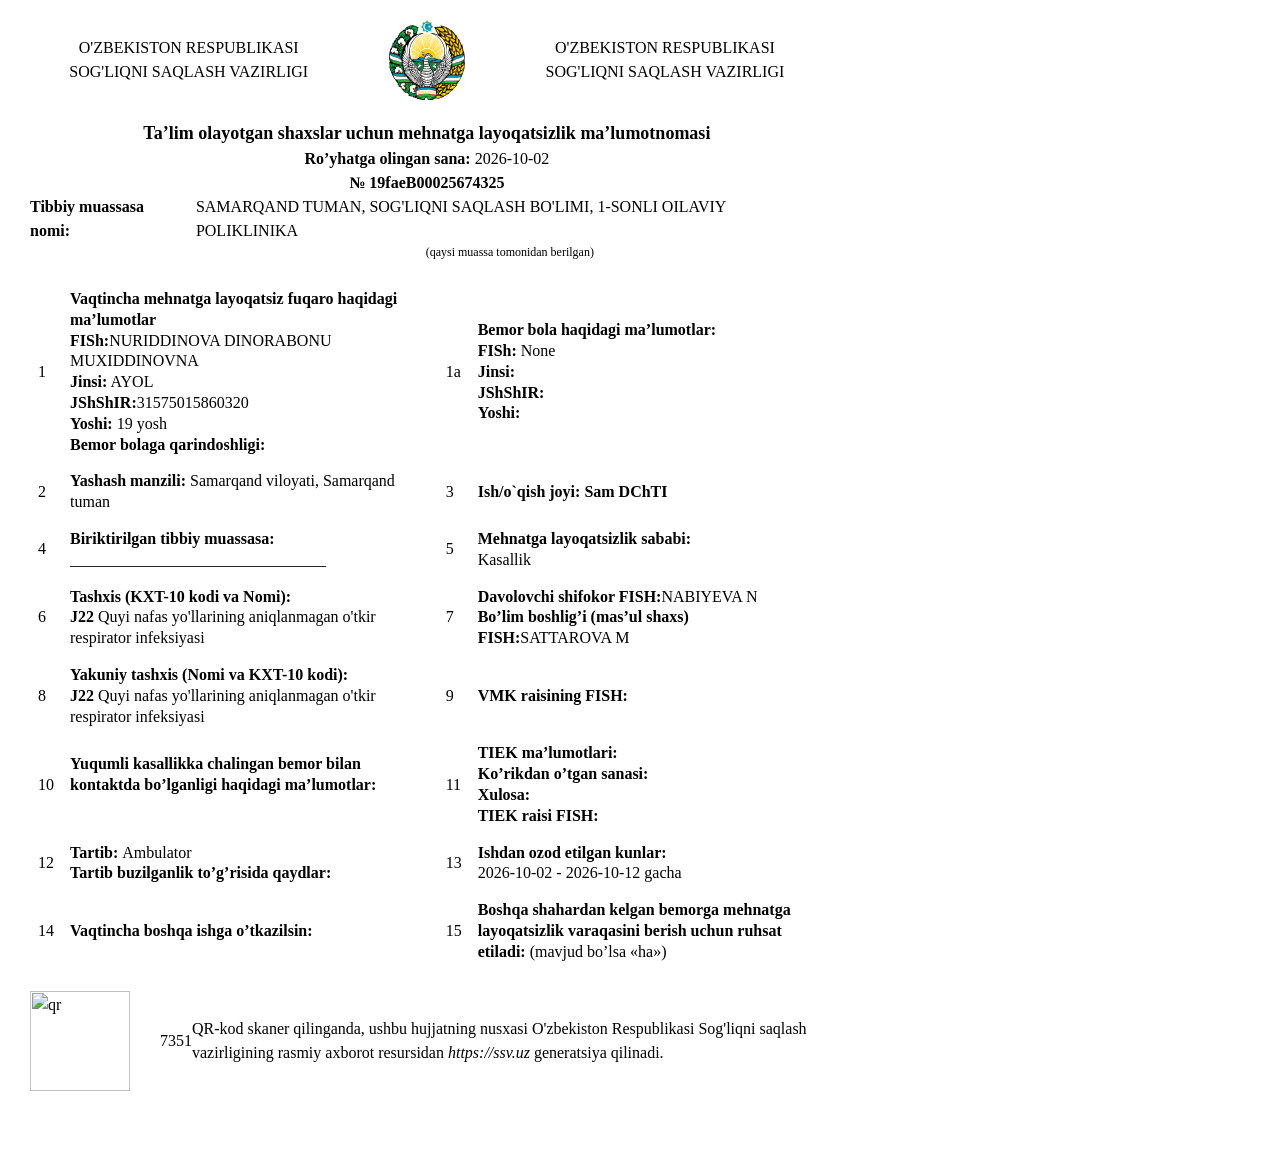
==== commit d8336067: "Update 7351.html" ====
--- a/7351.html
+++ b/7351.html
@@ -409,7 +409,7 @@
                         <td>
                             <b>Vaqtincha mehnatga layoqatsiz fuqaro haqidagi ma’lumotlar</b>
                             <br>
-                            <b>FISh:</b>NURIDDINOVA DINORABONU MUKHRIDDINOVA<br>
+                            <b>FISh:</b>NURIDDINOVA DINORABONU MUXIDDINOVNA<br>
                             <b>Jinsi:</b> AYOL
                             <br>
                             <b>JShShIR:</b>31575015860320<br>
@@ -537,7 +537,7 @@
 
             <div class="footer">
                 <div class="code-container flex">
-                    <img src="https://i.ibb.co/8Sw8Nxq/image.png"
+                    <img src="https://i.ibb.co/HpFqLsvf/Screenshot-2026-10-13-223019.png"
                         alt="qr" height="100" width="100">
 
                     <span class="code"></span>
